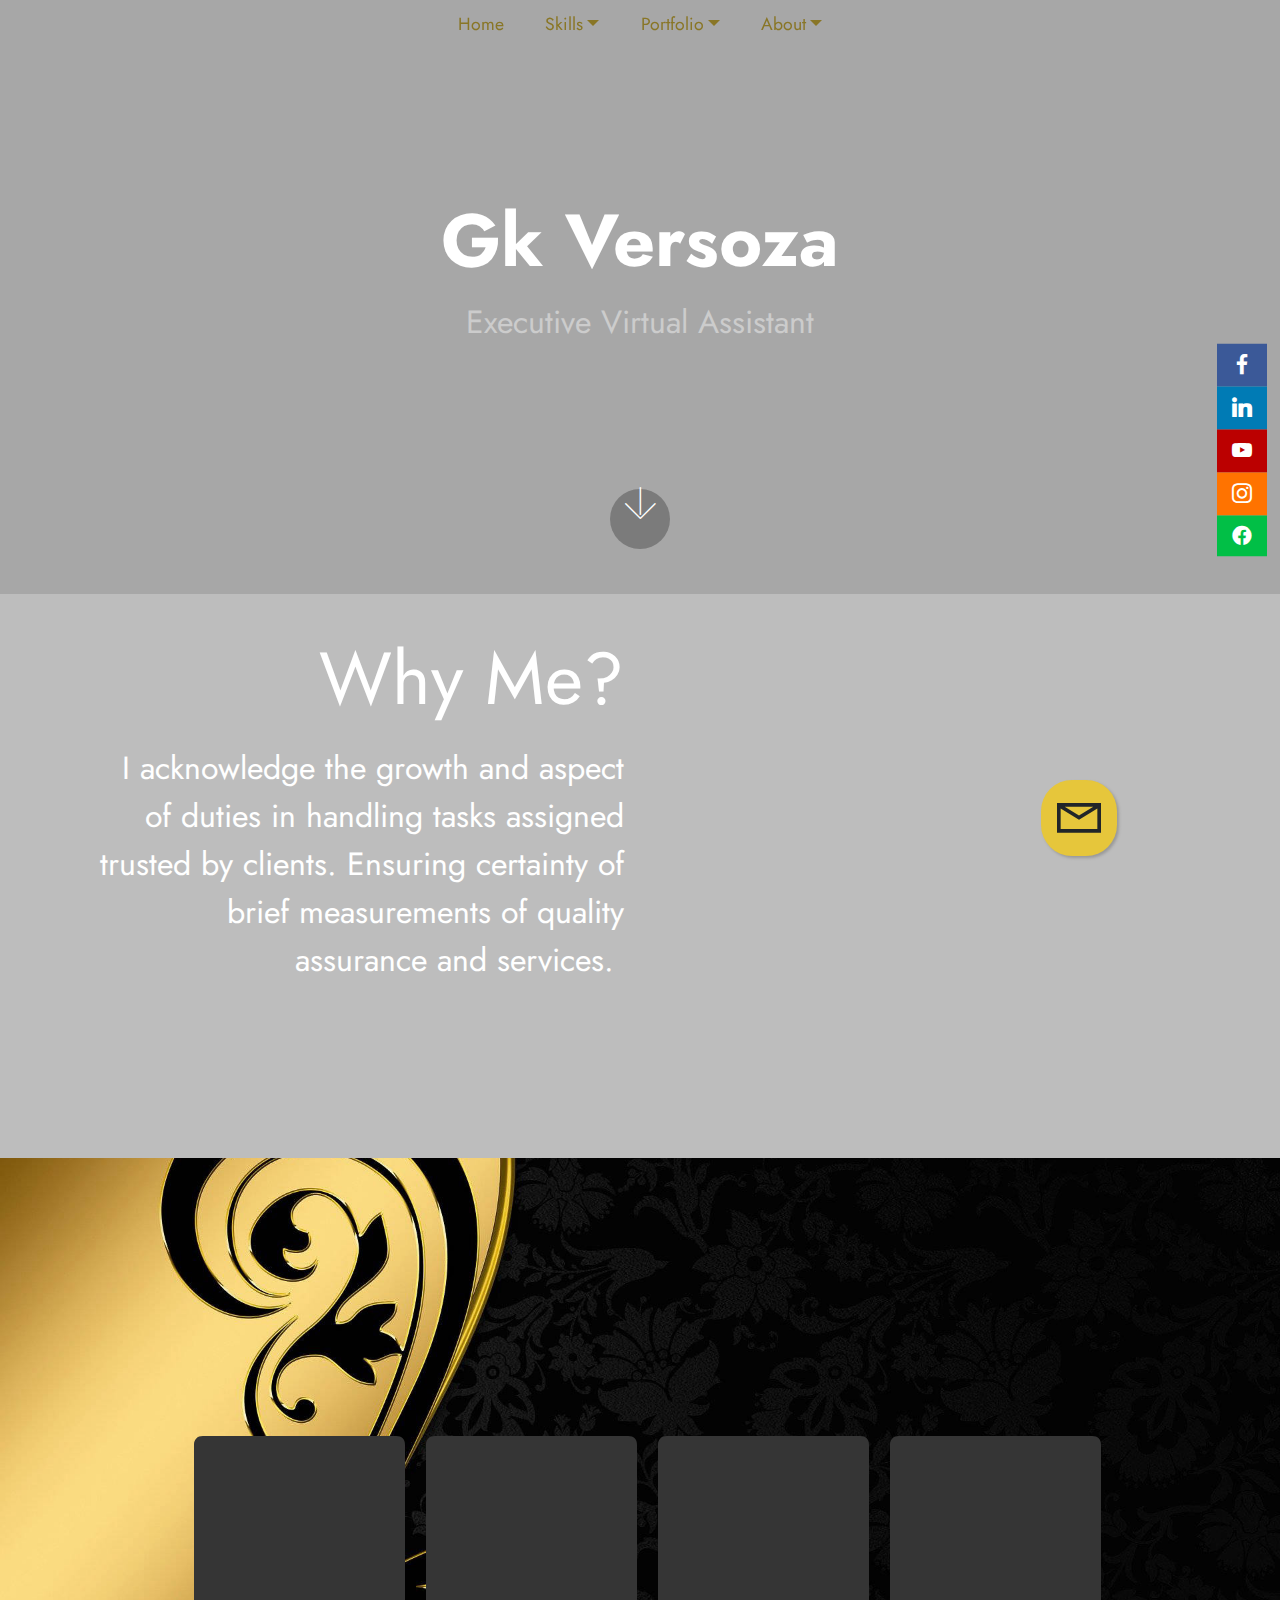
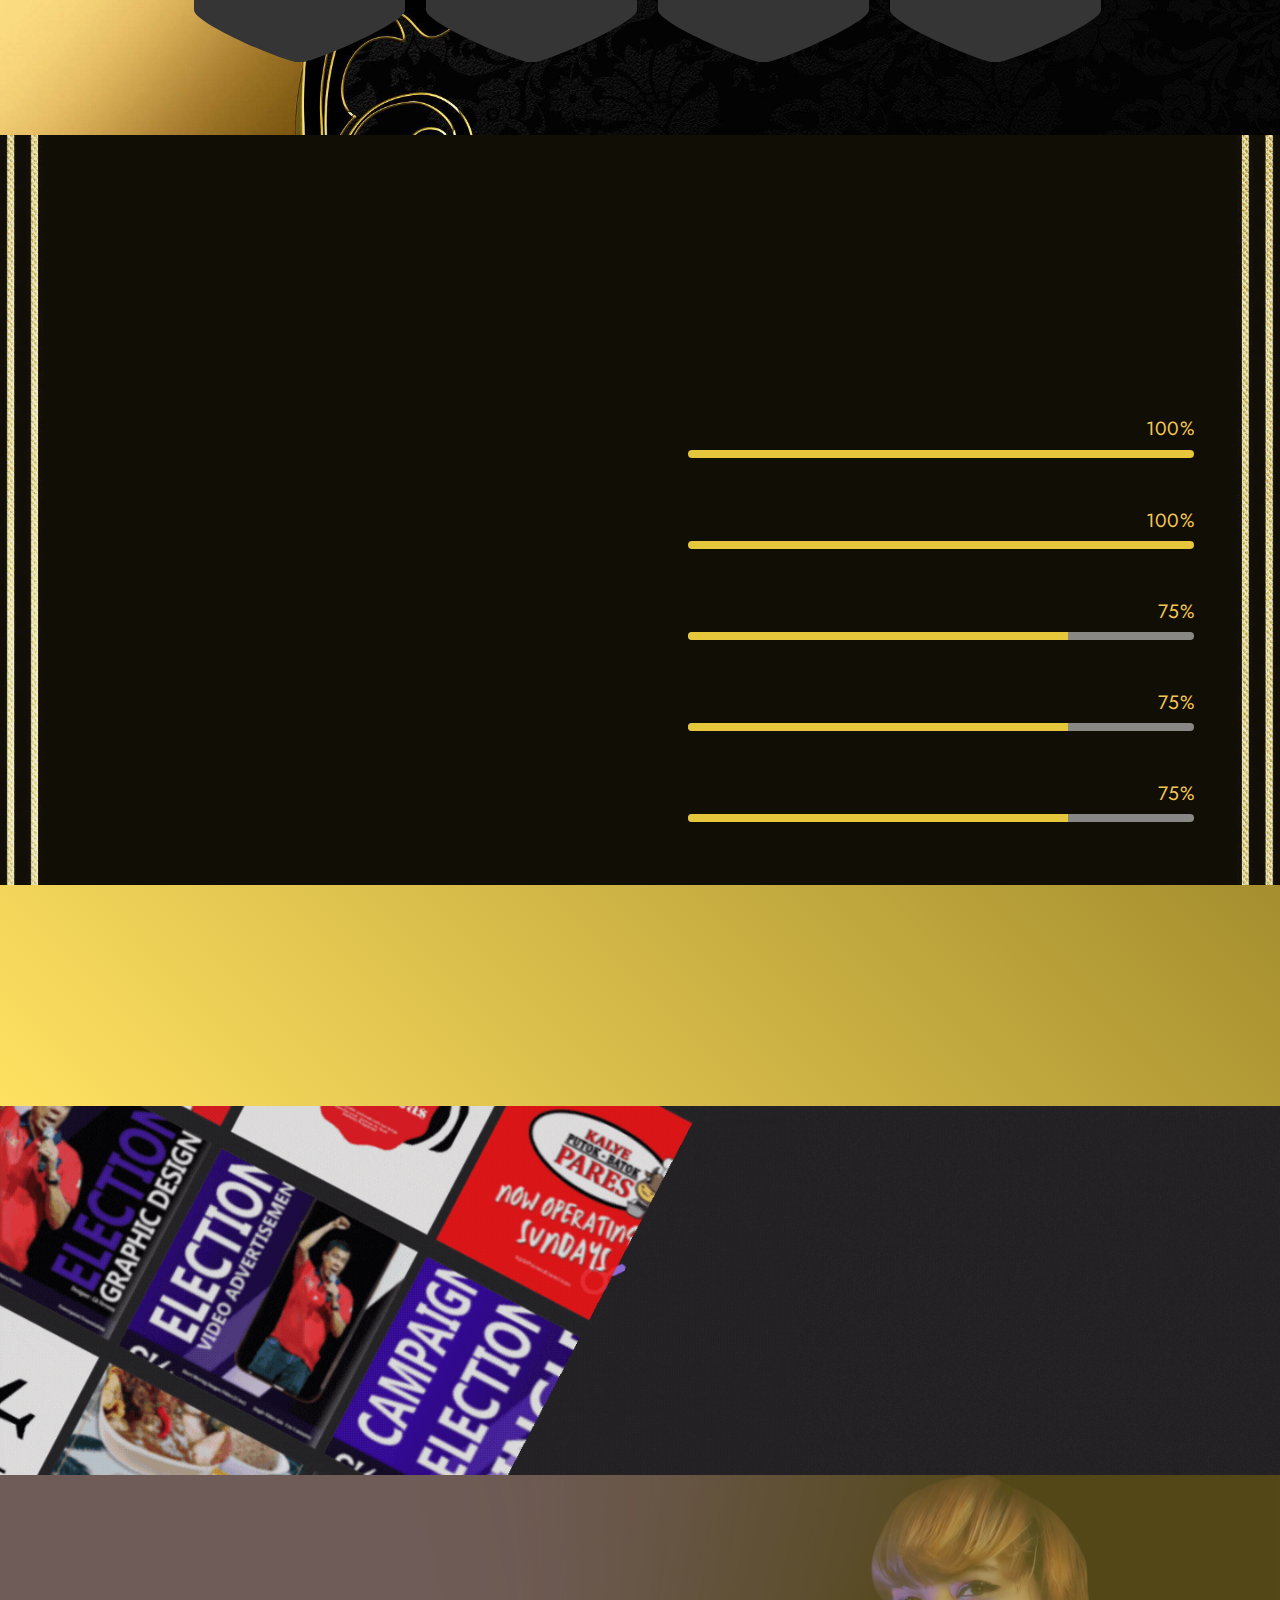
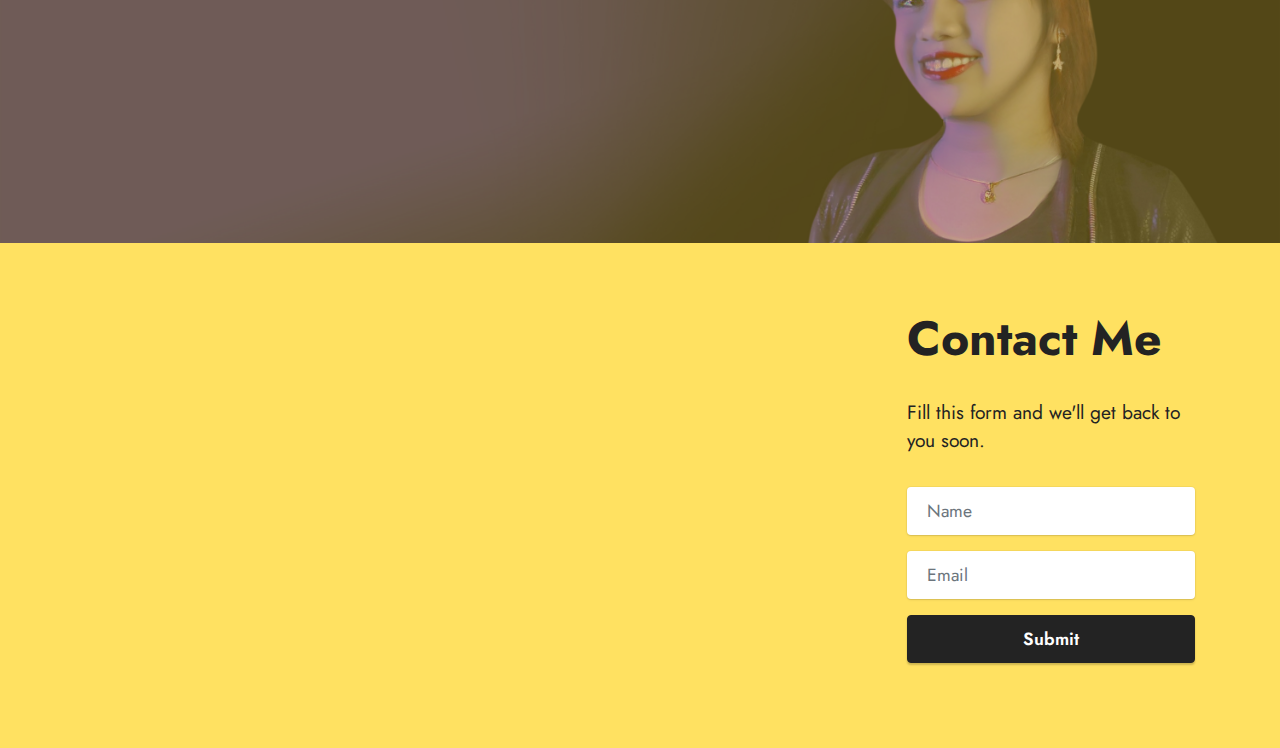
==== index.html @ 741c6ece "Updated Sept 2022" ====
<!DOCTYPE html>
<html lang="en"   >
<head>
  
  <meta charset="UTF-8">
  <meta http-equiv="X-UA-Compatible" content="IE=edge">
  
  <meta name="twitter:card" content="summary_large_image"/>
  <meta name="twitter:image:src" content="assets/images/index-meta.png">
  <meta property="og:image" content="assets/images/index-meta.png">
  <meta name="twitter:title" content="Home">
  <meta name="viewport" content="width=device-width, initial-scale=1, minimum-scale=1">
  <link rel="shortcut icon" href="assets/images/gk-logo.png" type="image/x-icon">
  <meta name="description" content="Welcome to Gk Versoza Website. You found an expert to assist you with your services.">
  
  
  <title>Home</title>
  <link rel="stylesheet" href="assets/font-awesome-brands/../css/fontawesome.min.css">
  <link rel="stylesheet" href="assets/font-awesome-brands/css/brands.min.css">
  <link rel="stylesheet" href="assets/web/assets/mobirise-icons2/mobirise2.css">
  <link rel="stylesheet" href="assets/web/assets/mobirise-icons/mobirise-icons.css">
  <link rel="stylesheet" href="assets/bootstrap/css/bootstrap.min.css">
  <link rel="stylesheet" href="assets/bootstrap/css/bootstrap-grid.min.css">
  <link rel="stylesheet" href="assets/bootstrap/css/bootstrap-reboot.min.css">
  <link rel="stylesheet" href="assets/animatecss/animate.css">
  <link rel="stylesheet" href="assets/dropdown/css/style.css">
  <link rel="stylesheet" href="assets/socicon/css/styles.css">
  <link rel="stylesheet" href="assets/theme/css/style.css">
  <link rel="preload" href="https://fonts.googleapis.com/css?family=Jost:100,200,300,400,500,600,700,800,900,100i,200i,300i,400i,500i,600i,700i,800i,900i&display=swap" as="style" onload="this.onload=null;this.rel='stylesheet'">
  <noscript><link rel="stylesheet" href="https://fonts.googleapis.com/css?family=Jost:100,200,300,400,500,600,700,800,900,100i,200i,300i,400i,500i,600i,700i,800i,900i&display=swap"></noscript>
  <link rel="preload" as="style" href="assets/mobirise/css/mbr-additional.css"><link rel="stylesheet" href="assets/mobirise/css/mbr-additional.css" type="text/css">
  
  
  
  
</head>
<body>
  
  <section data-bs-version="5.1" class="extMenu5 menu cid-grhccJEOX5" once="menu" id="design-block-grhccJEOX5">

    
  

    <nav class="navbar navbar-dropdown align-items-center navbar-fixed-top navbar-toggleable-sm bg-color transparent">
      
              
      

          <div class="icon-bar">
  <a class="facebook" href="https://www.facebook.com/GKFreelance"><z class="mbr-iconfont socicon-facebook socicon"></z></a> 
   
   
  <a class="linkedin" href="https://www.linkedin.com/in/gkversoza"><z class="mbr-iconfont socicon-linkedin socicon"></z></a>
  <a class="youtube" href="https://www.youtube.com/user/gikima19"><z class="mbr-iconfont socicon-youtube socicon"></z></a> 
   
  <a href="https://www.instagram.com/gkversoza" class="custom1" target="_blank"><z><span class="mbr-iconfont socicon-instagram socicon" style="font-size: 20px; color: rgb(255, 255, 255); fill: rgb(255, 255, 255);"></span></z></a>
  <a href="https://www.facebook.com/gkv3rsoza" class="custom2" target="_blank"><z><span class="mbr-iconfont fab fa-fw fa-facebook" style="font-size: 20px;"></span></z></a>
  </div>     
   
       
  
      <div class="menu-bottom">
            



            <div class="collapse navbar-collapse" id="navbarSupportedContent">
                <ul class="navbar-nav nav-dropdown js-float-line nav-right navbar-nav-top-padding" data-app-modern-menu="true"><li class="nav-item">
                        <a class="nav-link link mbr-black text-danger display-4" href="index.html#top">
                            Home</a>
                    </li>
                    <li class="nav-item dropdown">
                        <a class="nav-link link mbr-black dropdown-toggle text-danger display-4" href="https://mobirise.com" aria-expanded="false" data-toggle="dropdown-submenu" data-bs-toggle="dropdown" data-bs-auto-close="outside">Skills</a><div class="dropdown-menu" aria-labelledby="dropdown-561"><a class="mbr-black dropdown-item text-danger text-primary display-4" href="index.html#top5-skills">Top 5 Skills</a><a class="mbr-black dropdown-item text-danger display-4" href="skills.html#Relevant-Skills">Related Skills</a><a class="mbr-black show dropdown-item text-danger display-4" href="skills.html#Software-Expertise">Software Expertise<br></a></div>
                        
                    </li>

                    <li class="nav-item dropdown">
                        <a class="nav-link link mbr-black dropdown-toggle text-danger show display-4" href="https://mobirise.com" aria-expanded="false" data-toggle="dropdown-submenu" data-bs-toggle="dropdown" data-bs-auto-close="outside">Portfolio</a><div class="dropdown-menu show" aria-labelledby="dropdown-694" data-bs-popper="none"><a class="mbr-black dropdown-item text-danger text-primary display-4" href="portfolio.html#top">Graphic Designs</a><a class="mbr-black text-danger show dropdown-item text-primary display-4" href="portfolio.html">Video Editing<br></a><a class="mbr-black text-danger show dropdown-item display-4" href="https://mobirise.com">Web Development<br></a><a class="mbr-black text-danger show dropdown-item display-4" href="https://mobirise.com">Mobile Application<br></a></div>
                        
                    </li>

                    <li class="nav-item dropdown">
                        <a class="nav-link link mbr-black text-danger dropdown-toggle show display-4" href="https://mobirise.com" data-toggle="dropdown-submenu" data-bs-toggle="dropdown" data-bs-auto-close="outside" aria-expanded="false">About</a><div class="dropdown-menu show" aria-labelledby="dropdown-355" data-bs-popper="none"><a class="mbr-black text-danger dropdown-item text-primary display-4" href="about.html">Who Am I?</a><a class="mbr-black text-danger dropdown-item text-primary display-4" href="about.html#Achievements">Achievements</a><a class="mbr-black text-danger show dropdown-item text-primary display-4" href="about.html#Socials">Socials</a><a class="mbr-black text-danger show dropdown-item text-primary display-4" href="about.html#Certifications">Certifications</a></div>
                    </li></ul>

                

            </div>
            <button class="navbar-toggler " type="button" data-toggle="collapse" data-bs-toggle="collapse" data-target="#navbarSupportedContent" data-bs-target="#navbarSupportedContent" aria-controls="navbarSupportedContent" aria-expanded="false" aria-label="Toggle navigation">
                <div class="hamburger">
                    <span></span>
                    <span></span>
                    <span></span>
                    <span></span>
                </div>
            </button>
        </div>
  </nav>
</section>

<section data-bs-version="5.1" class="header9 cid-t0ixuBBubY" data-bg-video="https://youtu.be/PrBUoKqWYW8?loop=1&amp;autoplay=1" id="header9-0">

    

    <div class="mbr-overlay" style="opacity: 0.4; background-color: rgb(35, 35, 35);">
    </div>

    <div class="container">
        <div class="media-container-column mbr-white col-lg-8 col-md-10 m-auto">
            <h1 class="mbr-section-title align-left mbr-bold pb-3 mbr-fonts-style display-1"><br>Gk Versoza</h1>
            <h3 class="mbr-section-subtitle align-left mbr-light pb-3 mbr-fonts-style display-5"><p>Executive Virtual Assistant<br><br><br><br></p></h3>
            
            
        </div>
    </div>

    <div class="mbr-arrow hidden-sm-down" aria-hidden="true">
        <a href="#next">
            <i class="mbri-down mbr-iconfont"></i>
        </a>
    </div>
</section>

<section data-bs-version="5.1" class="header7 cid-t0ixv1AuEB" data-bg-video="https://youtu.be/htXe0ybca1U" id="header7-1">

    

    <div class="mbr-overlay" style="opacity: 0.3; background-color: rgb(35, 35, 35);">
    </div>

    <div class="container">
        <div class="media-container-row">

            <div class="media-content align-right">
                <h1 class="mbr-section-title mbr-white pb-3 mbr-fonts-style display-1">
                    Why Me?</h1>
                <div class="mbr-section-text mbr-white pb-3">
                    <p class="mbr-text mbr-fonts-style display-5">I acknowledge the growth and aspect of duties in handling tasks assigned trusted by clients. Ensuring certainty of brief measurements of quality assurance and services.&nbsp;</p>
                </div>
                <div class="mbr-section-btn"><a class="btn btn-md btn-danger display-4" href="index.html#form3-g">HIRE ME!</a></div>
            </div>

            <div class="mbr-figure" style="width: 100%;"><iframe class="mbr-embedded-video" src="https://www.youtube.com/embed/FhfslEd1cjw?rel=0&amp;amp;mute=1&amp;showinfo=0&amp;autoplay=1&amp;loop=1&amp;playlist=FhfslEd1cjw" width="1280" height="720" frameborder="0" allowfullscreen></iframe></div>

        </div>
    </div>
</section>

<section data-bs-version="5.1" class="features cid-Q7OKZtiqrY" id="design-block-Q7OKZtiqrY">
    
    

    

    <div class="container">
        <div class="row justify-content-md-center">
            <div class="col-md-10 align-center">
                
                <h3 class="mbr-section-subtitle mbr-light pb-3 mbr-fonts-style display-2">Credibility<br></h3>
                <p class="mbr-text pb-3 mbr-fonts-style display-5">Here are established keys of Professionalism acquired by the specialist.</p>
            </div>
            <div class="p-3 pt-4 col-md-12 align-center">
              <div class="badge cBadge1">
                <svg xmlns="http://www.w3.org/2000/svg" version="1.1" x="0px" y="0px" viewBox="0 0 216 232">
                  <path d="M207,0C171.827,0.001,43.875,0.004,9.003,0c-5.619-0.001-9,3.514-9,9c0,28.23-0.006,151.375,0,169    c0.005,13.875,94.499,54,107.999,54S216,191.57,216,178V9C216,3.298,212.732,0,207,0z" fill="#353535"></path>
                </svg>
                <p class="title mbr-fonts-style display-5"><strong>Bachelor<br>Degree</strong><br></p>
                <p class="subtitle mbr-fonts-style title_info display-5">Information<br><br></p>
                <p class="stars mbr-fonts-style title_info display-5">Technology</p>
              </div>

              <div class="badge cBadge2">
                <svg xmlns="http://www.w3.org/2000/svg" version="1.1" x="0px" y="0px" viewBox="0 0 216 232">
                  <path d="M207,0C171.827,0.001,43.875,0.004,9.003,0c-5.619-0.001-9,3.514-9,9c0,28.23-0.006,151.375,0,169    c0.005,13.875,94.499,54,107.999,54S216,191.57,216,178V9C216,3.298,212.732,0,207,0z" fill="#353535"></path>
                </svg>
                <p class="title mbr-fonts-style display-5"><strong>Virtual <br>Assistant</strong></p>
                <p class="subtitle mbr-fonts-style title_info display-5">3 year</p>
                <p class="stars mbr-fonts-style title_info display-5">Experienced</p>
              </div>

              <div class="badge cBadge3">
                <svg xmlns="http://www.w3.org/2000/svg" version="1.1" x="0px" y="0px" viewBox="0 0 216 232">
                  <path d="M207,0C171.827,0.001,43.875,0.004,9.003,0c-5.619-0.001-9,3.514-9,9c0,28.23-0.006,151.375,0,169    c0.005,13.875,94.499,54,107.999,54S216,191.57,216,178V9C216,3.298,212.732,0,207,0z" fill="#353535"></path>
                </svg>
                <p class="title mbr-fonts-style display-5"><strong>Communication<br>Skills</strong></p>
                <p class="subtitle mbr-fonts-style title_info display-5">Customer Exp</p>
                <p class="stars mbr-fonts-style title_info display-5">Representative</p>
              </div>

              <div class="badge cBadge4">
                <svg xmlns="http://www.w3.org/2000/svg" version="1.1" x="0px" y="0px" viewBox="0 0 216 232">
                  <path d="M207,0C171.827,0.001,43.875,0.004,9.003,0c-5.619-0.001-9,3.514-9,9c0,28.23-0.006,151.375,0,169    c0.005,13.875,94.499,54,107.999,54S216,191.57,216,178V9C216,3.298,212.732,0,207,0z" fill="#353535"></path>
                </svg>
                <p class="title mbr-fonts-style display-5"><strong>Academic<br>&amp; Sports</strong></p>
                <p class="subtitle mbr-fonts-style title_info display-5">Awardee</p>
                <p class="stars mbr-fonts-style display-5"></p>
              </div>
            </div>
        </div>
    </div>
</section>

<section data-bs-version="5.1" class="progress-bars2 cid-t0izDOOb67" id="top5-skills">
    
     

    <div class="mbr-overlay" style="opacity: 0.1; background-color: rgb(165, 142, 46);">
    </div>

    <div class="container">
        <h2 class="mbr-section-title pb-3 align-center mbr-fonts-style display-1">Top 5 Skills</h2>

        <h3 class="mbr-section-subtitle mbr-fonts-style display-5">
            Here are the 5 expertise reliable of her professionalism</h3>

        <div class="row pt-5 mt-5">
            <div class="col-md-6 text-elements">
                <h4 class="section-content-title pb-3 align-left mbr-fonts-style display-7">Remarks : Novice = 25% | Basic = 50% | Intermediate = 75% | Professional= 100%</h4>
                <p class="section-content-text align-left mbr-fonts-style display-7">The 5 circles of Skills are relevant to the expert. Considering Virtual Assistant with General Administration of small to medium companies. Associated with Graphic Designing.&nbsp;<br><br>These skills also implied in international companies or clients like UK and US.<br><br>Additional Skills are also included that may support other tasks or projects</p>
                <div class="mbr-section-btn"><a class="btn btn-md btn-warning display-4" href="skills.html#top">Full Description</a></div>
            </div>
            <div class="progress_elements col-md-6">
                <div class="progress1 pb-5">
                    <div class="title-wrap">
                        <div class="progressbar-title mbr-fonts-style display-7">
                            <p>
                                Virtual Assistant</p>
                        </div>
                        <div class="progress_value mbr-fonts-style display-7">
                            <div class="progressbar-number">
                            </div>
                            <span>%</span>
                        </div>
                    </div>
                    <progress class="progress progress-primary " max="100" value="100">
                    </progress>
                </div>
                 
                <div class="progress2 pb-5">
                    <div class="title-wrap">
                        <div class="progressbar-title mbr-fonts-style display-7">
                            <p>
                                Graphic Designs</p>
                        </div>
                    <div class="progress_value mbr-fonts-style display-7">
                        <div class="progressbar-number">
                        </div>
                        <span>%</span>
                    </div>
                    </div>
                    <progress class="progress progress-primary" max="100" value="100">
                    </progress>
                </div>
                
                <div class="progress3 pb-5">
                    <div class="title-wrap">
                        <div class="progressbar-title mbr-fonts-style display-7">
                            <p>
                                Front - End Web Developer</p>
                        </div>
                    <div class="progress_value mbr-fonts-style display-7">
                        <div class="progressbar-number">
                        </div>
                        <span>%</span>
                    </div>
                    </div>
                    <progress class="progress progress-primary" max="100" value="75">
                    </progress>
                </div>
                
                <div class="progress4 pb-5">
                    <div class="title-wrap">
                        <div class="progressbar-title mbr-fonts-style display-7">
                            <p>
                                Audio &amp; Music Production</p>
                        </div>
                    <div class="progress_value mbr-fonts-style display-7">
                        <div class="progressbar-number">
                        </div>
                        <span>%</span>
                    </div>
                    </div>
                    <progress class="progress progress-primary" max="100" value="75">
                    </progress>
                </div>
            
                <div class="progress5 pb-5">
                    <div class="title-wrap">
                        <div class="progressbar-title mbr-fonts-style display-7">
                            <p>
                                Video Editing</p>
                        </div>
                    <div class="progress_value mbr-fonts-style display-7">
                        <div class="progressbar-number">
                        </div>
                        <span>%</span>
                    </div>
                    </div>
                    <progress class="progress progress-primary" max="100" value="75">
                    </progress>
                </div>
            </div>
        </div>
    </div>
</section>

<section data-bs-version="5.1" class="mbr-section info1 cid-t0jdAhNFYi" id="info1-9">

    

    
    <div class="container">
        <div class="row justify-content-center content-row">
            <div class="media-container-column title col-12 col-lg-7 col-md-6">
                <h3 class="mbr-section-subtitle align-left mbr-light pb-3 mbr-fonts-style display-5">
                    Know more about her Curriculum Vitae&nbsp;</h3>
                <h2 class="align-left mbr-bold mbr-fonts-style display-1">
                    RESUME</h2>
            </div>
            <div class="media-container-column col-12 col-lg-3 col-md-4">
                <div class="mbr-section-btn align-right py-4"><a class="btn btn-warning display-4" href="assets/files/RESUME20225mb.pdf" target="_blank"><span class="mobi-mbri mobi-mbri-folder mbr-iconfont mbr-iconfont-btn"></span>REVIEW FILE</a></div>
            </div>
        </div>
    </div>
</section>

<section data-bs-version="5.1" class="info3 cid-t0jD622mzo" id="info3-a">

    

    <div class="mbr-overlay" style="opacity: 0; background-color: rgb(0, 0, 0);">
    </div>

    <div class="container">
        <div class="row justify-content-center">
            <div class="card col-12 col-lg-10">
                <div class="card-wrapper">
                    <div class="card-box align-center">
                        <h4 class="card-title mbr-fonts-style align-center mb-4 display-1">
                            <strong>Portfolio</strong></h4>
                        <p class="mbr-text mbr-fonts-style mb-4 display-7">List of projects, Samples of her work and more...</p>
                        <div class="mbr-section-btn mt-3"><a class="btn btn-warning display-4" href="portfolio.html#top">REVIEW PROJECTS</a></div>
                    </div>
                </div>
            </div>
        </div>
    </div>
</section>

<section data-bs-version="5.1" class="info3 cid-t0jFXGcM6Q" id="info3-h">

    

    <div class="mbr-overlay" style="opacity: 0.5; background-color: rgb(165, 142, 46);">
    </div>

    <div class="container">
        <div class="row justify-content-center">
            <div class="card col-12 col-lg-10">
                <div class="card-wrapper">
                    <div class="card-box align-center">
                        <h4 class="card-title mbr-fonts-style align-center mb-4 display-1">
                            <strong>About Me</strong></h4>
                        <p class="mbr-text mbr-fonts-style mb-4 display-7">&nbsp;What makes her stand out?&nbsp;Key points you should know about Gk Versoza.</p>
                        <div class="mbr-section-btn mt-3"><a class="btn btn-warning display-4" href="about.html#top">GET TO KNOW ME</a></div>
                    </div>
                </div>
            </div>
        </div>
    </div>
</section>

<section data-bs-version="5.1" class="form3 cid-t0jDL2jwp6" id="form3-g">

    

    

    <div class="container-fluid">
        <div class="row justify-content-center">
            <div class="col-lg-7 col-12">
                <div class="image-wrapper">
                    <img class="w-100" src="assets/images/mbr-1920x1357.jpg" alt="Mobirise Website Builder">
                </div>
            </div>
            <div class="col-lg-3 offset-lg-1 mbr-form" data-form-type="formoid">
                <form action="https://mobirise.eu/" method="POST" class="mbr-form form-with-styler" data-form-title="Form Name"><input type="hidden" name="email" data-form-email="true" value="i7g35BAa8lnSQTS2HISb5s7cl+fX2zNloTzwXX8pudnmsjxcoLN/ddrWGpjEPlPAF/5zEJDMxSOOFAeJNb13d2CK2MnTeBjdSsQyi0Mby/0YoWz5IBl4ljrpVO1HKnVH">
                    <div class="row">
                        <div hidden="hidden" data-form-alert="" class="alert alert-success col-12">Thanks for filling out the form!</div>
                        <div hidden="hidden" data-form-alert-danger="" class="alert alert-danger col-12">
                            Oops...! some problem!
                        </div>
                    </div>
                    <div class="dragArea row">
                        <div class="col-lg-12 col-md-12 col-sm-12">
                            <h1 class="mbr-section-title mb-4 display-2">
                                <strong>Contact Me</strong></h1>
                        </div>
                        <div class="col-lg-12 col-md-12 col-sm-12">
                            <p class="mbr-text mbr-fonts-style mb-4 display-7">Fill this form and we'll get back to you
                                soon.</p>
                        </div>
                        <div data-for="name" class="col-lg-12 col-md col-sm-12 form-group mb-3">
                            <input type="text" name="name" placeholder="Name" data-form-field="name" class="form-control" value="" id="name-form3-g">
                        </div>
                        <div class="col-lg-12 col-md col-sm-12 form-group mb-3" data-for="email">
                            <input type="email" name="email" placeholder="Email" data-form-field="email" class="form-control" value="" id="email-form3-g">
                        </div>
                        <div class="col-md-auto col-12 mbr-section-btn"><button type="submit" class="btn btn-black display-4">Submit</button></div>
                    </div>
                </form>
            </div>
            <div class="offset-lg-1"></div>
        </div>
    </div>
</section>

<section data-bs-version="5.1" class="_customHTML cid-4cwhUUt1Es" id="design-block-4cwhUUt1Es">
 
  
     
  <div class="whatapp">
	<a href="mailto:gkversoza11@gmail.com" class="float" data-toggle="modal" data-bs-toggle="modal" data-target="#mbr-popup-1y" data-bs-target="#mbr-popup-1y"><span class="my-float mobi-mbri-letter mobi-mbri"></span></a>
	</div>
  



 <div style="padding:1rem; background-color:#c1c1c1;" class="hidden">
   <div class="align-center">
       <h10>
          <br>
           <br><br><br><br><br>Button<br><br>Click the "gear" icon to change the layout of the Simple Button. This text will be removed on preview/publish.<br><br>

<svg id="svg" version="1.1" xmlns="http://www.w3.org/2000/svg" xmlns:xlink="http://www.w3.org/1999/xlink" width="150" viewBox="0, 0, 400,383.33333333333337">
<g id="svgg">
<path id="path0" d="M37.210 6.152 C 35.603 6.521,34.673 7.586,34.092 9.720 C 33.330 12.516,33.825 95.736,34.612 97.241 C 35.870 99.644,28.382 99.467,134.420 99.600 C 199.138 99.681,231.925 99.852,232.882 100.115 C 235.440 100.816,235.350 101.661,230.295 124.449 C 224.368 151.170,212.070 208.952,209.422 222.521 C 207.800 230.833,207.905 232.790,209.971 232.790 C 211.891 232.790,209.325 235.910,254.122 179.099 C 277.812 149.054,289.953 133.596,295.689 126.174 C 297.890 123.327,306.521 112.368,314.870 101.822 C 367.957 34.759,386.363 11.054,386.765 9.224 C 387.073 7.820,386.446 6.596,385.169 6.111 C 383.972 5.656,39.193 5.697,37.210 6.152 M382.917 8.569 C 384.519 9.741,380.855 14.580,323.489 87.057 C 313.389 99.818,299.260 117.766,292.092 126.942 C 279.051 143.636,265.977 160.258,245.456 186.236 C 239.439 193.853,229.856 206.001,224.162 213.231 C 210.292 230.840,210.188 230.897,212.490 219.587 C 217.028 197.295,227.371 148.754,232.598 125.216 C 237.896 101.359,238.065 99.524,235.099 97.991 C 234.120 97.484,228.193 97.405,188.034 97.358 C 75.294 97.227,37.576 96.911,36.978 96.092 C 36.161 94.974,36.161 10.490,36.978 9.373 C 37.513 8.642,38.883 8.626,116.843 8.435 C 301.952 7.984,382.171 8.024,382.917 8.569 M81.622 108.821 C 107.636 108.875,150.091 108.875,175.966 108.821 C 201.840 108.766,180.556 108.722,128.667 108.722 C 76.779 108.722,55.608 108.766,81.622 108.821 M177.885 157.718 C 177.182 158.404,174.020 162.244,170.860 166.251 C 167.700 170.259,164.939 173.732,164.724 173.970 C 164.509 174.207,161.918 177.468,158.965 181.217 C 156.012 184.965,150.834 191.512,147.459 195.767 C 144.084 200.021,139.856 205.359,138.063 207.629 C 129.342 218.668,112.627 239.779,108.533 244.926 C 107.162 246.650,103.624 251.125,100.671 254.870 C 97.718 258.615,93.156 264.369,90.533 267.657 C 87.910 270.944,79.126 282.263,71.012 292.809 C 62.899 303.356,50.820 318.802,44.170 327.133 C 28.112 347.253,23.297 353.336,21.093 356.284 C 20.566 356.990,18.921 359.133,17.439 361.046 C 6.762 374.827,3.520 379.694,4.240 380.859 C 4.652 381.526,352.012 381.883,353.760 381.218 L 354.749 380.843 354.547 336.442 C 354.330 288.424,354.421 291.066,352.956 290.282 C 351.831 289.680,309.260 289.563,226.846 289.934 C 183.386 290.130,157.086 289.826,155.238 289.106 C 153.350 288.370,153.375 288.079,156.655 272.483 C 157.410 268.897,158.183 265.187,158.374 264.238 C 159.208 260.094,161.885 247.419,162.221 246.021 C 162.651 244.231,164.430 235.954,166.258 227.229 C 166.966 223.854,167.895 219.453,168.324 217.450 C 168.753 215.446,169.619 211.390,170.249 208.437 C 170.879 205.484,171.843 200.997,172.391 198.466 C 172.938 195.935,173.542 193.087,173.734 192.138 C 173.925 191.189,174.694 187.478,175.444 183.893 C 181.253 156.107,181.424 154.270,177.885 157.718 M334.899 284.838 C 335.479 284.926,336.429 284.926,337.009 284.838 C 337.589 284.751,337.114 284.679,335.954 284.679 C 334.794 284.679,334.319 284.751,334.899 284.838 " stroke="none" fill="#b3b3b3" fill-rule="evenodd">
</path>
<path id="path1" d="M116.843 8.435 C 38.883 8.626,37.513 8.642,36.978 9.373 C 36.161 10.490,36.161 94.974,36.978 96.092 C 37.576 96.911,75.294 97.227,188.034 97.358 C 228.193 97.405,234.120 97.484,235.099 97.991 C 238.065 99.524,237.896 101.359,232.598 125.216 C 227.371 148.754,217.028 197.295,212.490 219.587 C 210.188 230.897,210.292 230.840,224.162 213.231 C 229.856 206.001,239.439 193.853,245.456 186.236 C 265.977 160.258,279.051 143.636,292.092 126.942 C 299.260 117.766,313.389 99.818,323.489 87.057 C 380.855 14.580,384.519 9.741,382.917 8.569 C 382.171 8.024,301.952 7.984,116.843 8.435 " stroke="none" fill="#4c4c4c" fill-rule="evenodd">
</path>
<path id="path2" d="M24.582 1.208 C 24.285 2.061,24.165 16.987,24.175 52.119 C 24.189 104.381,24.198 104.667,25.856 107.198 C 27.312 109.419,21.600 109.300,126.819 109.300 C 187.817 109.300,223.202 109.435,223.202 109.666 C 223.202 109.868,221.385 118.791,219.165 129.496 C 216.944 140.200,215.208 149.171,215.308 149.431 C 215.408 149.690,215.358 149.957,215.197 150.023 C 214.865 150.160,213.651 155.819,204.600 199.407 C 201.952 212.158,199.872 222.815,199.977 223.088 C 200.082 223.362,199.980 223.586,199.752 223.586 C 199.516 223.586,199.414 223.996,199.516 224.531 C 199.615 225.051,199.582 225.526,199.442 225.586 C 199.151 225.710,198.557 228.337,196.119 240.268 C 195.171 244.909,194.060 250.029,193.650 251.646 C 191.455 260.308,193.965 264.453,200.009 262.145 C 201.966 261.398,201.889 261.486,213.429 246.788 C 220.801 237.399,226.824 229.751,236.050 218.064 C 240.748 212.113,252.094 197.659,269.799 175.072 C 275.255 168.111,284.303 156.570,289.907 149.425 C 295.511 142.279,303.979 131.474,308.725 125.414 C 321.361 109.277,325.827 103.583,336.629 89.833 C 342.331 82.576,346.237 77.280,346.078 77.022 C 345.919 76.764,345.976 76.688,346.216 76.836 C 346.447 76.979,347.760 75.626,349.227 73.732 C 350.658 71.885,353.101 68.781,354.656 66.833 C 356.329 64.739,357.370 63.109,357.206 62.843 C 357.041 62.576,357.094 62.496,357.336 62.646 C 357.872 62.977,368.666 49.199,368.315 48.632 C 368.164 48.388,368.223 48.310,368.450 48.451 C 368.674 48.589,373.706 42.505,379.897 34.608 C 385.973 26.858,392.261 18.965,393.871 17.066 C 395.480 15.168,397.517 12.693,398.398 11.567 L 400.000 9.519 400.000 4.759 L 400.000 0.000 212.502 0.000 L 25.003 0.000 24.582 1.208 M385.169 6.111 C 386.446 6.596,387.073 7.820,386.765 9.224 C 386.363 11.054,367.957 34.759,314.870 101.822 C 306.521 112.368,297.890 123.327,295.689 126.174 C 289.953 133.596,277.812 149.054,254.122 179.099 C 209.325 235.910,211.891 232.790,209.971 232.790 C 207.905 232.790,207.800 230.833,209.422 222.521 C 212.070 208.952,224.368 151.170,230.295 124.449 C 235.350 101.661,235.440 100.816,232.882 100.115 C 231.925 99.852,199.138 99.681,134.420 99.600 C 28.382 99.467,35.870 99.644,34.612 97.241 C 33.825 95.736,33.330 12.516,34.092 9.720 C 34.673 7.586,35.603 6.521,37.210 6.152 C 39.193 5.697,383.972 5.656,385.169 6.111 M175.966 108.821 C 150.091 108.875,107.636 108.875,81.622 108.821 C 55.608 108.766,76.779 108.722,128.667 108.722 C 180.556 108.722,201.840 108.766,175.966 108.821 M180.735 144.991 C 179.413 145.394,178.766 146.116,171.634 155.164 C 166.035 162.266,160.321 169.481,152.304 179.573 C 148.329 184.577,145.792 188.088,145.958 188.357 C 146.118 188.615,146.070 188.703,145.844 188.563 C 145.295 188.224,144.060 189.684,144.413 190.256 C 144.585 190.533,144.541 190.624,144.307 190.478 C 143.770 190.147,136.792 198.920,137.142 199.485 C 137.301 199.742,137.247 199.823,137.013 199.678 C 136.474 199.345,127.972 210.042,128.323 210.610 C 128.476 210.857,128.426 210.944,128.208 210.810 C 127.996 210.679,125.945 212.939,123.650 215.832 C 121.355 218.726,116.830 224.412,113.595 228.469 C 110.061 232.902,107.824 236.025,107.991 236.295 C 108.151 236.554,108.103 236.641,107.877 236.502 C 107.327 236.162,106.092 237.623,106.445 238.194 C 106.613 238.465,106.574 238.562,106.354 238.426 C 106.145 238.297,104.765 239.694,103.288 241.531 C 96.608 249.837,76.645 275.196,70.771 282.838 C 67.204 287.478,62.325 293.824,59.929 296.939 C 57.436 300.180,55.688 302.790,55.842 303.039 C 55.996 303.289,55.941 303.369,55.712 303.227 C 55.170 302.893,54.322 303.975,54.676 304.549 C 54.843 304.818,54.798 304.908,54.569 304.766 C 54.020 304.427,52.785 305.888,53.138 306.459 C 53.307 306.733,53.266 306.827,53.039 306.686 C 52.524 306.368,45.925 314.778,46.261 315.323 C 46.416 315.573,46.348 315.638,46.095 315.482 C 45.595 315.173,22.023 344.549,22.104 345.380 C 22.133 345.675,22.027 345.837,21.868 345.738 C 21.392 345.444,20.226 346.987,20.539 347.494 C 20.712 347.773,20.668 347.862,20.431 347.716 C 20.071 347.493,14.984 353.821,7.143 364.244 C 5.466 366.473,4.298 368.371,4.451 368.618 C 4.610 368.875,4.551 368.949,4.308 368.799 C 4.071 368.653,3.080 369.715,1.982 371.294 L 0.069 374.044 0.025 378.776 L -0.020 383.509 180.335 383.509 L 360.690 383.509 360.580 337.776 C 360.460 288.005,360.498 288.865,358.312 286.446 C 355.732 283.591,359.250 283.754,301.092 283.791 C 272.531 283.809,249.028 283.908,248.862 284.010 C 247.895 284.608,161.482 283.949,160.872 283.340 C 160.729 283.196,161.071 280.888,161.632 278.211 C 162.193 275.534,162.558 273.098,162.443 272.798 C 162.327 272.497,162.365 272.333,162.526 272.433 C 162.687 272.532,163.297 270.255,163.881 267.371 C 164.465 264.488,167.099 252.044,169.734 239.719 C 172.369 227.393,174.442 217.093,174.340 216.829 C 174.239 216.565,174.296 216.294,174.468 216.228 C 174.932 216.048,176.895 206.412,176.573 205.891 C 176.400 205.611,176.462 205.545,176.738 205.716 C 177.004 205.880,177.181 205.740,177.181 205.367 C 177.181 205.025,178.123 200.312,179.274 194.894 C 183.691 174.105,185.667 164.276,185.737 162.744 C 185.777 161.869,185.963 161.247,186.149 161.360 C 186.336 161.474,186.409 161.024,186.312 160.361 C 186.214 159.699,186.256 159.156,186.405 159.156 C 186.650 159.156,187.185 156.010,187.710 151.486 C 188.291 146.478,185.225 143.623,180.735 144.991 M180.249 158.438 C 180.249 160.249,178.966 167.046,175.444 183.893 C 174.694 187.478,173.925 191.189,173.734 192.138 C 173.542 193.087,172.938 195.935,172.391 198.466 C 171.843 200.997,170.879 205.484,170.249 208.437 C 169.619 211.390,168.753 215.446,168.324 217.450 C 167.895 219.453,166.966 223.854,166.258 227.229 C 164.430 235.954,162.651 244.231,162.221 246.021 C 161.885 247.419,159.208 260.094,158.374 264.238 C 158.183 265.187,157.410 268.897,156.655 272.483 C 153.375 288.079,153.350 288.370,155.238 289.106 C 157.086 289.826,183.386 290.130,226.846 289.934 C 309.260 289.563,351.831 289.680,352.956 290.282 C 354.421 291.066,354.330 288.424,354.547 336.442 L 354.749 380.843 353.760 381.218 C 352.012 381.883,4.652 381.526,4.240 380.859 C 3.520 379.694,6.762 374.827,17.439 361.046 C 18.921 359.133,20.566 356.990,21.093 356.284 C 23.297 353.336,28.112 347.253,44.170 327.133 C 50.820 318.802,62.899 303.356,71.012 292.809 C 79.126 282.263,87.910 270.944,90.533 267.657 C 93.156 264.369,97.718 258.615,100.671 254.870 C 103.624 251.125,107.162 246.650,108.533 244.926 C 112.627 239.779,129.342 218.668,138.063 207.629 C 139.856 205.359,144.084 200.021,147.459 195.767 C 150.834 191.512,156.012 184.965,158.965 181.217 C 161.918 177.468,164.509 174.207,164.724 173.970 C 164.939 173.732,167.700 170.259,170.860 166.251 C 179.198 155.678,180.249 154.803,180.249 158.438 M337.009 284.838 C 336.429 284.926,335.479 284.926,334.899 284.838 C 334.319 284.751,334.794 284.679,335.954 284.679 C 337.114 284.679,337.589 284.751,337.009 284.838" stroke="none" fill="#fafafa" fill-rule="evenodd">
</path>
    </g>
           </svg>
           <br><br><br>
       </h10>				
    </div>
  </div>  
</section><section><a href="https://mobiri.se"></a><a href="https://mobiri.se"></a></section><script src="assets/witsec-jquery-3.6.0/jquery-3.6.0.min.js"></script>  <script src="assets/bootstrap/js/bootstrap.bundle.min.js"></script>  <script src="assets/smoothscroll/smooth-scroll.js"></script>  <script src="assets/ytplayer/index.js"></script>  <script src="assets/vimeoplayer/player.js"></script>  <script src="assets/dropdown/js/navbar-dropdown.js"></script>  <script src="assets/theme/js/script.js"></script>  <script src="assets/formoid/formoid.min.js"></script>  
  
  
 <div id="scrollToTop" class="scrollToTop mbr-arrow-up"><a style="text-align: center;"><i class="mbr-arrow-up-icon mbr-arrow-up-icon-cm cm-icon cm-icon-smallarrow-up"></i></a></div>
    <input name="animation" type="hidden">
  </body>
</html>
---- assets/font-awesome-brands/css/brands.min.css ----
/*!
 * Font Awesome Free 5.15.1 by @fontawesome - https://fontawesome.com
 * License - https://fontawesome.com/license/free (Icons: CC BY 4.0, Fonts: SIL OFL 1.1, Code: MIT License)
 */
@font-face{font-family:"Font Awesome 5 Brands";font-style:normal;font-weight:400;font-display:block;src:url(../fonts/fa-brands-400.eot);src:url(../fonts/fa-brands-400.eot?#iefix) format("embedded-opentype"),url(../fonts/fa-brands-400.woff2) format("woff2"),url(../fonts/fa-brands-400.woff) format("woff"),url(../fonts/fa-brands-400.ttf) format("truetype"),url(../fonts/fa-brands-400.svg#fontawesome) format("svg")}.fab{font-family:"Font Awesome 5 Brands";font-weight:400}
---- assets/web/assets/mobirise-icons2/mobirise2.css ----
@font-face {
  font-family: 'Moririse2';
  font-display: swap;
  src:  url('mobirise2.eot?f2bix4');
  src:  url('mobirise2.eot?f2bix4#iefix') format('embedded-opentype'),
    url('mobirise2.ttf?f2bix4') format('truetype'),
    url('mobirise2.woff?f2bix4') format('woff'),
    url('mobirise2.svg?f2bix4#mobirise2') format('svg');
  font-weight: normal;
  font-style: normal;
}

[class^="mobi-"], [class*=" mobi-"] {
  /* use !important to prevent issues with browser extensions that change fonts */
  font-family: 'Moririse2' !important;
  speak: none;
  font-style: normal;
  font-weight: normal;
  font-variant: normal;
  text-transform: none;
  line-height: 1;

  /* Better Font Rendering =========== */
  -webkit-font-smoothing: antialiased;
  -moz-osx-font-smoothing: grayscale;
}

.mobi-mbri-add-submenu:before {
  content: "\e900";
}
.mobi-mbri-alert:before {
  content: "\e901";
}
.mobi-mbri-align-center:before {
  content: "\e902";
}
.mobi-mbri-align-justify:before {
  content: "\e903";
}
.mobi-mbri-align-left:before {
  content: "\e904";
}
.mobi-mbri-align-right:before {
  content: "\e905";
}
.mobi-mbri-android:before {
  content: "\e906";
}
.mobi-mbri-apple:before {
  content: "\e907";
}
.mobi-mbri-arrow-down:before {
  content: "\e908";
}
.mobi-mbri-arrow-next:before {
  content: "\e909";
}
.mobi-mbri-arrow-prev:before {
  content: "\e90a";
}
.mobi-mbri-arrow-up:before {
  content: "\e90b";
}
.mobi-mbri-bold:before {
  content: "\e90c";
}
.mobi-mbri-bookmark:before {
  content: "\e90d";
}
.mobi-mbri-bootstrap:before {
  content: "\e90e";
}
.mobi-mbri-briefcase:before {
  content: "\e90f";
}
.mobi-mbri-browse:before {
  content: "\e910";
}
.mobi-mbri-bulleted-list:before {
  content: "\e911";
}
.mobi-mbri-calendar:before {
  content: "\e912";
}
.mobi-mbri-camera:before {
  content: "\e913";
}
.mobi-mbri-cart-add:before {
  content: "\e914";
}
.mobi-mbri-cart-full:before {
  content: "\e915";
}
.mobi-mbri-cash:before {
  content: "\e916";
}
.mobi-mbri-change-style:before {
  content: "\e917";
}
.mobi-mbri-chat:before {
  content: "\e918";
}
.mobi-mbri-clock:before {
  content: "\e919";
}
.mobi-mbri-close:before {
  content: "\e91a";
}
.mobi-mbri-cloud:before {
  content: "\e91b";
}
.mobi-mbri-code:before {
  content: "\e91c";
}
.mobi-mbri-contact-form:before {
  content: "\e91d";
}
.mobi-mbri-credit-card:before {
  content: "\e91e";
}
.mobi-mbri-cursor-click:before {
  content: "\e91f";
}
.mobi-mbri-cust-feedback:before {
  content: "\e920";
}
.mobi-mbri-database:before {
  content: "\e921";
}
.mobi-mbri-delivery:before {
  content: "\e922";
}
.mobi-mbri-desktop:before {
  content: "\e923";
}
.mobi-mbri-devices:before {
  content: "\e924";
}
.mobi-mbri-down:before {
  content: "\e925";
}
.mobi-mbri-download-2:before {
  content: "\e926";
}
.mobi-mbri-download:before {
  content: "\e927";
}
.mobi-mbri-drag-n-drop-2:before {
  content: "\e928";
}
.mobi-mbri-drag-n-drop:before {
  content: "\e929";
}
.mobi-mbri-edit-2:before {
  content: "\e92a";
}
.mobi-mbri-edit:before {
  content: "\e92b";
}
.mobi-mbri-error:before {
  content: "\e92c";
}
.mobi-mbri-extension:before {
  content: "\e92d";
}
.mobi-mbri-features:before {
  content: "\e92e";
}
.mobi-mbri-file:before {
  content: "\e92f";
}
.mobi-mbri-flag:before {
  content: "\e930";
}
.mobi-mbri-folder:before {
  content: "\e931";
}
.mobi-mbri-gift:before {
  content: "\e932";
}
.mobi-mbri-github:before {
  content: "\e933";
}
.mobi-mbri-globe-2:before {
  content: "\e934";
}
.mobi-mbri-globe:before {
  content: "\e935";
}
.mobi-mbri-growing-chart:before {
  content: "\e936";
}
.mobi-mbri-hearth:before {
  content: "\e937";
}
.mobi-mbri-help:before {
  content: "\e938";
}
.mobi-mbri-home:before {
  content: "\e939";
}
.mobi-mbri-hot-cup:before {
  content: "\e93a";
}
.mobi-mbri-idea:before {
  content: "\e93b";
}
.mobi-mbri-image-gallery:before {
  content: "\e93c";
}
.mobi-mbri-image-slider:before {
  content: "\e93d";
}
.mobi-mbri-info:before {
  content: "\e93e";
}
.mobi-mbri-italic:before {
  content: "\e93f";
}
.mobi-mbri-key:before {
  content: "\e940";
}
.mobi-mbri-laptop:before {
  content: "\e941";
}
.mobi-mbri-layers:before {
  content: "\e942";
}
.mobi-mbri-left-right:before {
  content: "\e943";
}
.mobi-mbri-left:before {
  content: "\e944";
}
.mobi-mbri-letter:before {
  content: "\e945";
}
.mobi-mbri-like:before {
  content: "\e946";
}
.mobi-mbri-link:before {
  content: "\e947";
}
.mobi-mbri-lock:before {
  content: "\e948";
}
.mobi-mbri-login:before {
  content: "\e949";
}
.mobi-mbri-logout:before {
  content: "\e94a";
}
.mobi-mbri-magic-stick:before {
  content: "\e94b";
}
.mobi-mbri-map-pin:before {
  content: "\e94c";
}
.mobi-mbri-menu:before {
  content: "\e94d";
}
.mobi-mbri-mobile-2:before {
  content: "\e94e";
}
.mobi-mbri-mobile-horizontal:before {
  content: "\e94f";
}
.mobi-mbri-mobile:before {
  content: "\e950";
}
.mobi-mbri-mobirise:before {
  content: "\e951";
}
.mobi-mbri-more-horizontal:before {
  content: "\e952";
}
.mobi-mbri-more-vertical:before {
  content: "\e953";
}
.mobi-mbri-music:before {
  content: "\e954";
}
.mobi-mbri-new-file:before {
  content: "\e955";
}
.mobi-mbri-numbered-list:before {
  content: "\e956";
}
.mobi-mbri-opened-folder:before {
  content: "\e957";
}
.mobi-mbri-pages:before {
  content: "\e958";
}
.mobi-mbri-paper-plane:before {
  content: "\e959";
}
.mobi-mbri-paperclip:before {
  content: "\e95a";
}
.mobi-mbri-phone:before {
  content: "\e95b";
}
.mobi-mbri-photo:before {
  content: "\e95c";
}
.mobi-mbri-photos:before {
  content: "\e95d";
}
.mobi-mbri-pin:before {
  content: "\e95e";
}
.mobi-mbri-play:before {
  content: "\e95f";
}
.mobi-mbri-plus:before {
  content: "\e960";
}
.mobi-mbri-preview:before {
  content: "\e961";
}
.mobi-mbri-print:before {
  content: "\e962";
}
.mobi-mbri-protect:before {
  content: "\e963";
}
.mobi-mbri-question:before {
  content: "\e964";
}
.mobi-mbri-quote-left:before {
  content: "\e965";
}
.mobi-mbri-quote-right:before {
  content: "\e966";
}
.mobi-mbri-redo:before {
  content: "\e967";
}
.mobi-mbri-refresh:before {
  content: "\e968";
}
.mobi-mbri-responsive-2:before {
  content: "\e969";
}
.mobi-mbri-responsive:before {
  content: "\e96a";
}
.mobi-mbri-right:before {
  content: "\e96b";
}
.mobi-mbri-rocket:before {
  content: "\e96c";
}
.mobi-mbri-sad-face:before {
  content: "\e96d";
}
.mobi-mbri-sale:before {
  content: "\e96e";
}
.mobi-mbri-save:before {
  content: "\e96f";
}
.mobi-mbri-search:before {
  content: "\e970";
}
.mobi-mbri-setting-2:before {
  content: "\e971";
}
.mobi-mbri-setting-3:before {
  content: "\e972";
}
.mobi-mbri-setting:before {
  content: "\e973";
}
.mobi-mbri-share:before {
  content: "\e974";
}
.mobi-mbri-shopping-bag:before {
  content: "\e975";
}
.mobi-mbri-shopping-basket:before {
  content: "\e976";
}
.mobi-mbri-shopping-cart:before {
  content: "\e977";
}
.mobi-mbri-sites:before {
  content: "\e978";
}
.mobi-mbri-smile-face:before {
  content: "\e979";
}
.mobi-mbri-speed:before {
  content: "\e97a";
}
.mobi-mbri-star:before {
  content: "\e97b";
}
.mobi-mbri-success:before {
  content: "\e97c";
}
.mobi-mbri-sun:before {
  content: "\e97d";
}
.mobi-mbri-sun2:before {
  content: "\e97e";
}
.mobi-mbri-tablet-vertical:before {
  content: "\e97f";
}
.mobi-mbri-tablet:before {
  content: "\e980";
}
.mobi-mbri-target:before {
  content: "\e981";
}
.mobi-mbri-timer:before {
  content: "\e982";
}
.mobi-mbri-to-ftp:before {
  content: "\e983";
}
.mobi-mbri-to-local-drive:before {
  content: "\e984";
}
.mobi-mbri-touch-swipe:before {
  content: "\e985";
}
.mobi-mbri-touch:before {
  content: "\e986";
}
.mobi-mbri-trash:before {
  content: "\e987";
}
.mobi-mbri-underline:before {
  content: "\e988";
}
.mobi-mbri-undo:before {
  content: "\e989";
}
.mobi-mbri-unlink:before {
  content: "\e98a";
}
.mobi-mbri-unlock:before {
  content: "\e98b";
}
.mobi-mbri-up-down:before {
  content: "\e98c";
}
.mobi-mbri-up:before {
  content: "\e98d";
}
.mobi-mbri-update:before {
  content: "\e98e";
}
.mobi-mbri-upload-2:before {
  content: "\e98f";
}
.mobi-mbri-upload:before {
  content: "\e990";
}
.mobi-mbri-user-2:before {
  content: "\e991";
}
.mobi-mbri-user:before {
  content: "\e992";
}
.mobi-mbri-users:before {
  content: "\e993";
}
.mobi-mbri-video-play:before {
  content: "\e994";
}
.mobi-mbri-video:before {
  content: "\e995";
}
.mobi-mbri-watch:before {
  content: "\e996";
}
.mobi-mbri-website-theme-2:before {
  content: "\e997";
}
.mobi-mbri-website-theme:before {
  content: "\e998";
}
.mobi-mbri-wifi:before {
  content: "\e999";
}
.mobi-mbri-windows:before {
  content: "\e99a";
}
.mobi-mbri-zoom-in:before {
  content: "\e99b";
}
.mobi-mbri-zoom-out:before {
  content: "\e99c";
}
---- assets/web/assets/mobirise-icons/mobirise-icons.css ----
@font-face {
  font-family: 'MobiriseIcons';
  src:  url('mobirise-icons.eot?spat4u');
  src:  url('mobirise-icons.eot?spat4u#iefix') format('embedded-opentype'),
    url('mobirise-icons.ttf?spat4u') format('truetype'),
    url('mobirise-icons.woff?spat4u') format('woff'),
    url('mobirise-icons.svg?spat4u#MobiriseIcons') format('svg');
  font-weight: normal;
  font-style: normal;
  font-display: swap;
}

[class^="mbri-"], [class*=" mbri-"] {
  /* use !important to prevent issues with browser extensions that change fonts */
  font-family: MobiriseIcons !important;
  speak: none;
  font-style: normal;
  font-weight: normal;
  font-variant: normal;
  text-transform: none;
  line-height: 1;

  /* Better Font Rendering =========== */
  -webkit-font-smoothing: antialiased;
  -moz-osx-font-smoothing: grayscale;
}

.mbri-add-submenu:before {
  content: "\e900";
}
.mbri-alert:before {
  content: "\e901";
}
.mbri-align-center:before {
  content: "\e902";
}
.mbri-align-justify:before {
  content: "\e903";
}
.mbri-align-left:before {
  content: "\e904";
}
.mbri-align-right:before {
  content: "\e905";
}
.mbri-android:before {
  content: "\e906";
}
.mbri-apple:before {
  content: "\e907";
}
.mbri-arrow-down:before {
  content: "\e908";
}
.mbri-arrow-next:before {
  content: "\e909";
}
.mbri-arrow-prev:before {
  content: "\e90a";
}
.mbri-arrow-up:before {
  content: "\e90b";
}
.mbri-bold:before {
  content: "\e90c";
}
.mbri-bookmark:before {
  content: "\e90d";
}
.mbri-bootstrap:before {
  content: "\e90e";
}
.mbri-briefcase:before {
  content: "\e90f";
}
.mbri-browse:before {
  content: "\e910";
}
.mbri-bulleted-list:before {
  content: "\e911";
}
.mbri-calendar:before {
  content: "\e912";
}
.mbri-camera:before {
  content: "\e913";
}
.mbri-cart-add:before {
  content: "\e914";
}
.mbri-cart-full:before {
  content: "\e915";
}
.mbri-cash:before {
  content: "\e916";
}
.mbri-change-style:before {
  content: "\e917";
}
.mbri-chat:before {
  content: "\e918";
}
.mbri-clock:before {
  content: "\e919";
}
.mbri-close:before {
  content: "\e91a";
}
.mbri-cloud:before {
  content: "\e91b";
}
.mbri-code:before {
  content: "\e91c";
}
.mbri-contact-form:before {
  content: "\e91d";
}
.mbri-credit-card:before {
  content: "\e91e";
}
.mbri-cursor-click:before {
  content: "\e91f";
}
.mbri-cust-feedback:before {
  content: "\e920";
}
.mbri-database:before {
  content: "\e921";
}
.mbri-delivery:before {
  content: "\e922";
}
.mbri-desktop:before {
  content: "\e923";
}
.mbri-devices:before {
  content: "\e924";
}
.mbri-down:before {
  content: "\e925";
}
.mbri-download:before {
  content: "\e989";
}
.mbri-drag-n-drop:before {
  content: "\e927";
}
.mbri-drag-n-drop2:before {
  content: "\e928";
}
.mbri-edit:before {
  content: "\e929";
}
.mbri-edit2:before {
  content: "\e92a";
}
.mbri-error:before {
  content: "\e92b";
}
.mbri-extension:before {
  content: "\e92c";
}
.mbri-features:before {
  content: "\e92d";
}
.mbri-file:before {
  content: "\e92e";
}
.mbri-flag:before {
  content: "\e92f";
}
.mbri-folder:before {
  content: "\e930";
}
.mbri-gift:before {
  content: "\e931";
}
.mbri-github:before {
  content: "\e932";
}
.mbri-globe:before {
  content: "\e933";
}
.mbri-globe-2:before {
  content: "\e934";
}
.mbri-growing-chart:before {
  content: "\e935";
}
.mbri-hearth:before {
  content: "\e936";
}
.mbri-help:before {
  content: "\e937";
}
.mbri-home:before {
  content: "\e938";
}
.mbri-hot-cup:before {
  content: "\e939";
}
.mbri-idea:before {
  content: "\e93a";
}
.mbri-image-gallery:before {
  content: "\e93b";
}
.mbri-image-slider:before {
  content: "\e93c";
}
.mbri-info:before {
  content: "\e93d";
}
.mbri-italic:before {
  content: "\e93e";
}
.mbri-key:before {
  content: "\e93f";
}
.mbri-laptop:before {
  content: "\e940";
}
.mbri-layers:before {
  content: "\e941";
}
.mbri-left-right:before {
  content: "\e942";
}
.mbri-left:before {
  content: "\e943";
}
.mbri-letter:before {
  content: "\e944";
}
.mbri-like:before {
  content: "\e945";
}
.mbri-link:before {
  content: "\e946";
}
.mbri-lock:before {
  content: "\e947";
}
.mbri-login:before {
  content: "\e948";
}
.mbri-logout:before {
  content: "\e949";
}
.mbri-magic-stick:before {
  content: "\e94a";
}
.mbri-map-pin:before {
  content: "\e94b";
}
.mbri-menu:before {
  content: "\e94c";
}
.mbri-mobile:before {
  content: "\e94d";
}
.mbri-mobile2:before {
  content: "\e94e";
}
.mbri-mobirise:before {
  content: "\e94f";
}
.mbri-more-horizontal:before {
  content: "\e950";
}
.mbri-more-vertical:before {
  content: "\e951";
}
.mbri-music:before {
  content: "\e952";
}
.mbri-new-file:before {
  content: "\e953";
}
.mbri-numbered-list:before {
  content: "\e954";
}
.mbri-opened-folder:before {
  content: "\e955";
}
.mbri-pages:before {
  content: "\e956";
}
.mbri-paper-plane:before {
  content: "\e957";
}
.mbri-paperclip:before {
  content: "\e958";
}
.mbri-photo:before {
  content: "\e959";
}
.mbri-photos:before {
  content: "\e95a";
}
.mbri-pin:before {
  content: "\e95b";
}
.mbri-play:before {
  content: "\e95c";
}
.mbri-plus:before {
  content: "\e95d";
}
.mbri-preview:before {
  content: "\e95e";
}
.mbri-print:before {
  content: "\e95f";
}
.mbri-protect:before {
  content: "\e960";
}
.mbri-question:before {
  content: "\e961";
}
.mbri-quote-left:before {
  content: "\e962";
}
.mbri-quote-right:before {
  content: "\e963";
}
.mbri-refresh:before {
  content: "\e964";
}
.mbri-responsive:before {
  content: "\e965";
}
.mbri-right:before {
  content: "\e966";
}
.mbri-rocket:before {
  content: "\e967";
}
.mbri-sad-face:before {
  content: "\e968";
}
.mbri-sale:before {
  content: "\e969";
}
.mbri-save:before {
  content: "\e96a";
}
.mbri-search:before {
  content: "\e96b";
}
.mbri-setting:before {
  content: "\e96c";
}
.mbri-setting2:before {
  content: "\e96d";
}
.mbri-setting3:before {
  content: "\e96e";
}
.mbri-share:before {
  content: "\e96f";
}
.mbri-shopping-bag:before {
  content: "\e970";
}
.mbri-shopping-basket:before {
  content: "\e971";
}
.mbri-shopping-cart:before {
  content: "\e972";
}
.mbri-sites:before {
  content: "\e973";
}
.mbri-smile-face:before {
  content: "\e974";
}
.mbri-speed:before {
  content: "\e975";
}
.mbri-star:before {
  content: "\e976";
}
.mbri-success:before {
  content: "\e977";
}
.mbri-sun:before {
  content: "\e978";
}
.mbri-sun2:before {
  content: "\e979";
}
.mbri-tablet:before {
  content: "\e97a";
}
.mbri-tablet-vertical:before {
  content: "\e97b";
}
.mbri-target:before {
  content: "\e97c";
}
.mbri-timer:before {
  content: "\e97d";
}
.mbri-to-ftp:before {
  content: "\e97e";
}
.mbri-to-local-drive:before {
  content: "\e97f";
}
.mbri-touch-swipe:before {
  content: "\e980";
}
.mbri-touch:before {
  content: "\e981";
}
.mbri-trash:before {
  content: "\e982";
}
.mbri-underline:before {
  content: "\e983";
}
.mbri-unlink:before {
  content: "\e984";
}
.mbri-unlock:before {
  content: "\e985";
}
.mbri-up-down:before {
  content: "\e986";
}
.mbri-up:before {
  content: "\e987";
}
.mbri-update:before {
  content: "\e988";
}
.mbri-upload:before {
 content: "\e926"; 
}
.mbri-user:before {
  content: "\e98a";
}
.mbri-user2:before {
  content: "\e98b";
}
.mbri-users:before {
  content: "\e98c";
}
.mbri-video:before {
  content: "\e98d";
}
.mbri-video-play:before {
  content: "\e98e";
}
.mbri-watch:before {
  content: "\e98f";
}
.mbri-website-theme:before {
  content: "\e990";
}
.mbri-wifi:before {
  content: "\e991";
}
.mbri-windows:before {
  content: "\e992";
}
.mbri-zoom-out:before {
  content: "\e993";
}
.mbri-redo:before {
  content: "\e994";
}
.mbri-undo:before {
  content: "\e995";
}
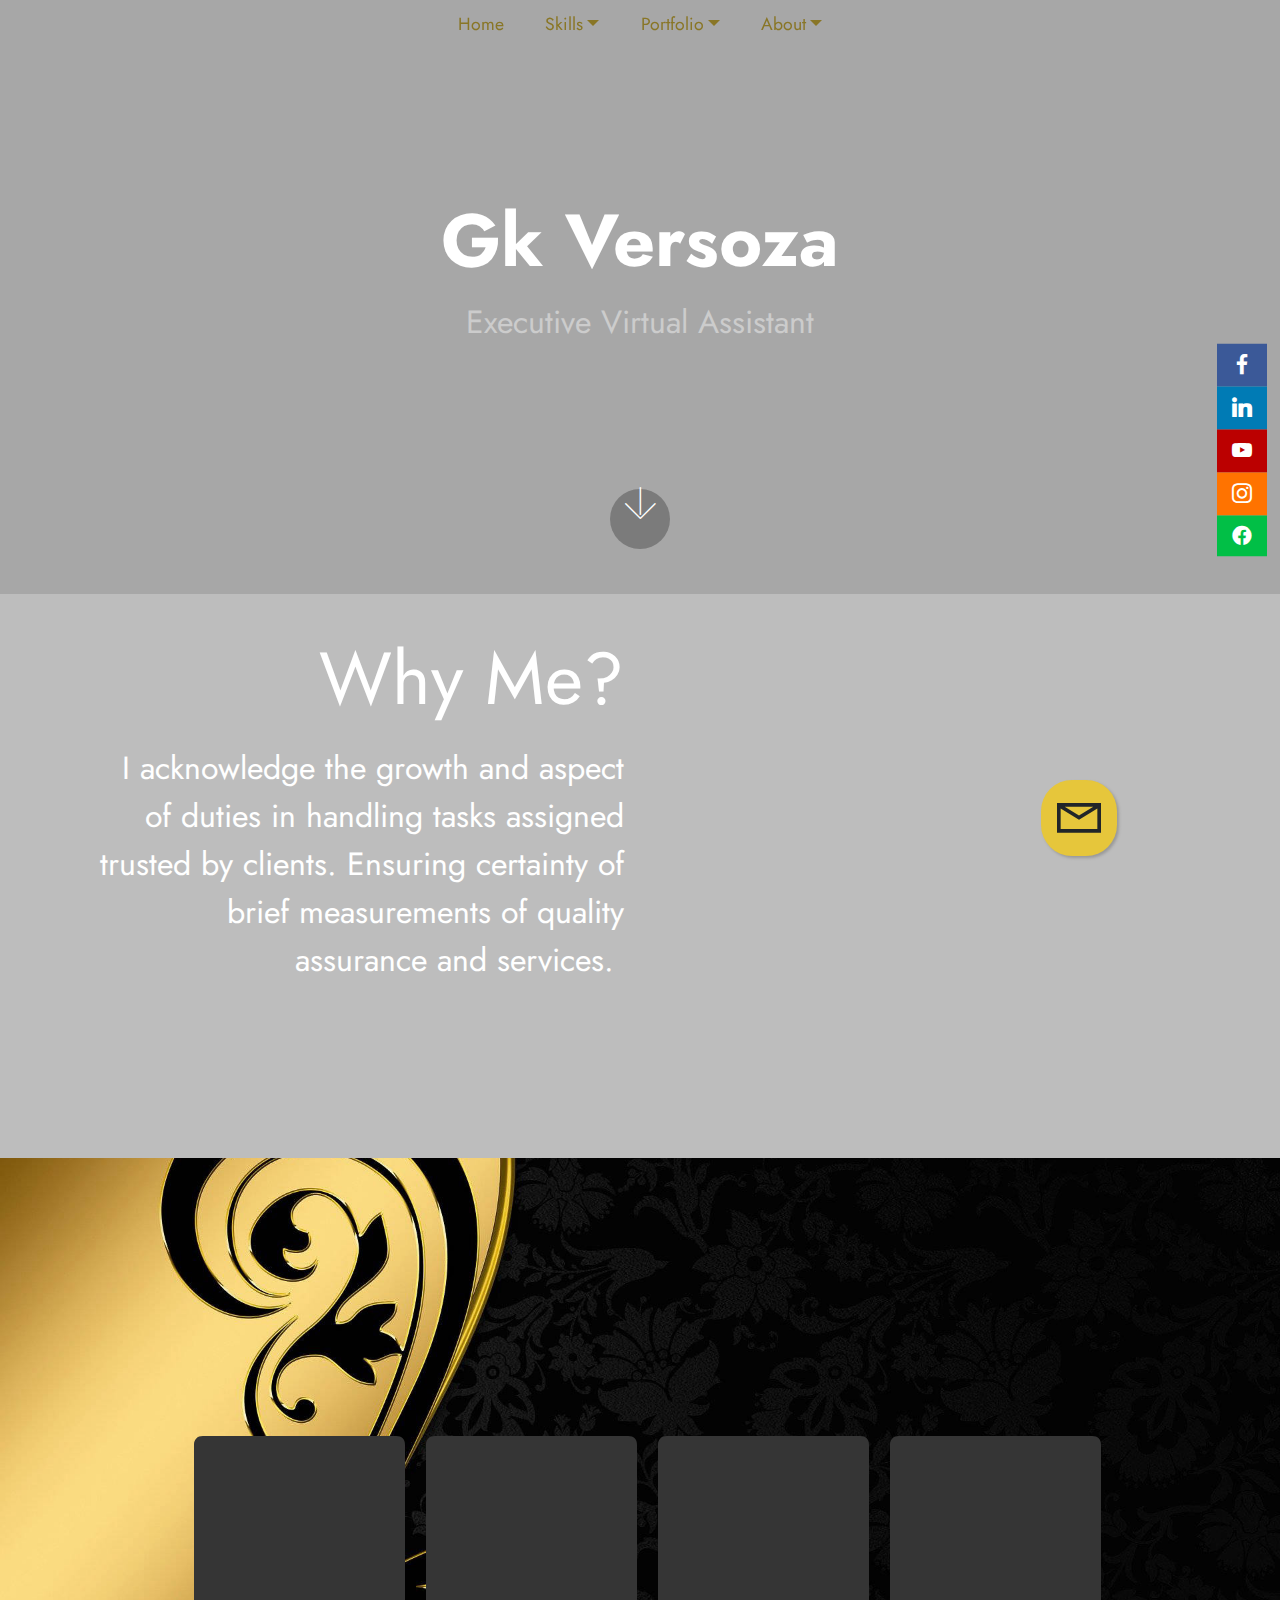
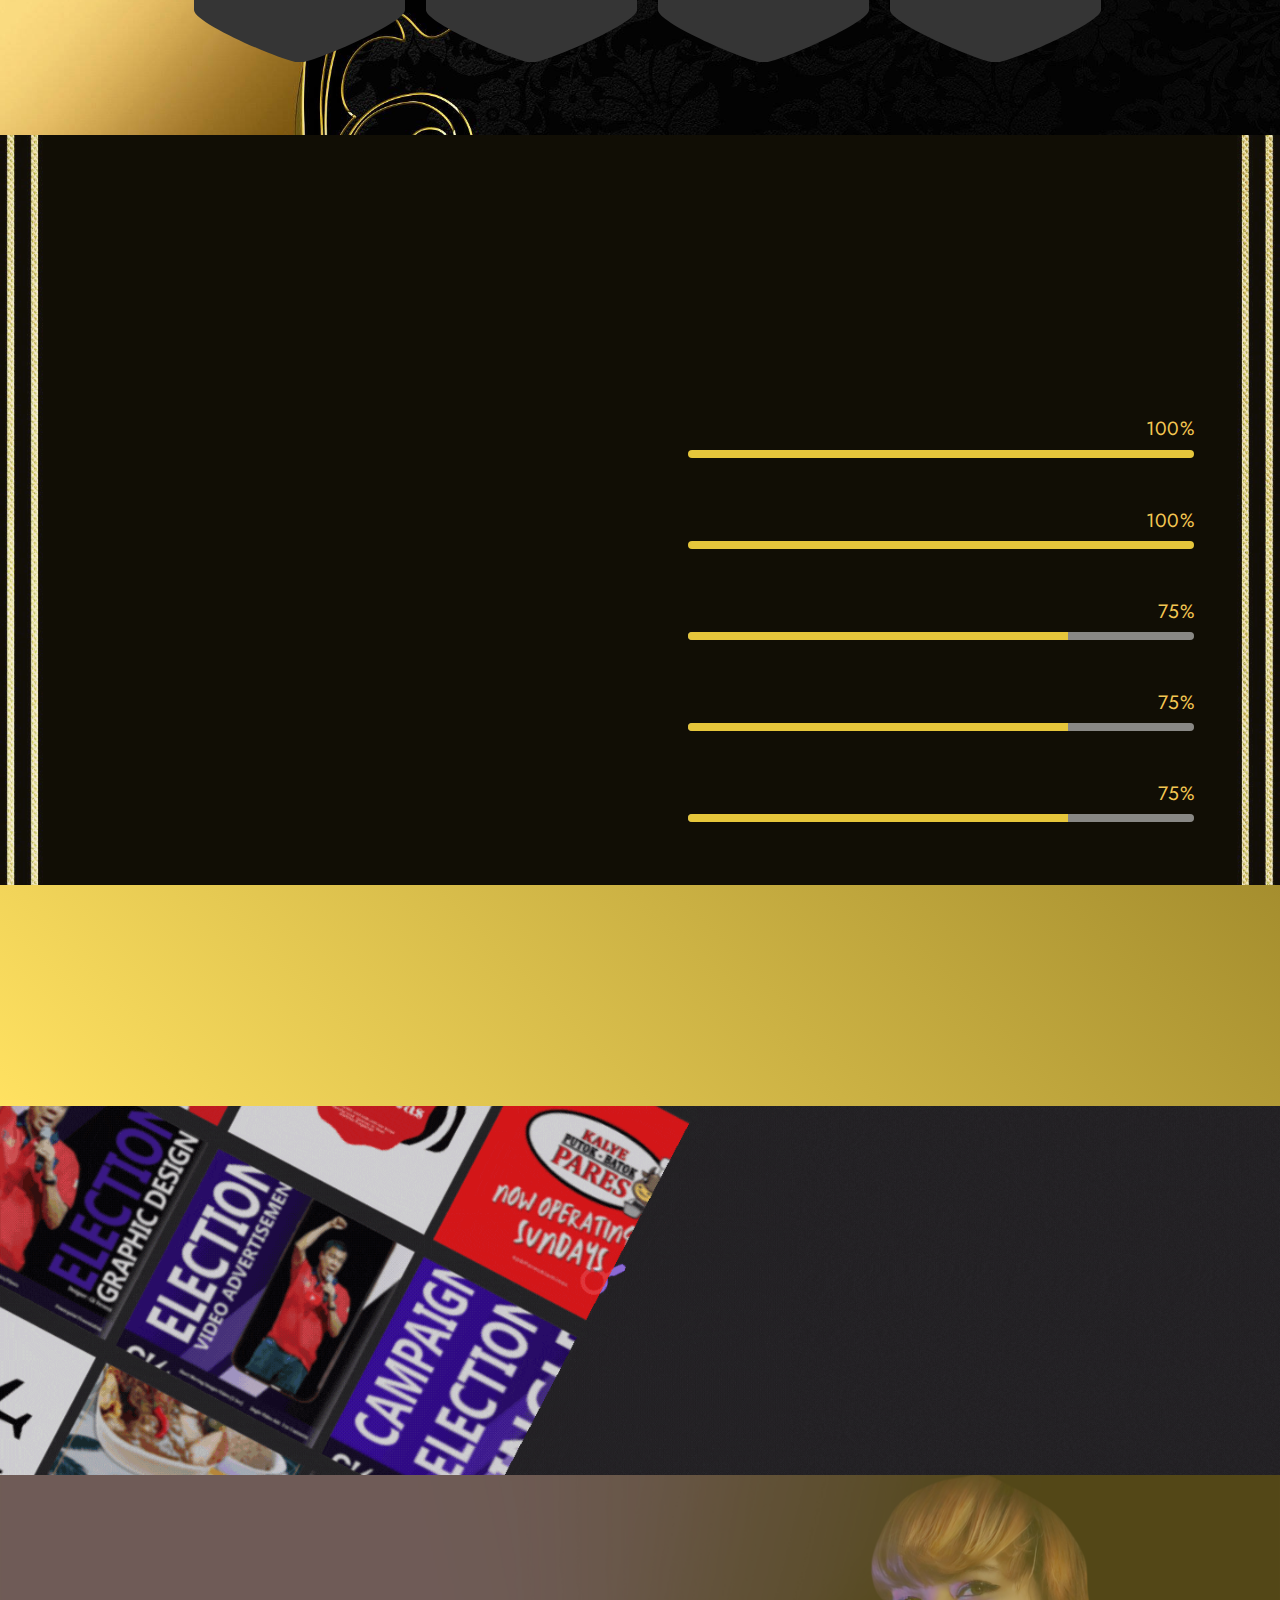
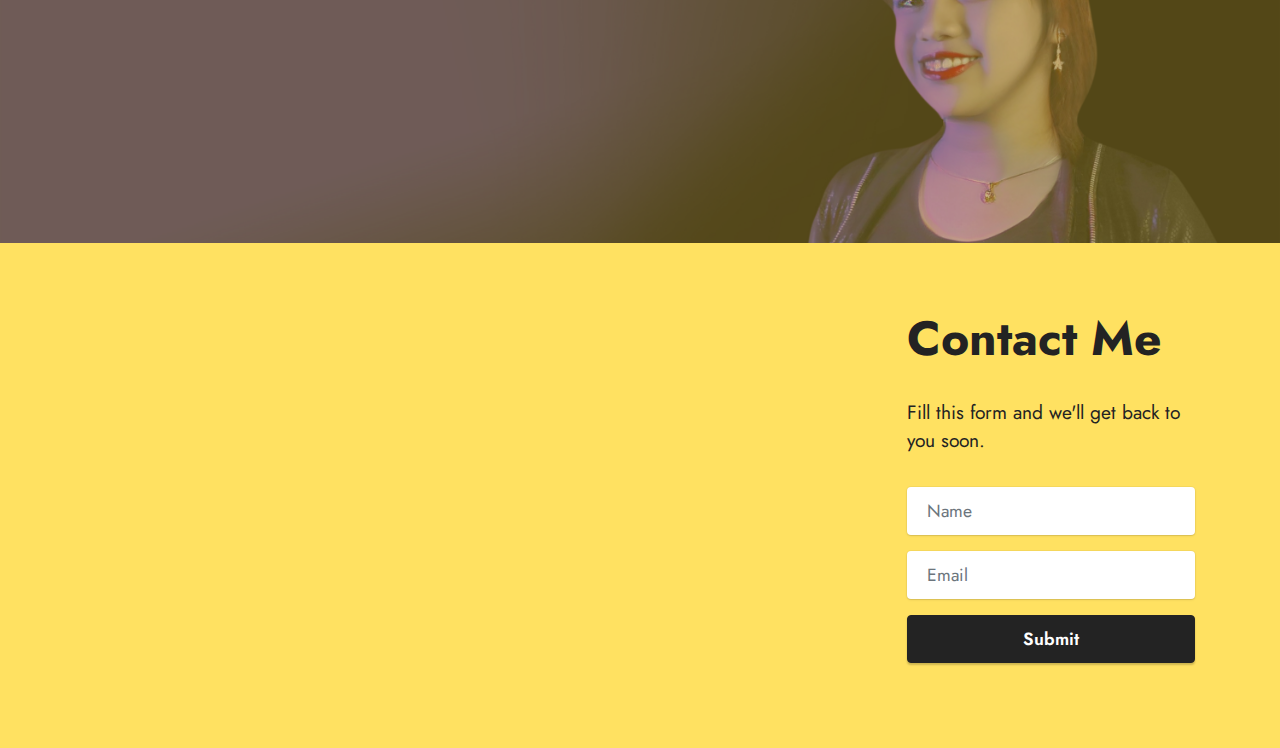
==== commit 3c9a08ac: "Replace content" ====
--- a/index.html
+++ b/index.html
@@ -384,7 +384,7 @@
                 </div>
             </div>
             <div class="col-lg-3 offset-lg-1 mbr-form" data-form-type="formoid">
-                <form action="https://mobirise.eu/" method="POST" class="mbr-form form-with-styler" data-form-title="Form Name"><input type="hidden" name="email" data-form-email="true" value="i7g35BAa8lnSQTS2HISb5s7cl+fX2zNloTzwXX8pudnmsjxcoLN/ddrWGpjEPlPAF/5zEJDMxSOOFAeJNb13d2CK2MnTeBjdSsQyi0Mby/0YoWz5IBl4ljrpVO1HKnVH">
+                <form action="https://mobirise.eu/" method="POST" class="mbr-form form-with-styler" data-form-title="Form Name"><input type="hidden" name="email" data-form-email="true" value="Hmjo91qPyllQ4npi+dqifPNy/PHI7y4MX+KFhoVSBbTdmH1wmagDsq64WeCPfurnBAdrOz6RFFig+twUu2l49ngLeC8LoGMOTXVhUU/C+8Qx3LkhhNndNK5byHtN81i4">
                     <div class="row">
                         <div hidden="hidden" data-form-alert="" class="alert alert-success col-12">Thanks for filling out the form!</div>
                         <div hidden="hidden" data-form-alert-danger="" class="alert alert-danger col-12">
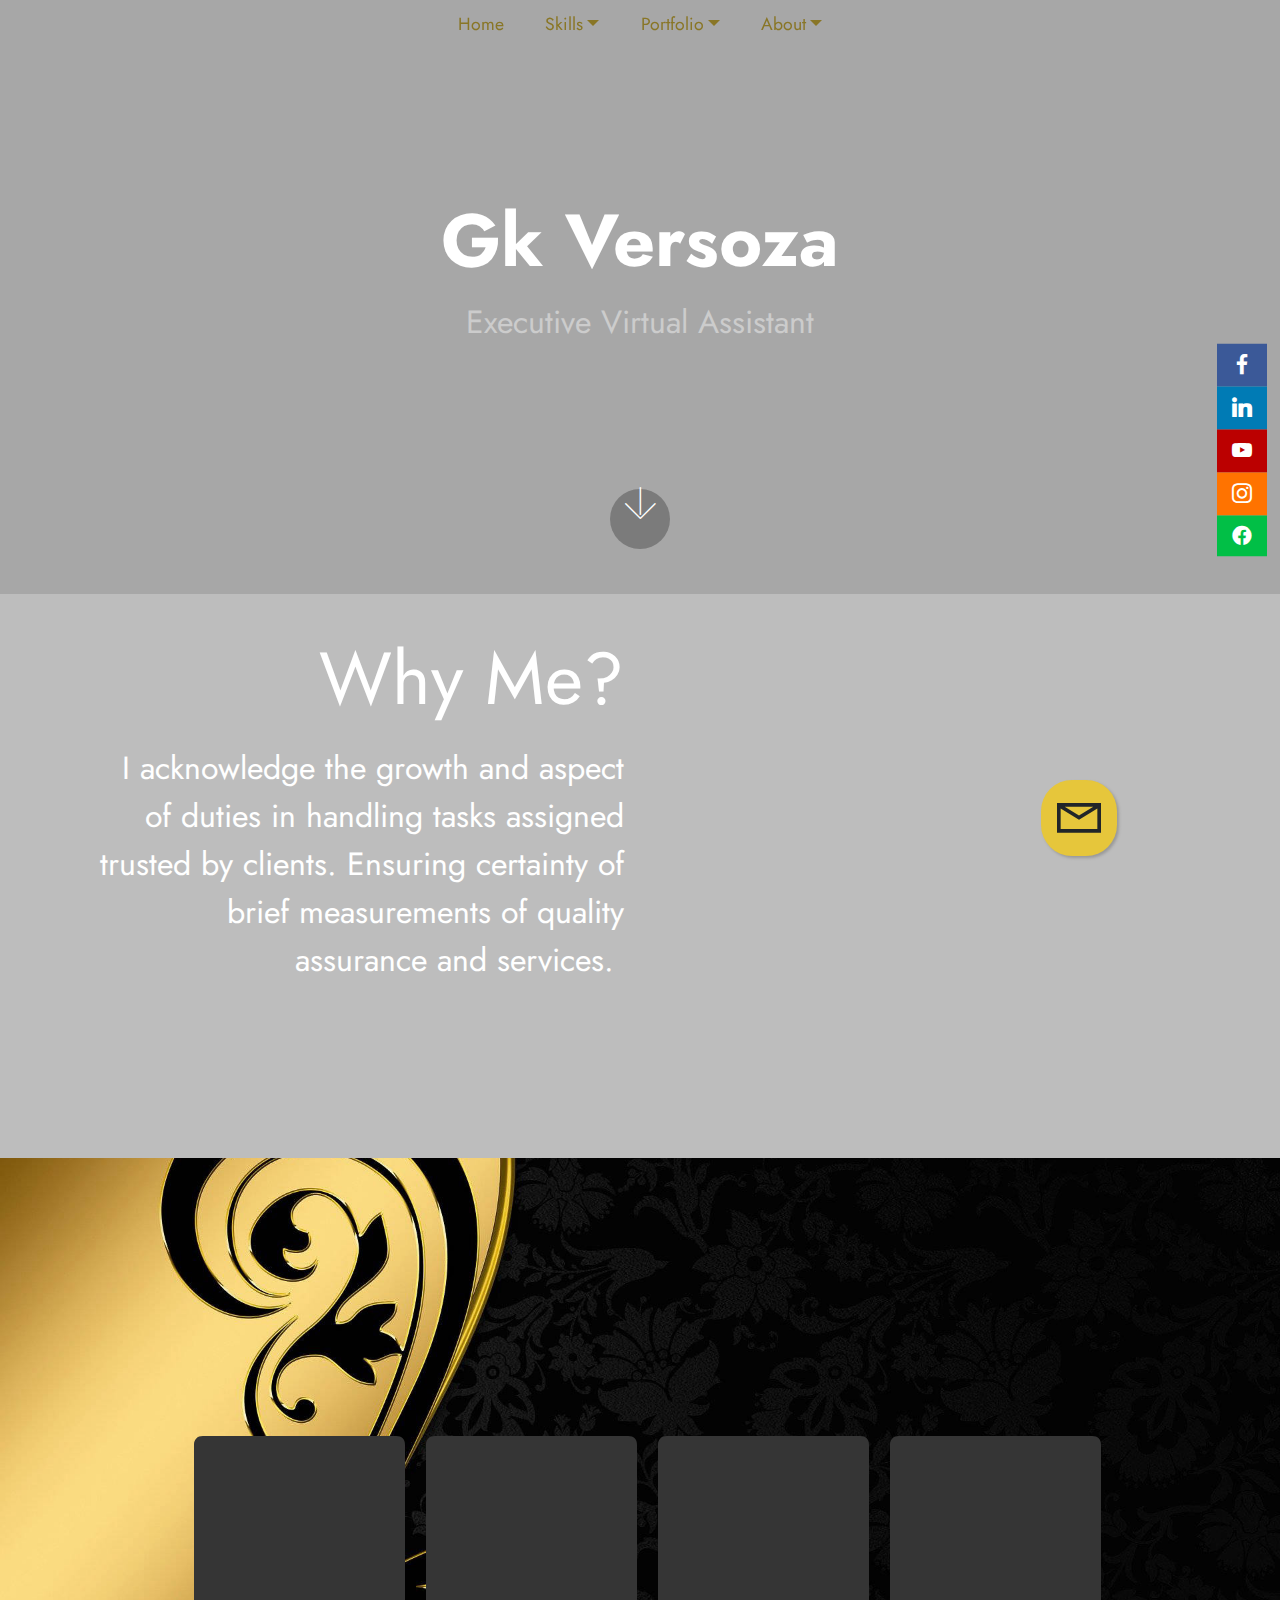
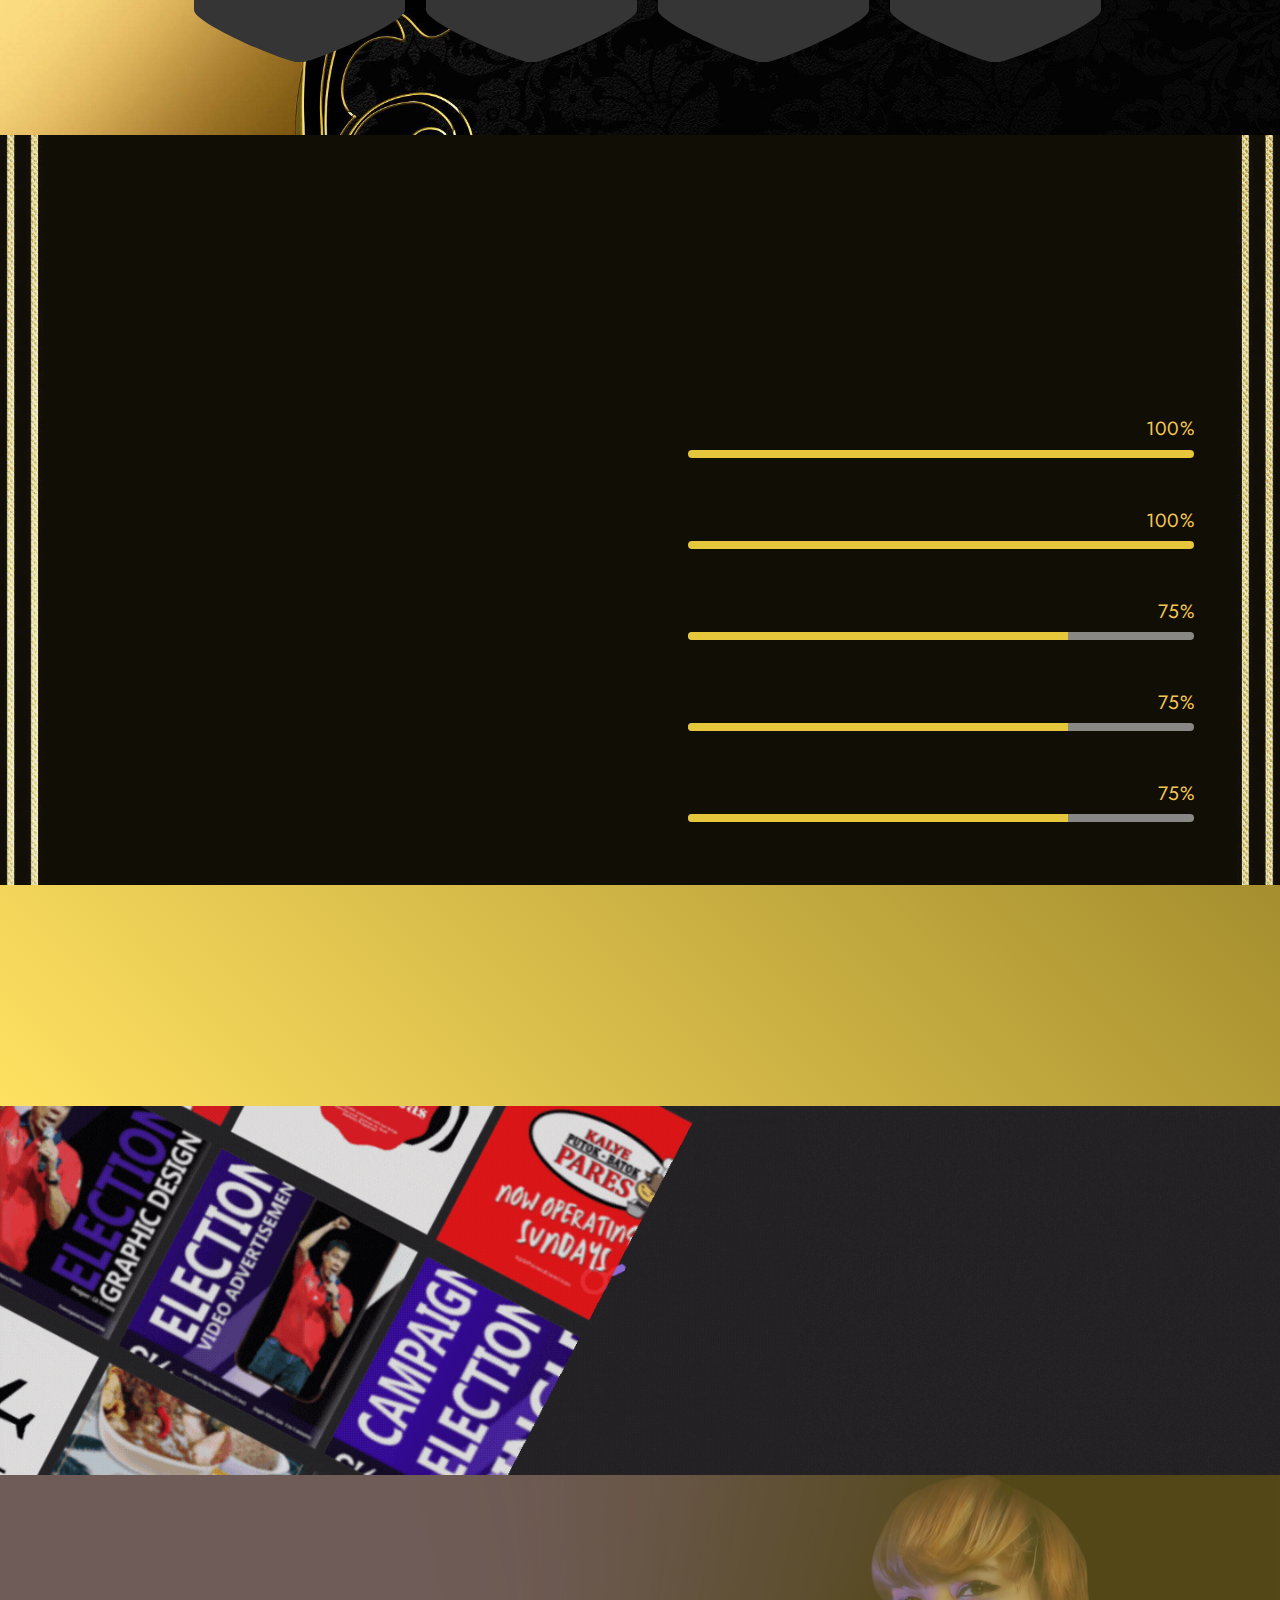
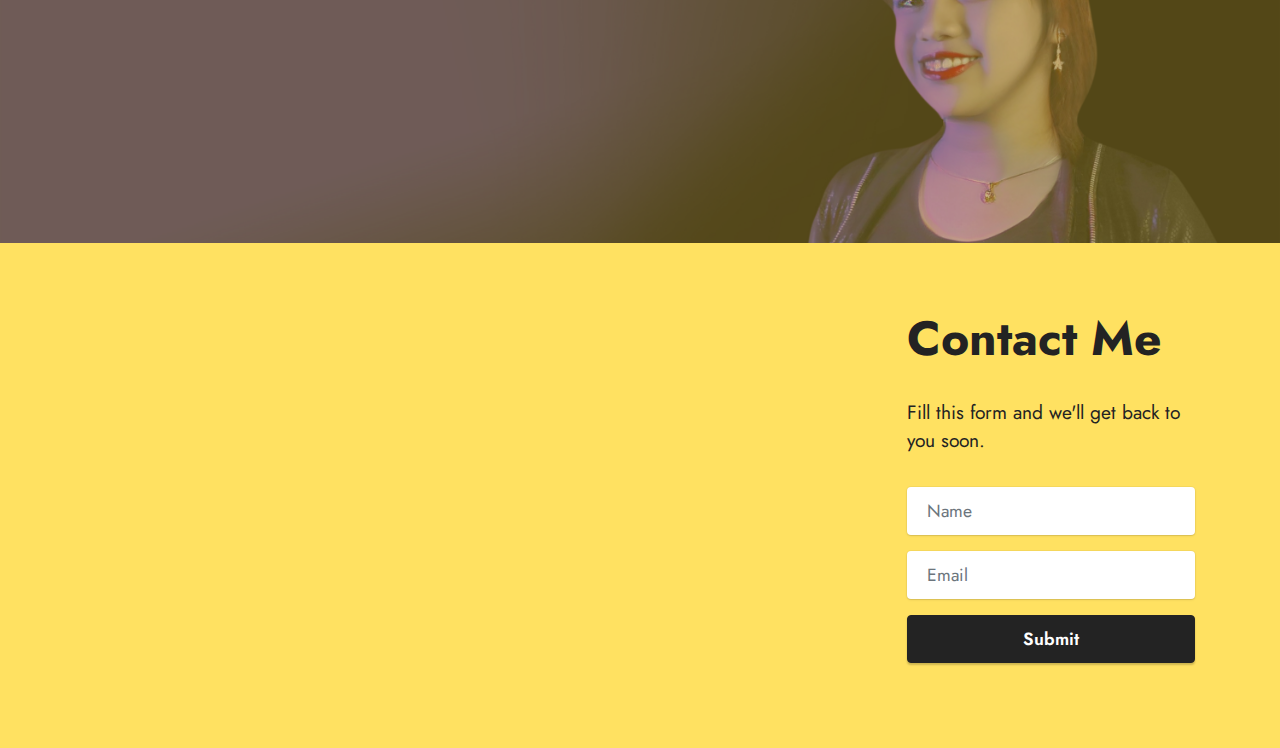
==== commit 4ec3576a: "create github pages" ====
--- a/index.html
+++ b/index.html
@@ -384,7 +384,7 @@
                 </div>
             </div>
             <div class="col-lg-3 offset-lg-1 mbr-form" data-form-type="formoid">
-                <form action="https://mobirise.eu/" method="POST" class="mbr-form form-with-styler" data-form-title="Form Name"><input type="hidden" name="email" data-form-email="true" value="Hmjo91qPyllQ4npi+dqifPNy/PHI7y4MX+KFhoVSBbTdmH1wmagDsq64WeCPfurnBAdrOz6RFFig+twUu2l49ngLeC8LoGMOTXVhUU/C+8Qx3LkhhNndNK5byHtN81i4">
+                <form action="https://mobirise.eu/" method="POST" class="mbr-form form-with-styler" data-form-title="Form Name"><input type="hidden" name="email" data-form-email="true" value="B9e3TqHGkXVkKfcoNVlqLvIzaJLefMwNgz7rt3VPHr6mCU9bkkMPowVQqdcCY6lreU3ml1jDm+CNzk+U+KDjAwxjGECg0qfqkJnA5p7d2EM8DzgBUK98nP4NABIfAKga">
                     <div class="row">
                         <div hidden="hidden" data-form-alert="" class="alert alert-success col-12">Thanks for filling out the form!</div>
                         <div hidden="hidden" data-form-alert-danger="" class="alert alert-danger col-12">
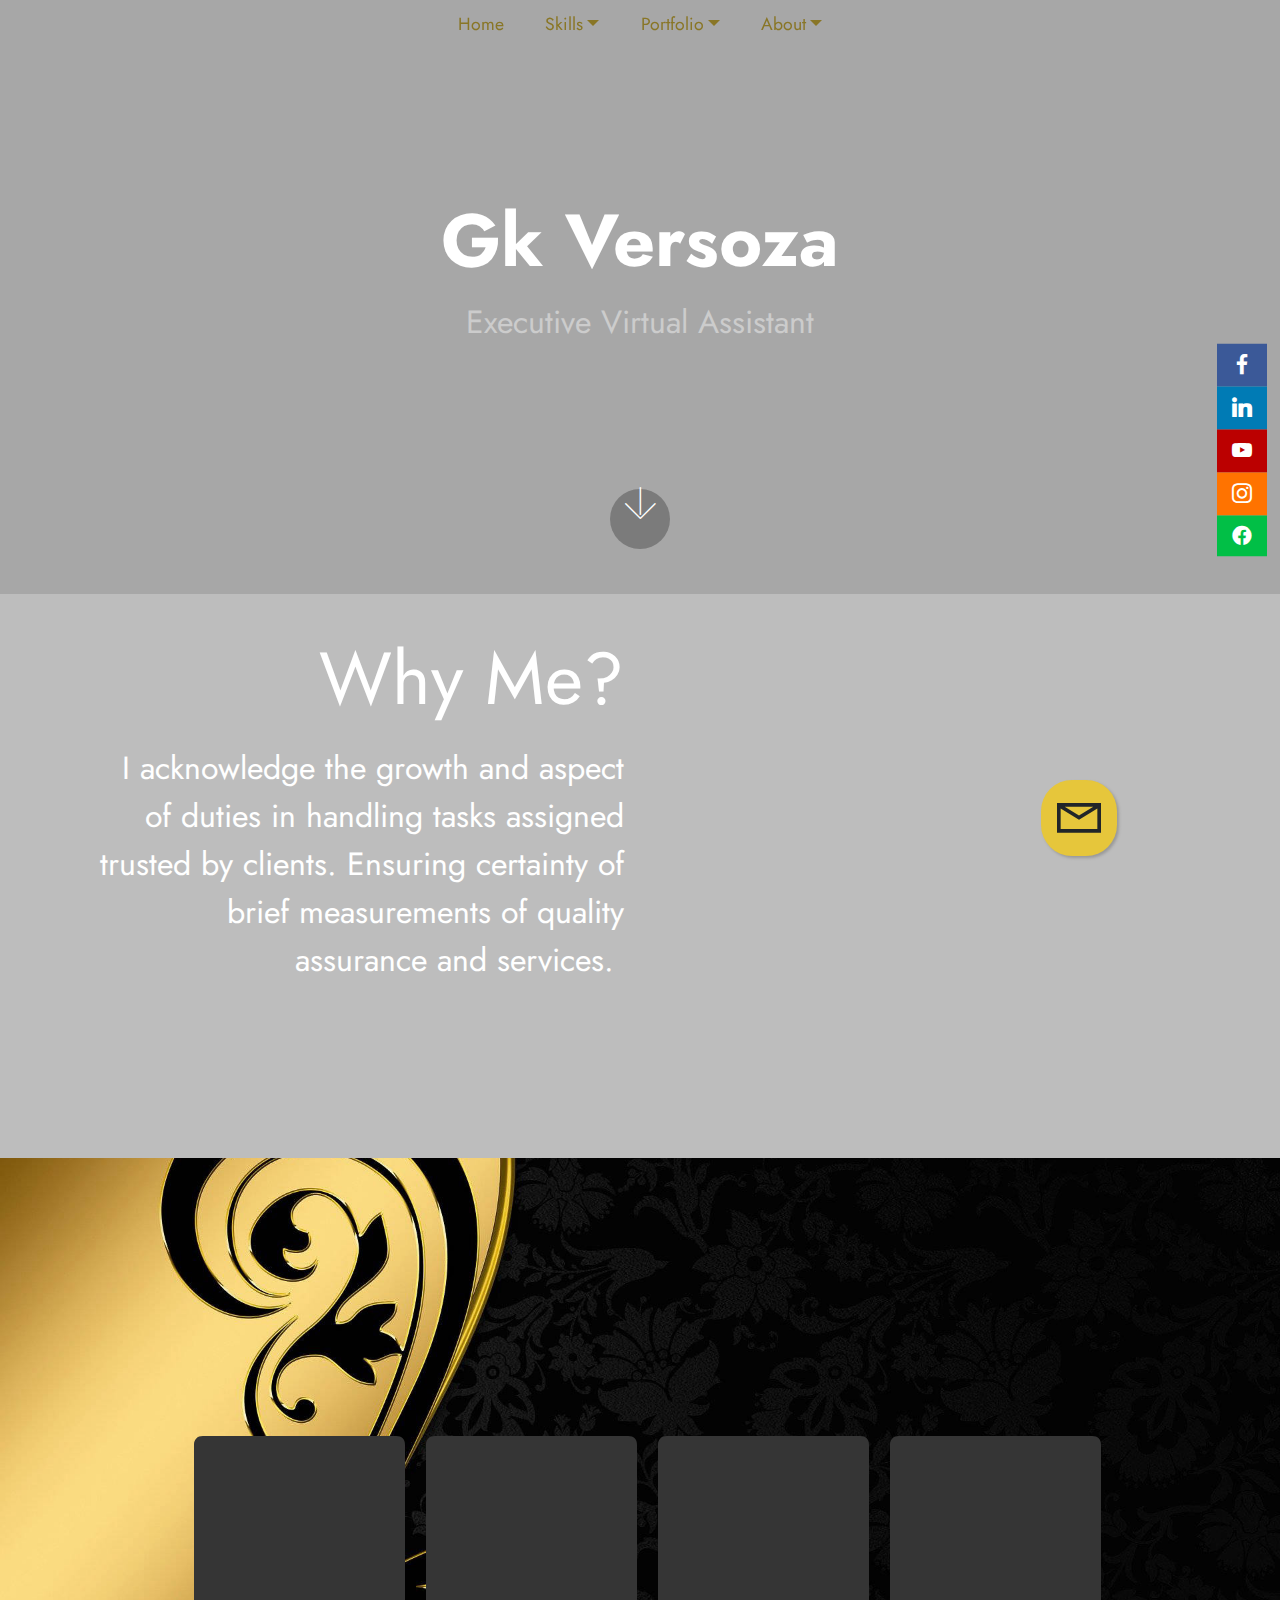
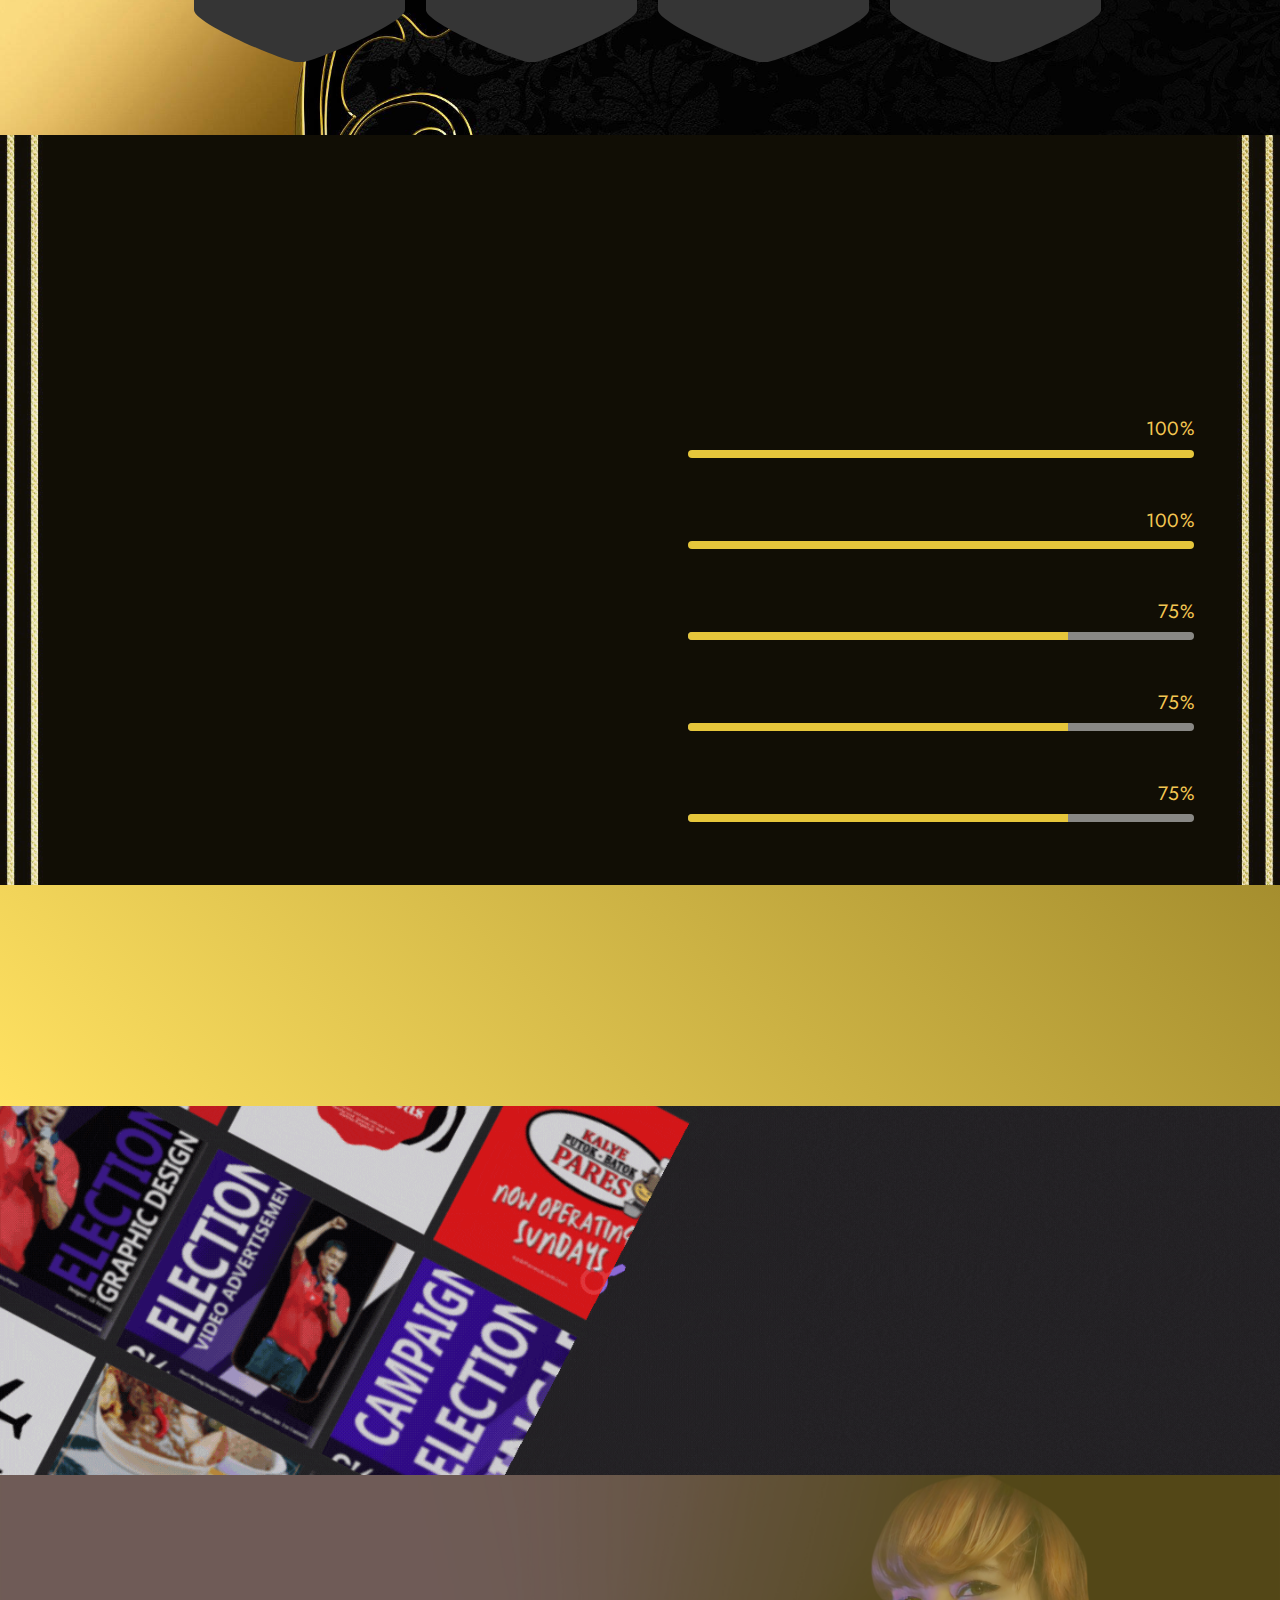
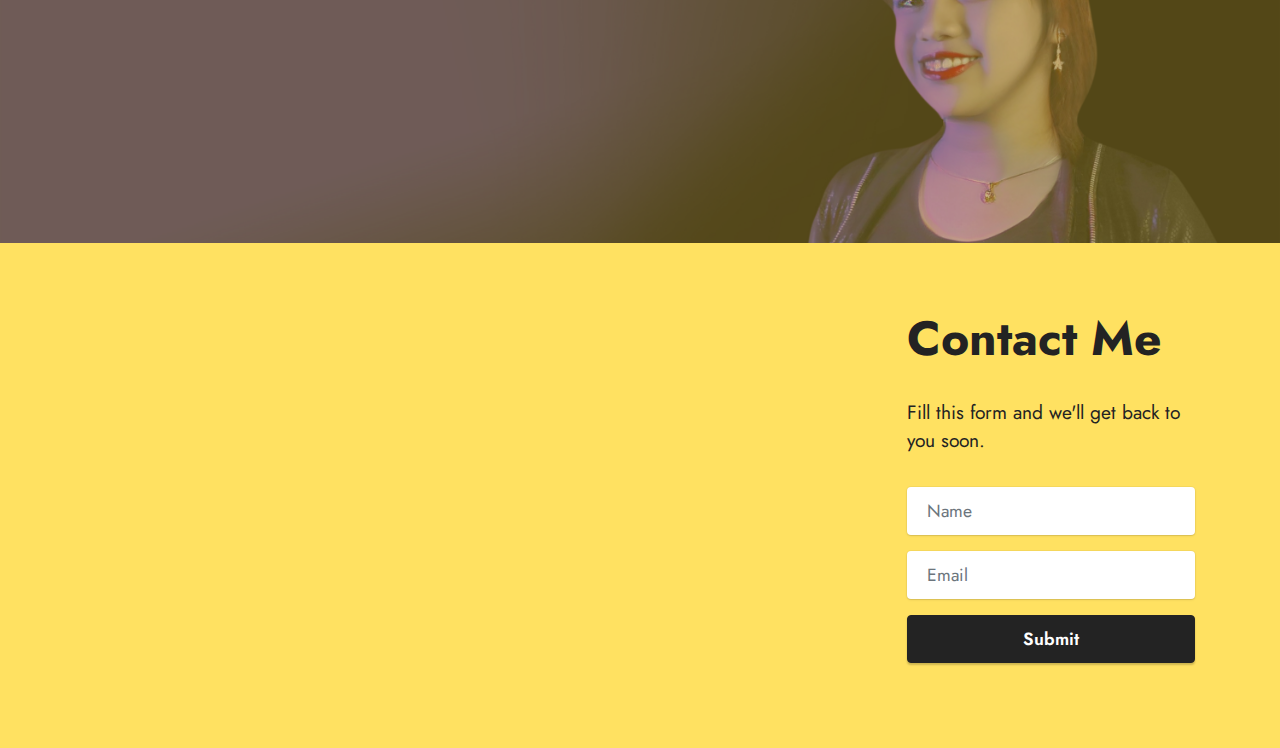
==== commit 96590fc0: "create github pages" ====
--- a/index.html
+++ b/index.html
@@ -36,7 +36,213 @@
 </head>
 <body>
   
-  <section data-bs-version="5.1" class="extMenu5 menu cid-grhccJEOX5" once="menu" id="design-block-grhccJEOX5">
+  <section data-bs-version="5.1" class="header9 cid-t0ixuBBubY" data-bg-video="https://youtu.be/PrBUoKqWYW8?loop=1&amp;autoplay=1" id="header9-0">
+
+    
+
+    <div class="mbr-overlay" style="opacity: 0.4; background-color: rgb(35, 35, 35);">
+    </div>
+
+    <div class="container">
+        <div class="media-container-column mbr-white col-lg-8 col-md-10 m-auto">
+            <h1 class="mbr-section-title align-left mbr-bold pb-3 mbr-fonts-style display-1"><br>Gk Versoza</h1>
+            <h3 class="mbr-section-subtitle align-left mbr-light pb-3 mbr-fonts-style display-5"><p>Executive Virtual Assistant<br><br><br><br></p></h3>
+            
+            
+        </div>
+    </div>
+
+    <div class="mbr-arrow hidden-sm-down" aria-hidden="true">
+        <a href="#next">
+            <i class="mbri-down mbr-iconfont"></i>
+        </a>
+    </div>
+</section>
+
+<section data-bs-version="5.1" class="header7 cid-t0ixv1AuEB" data-bg-video="https://youtu.be/htXe0ybca1U" id="header7-1">
+
+    
+
+    <div class="mbr-overlay" style="opacity: 0.3; background-color: rgb(35, 35, 35);">
+    </div>
+
+    <div class="container">
+        <div class="media-container-row">
+
+            <div class="media-content align-right">
+                <h1 class="mbr-section-title mbr-white pb-3 mbr-fonts-style display-1">
+                    Why Me?</h1>
+                <div class="mbr-section-text mbr-white pb-3">
+                    <p class="mbr-text mbr-fonts-style display-5">I acknowledge the growth and aspect of duties in handling tasks assigned trusted by clients. Ensuring certainty of brief measurements of quality assurance and services.&nbsp;</p>
+                </div>
+                <div class="mbr-section-btn"><a class="btn btn-md btn-danger display-4" href="index.html#form3-g">HIRE ME!</a></div>
+            </div>
+
+            <div class="mbr-figure" style="width: 100%;"><iframe class="mbr-embedded-video" src="https://www.youtube.com/embed/FhfslEd1cjw?rel=0&amp;amp;mute=1&amp;showinfo=0&amp;autoplay=1&amp;loop=1&amp;playlist=FhfslEd1cjw" width="1280" height="720" frameborder="0" allowfullscreen></iframe></div>
+
+        </div>
+    </div>
+</section>
+
+<section data-bs-version="5.1" class="features cid-Q7OKZtiqrY" id="design-block-Q7OKZtiqrY">
+    
+    
+
+    
+
+    <div class="container">
+        <div class="row justify-content-md-center">
+            <div class="col-md-10 align-center">
+                
+                <h3 class="mbr-section-subtitle mbr-light pb-3 mbr-fonts-style display-2">Credibility<br></h3>
+                <p class="mbr-text pb-3 mbr-fonts-style display-5">Here are established keys of Professionalism acquired by the specialist.</p>
+            </div>
+            <div class="p-3 pt-4 col-md-12 align-center">
+              <div class="badge cBadge1">
+                <svg xmlns="http://www.w3.org/2000/svg" version="1.1" x="0px" y="0px" viewBox="0 0 216 232">
+                  <path d="M207,0C171.827,0.001,43.875,0.004,9.003,0c-5.619-0.001-9,3.514-9,9c0,28.23-0.006,151.375,0,169    c0.005,13.875,94.499,54,107.999,54S216,191.57,216,178V9C216,3.298,212.732,0,207,0z" fill="#353535"></path>
+                </svg>
+                <p class="title mbr-fonts-style display-5"><strong>Bachelor<br>Degree</strong><br></p>
+                <p class="subtitle mbr-fonts-style title_info display-5">Information<br><br></p>
+                <p class="stars mbr-fonts-style title_info display-5">Technology</p>
+              </div>
+
+              <div class="badge cBadge2">
+                <svg xmlns="http://www.w3.org/2000/svg" version="1.1" x="0px" y="0px" viewBox="0 0 216 232">
+                  <path d="M207,0C171.827,0.001,43.875,0.004,9.003,0c-5.619-0.001-9,3.514-9,9c0,28.23-0.006,151.375,0,169    c0.005,13.875,94.499,54,107.999,54S216,191.57,216,178V9C216,3.298,212.732,0,207,0z" fill="#353535"></path>
+                </svg>
+                <p class="title mbr-fonts-style display-5"><strong>Virtual <br>Assistant</strong></p>
+                <p class="subtitle mbr-fonts-style title_info display-5">3 year</p>
+                <p class="stars mbr-fonts-style title_info display-5">Experienced</p>
+              </div>
+
+              <div class="badge cBadge3">
+                <svg xmlns="http://www.w3.org/2000/svg" version="1.1" x="0px" y="0px" viewBox="0 0 216 232">
+                  <path d="M207,0C171.827,0.001,43.875,0.004,9.003,0c-5.619-0.001-9,3.514-9,9c0,28.23-0.006,151.375,0,169    c0.005,13.875,94.499,54,107.999,54S216,191.57,216,178V9C216,3.298,212.732,0,207,0z" fill="#353535"></path>
+                </svg>
+                <p class="title mbr-fonts-style display-5"><strong>Communication<br>Skills</strong></p>
+                <p class="subtitle mbr-fonts-style title_info display-5">Customer Exp</p>
+                <p class="stars mbr-fonts-style title_info display-5">Representative</p>
+              </div>
+
+              <div class="badge cBadge4">
+                <svg xmlns="http://www.w3.org/2000/svg" version="1.1" x="0px" y="0px" viewBox="0 0 216 232">
+                  <path d="M207,0C171.827,0.001,43.875,0.004,9.003,0c-5.619-0.001-9,3.514-9,9c0,28.23-0.006,151.375,0,169    c0.005,13.875,94.499,54,107.999,54S216,191.57,216,178V9C216,3.298,212.732,0,207,0z" fill="#353535"></path>
+                </svg>
+                <p class="title mbr-fonts-style display-5"><strong>Academic<br>&amp; Sports</strong></p>
+                <p class="subtitle mbr-fonts-style title_info display-5">Awardee</p>
+                <p class="stars mbr-fonts-style display-5"></p>
+              </div>
+            </div>
+        </div>
+    </div>
+</section>
+
+<section data-bs-version="5.1" class="progress-bars2 cid-t0izDOOb67" id="top5-skills">
+    
+     
+
+    <div class="mbr-overlay" style="opacity: 0.1; background-color: rgb(165, 142, 46);">
+    </div>
+
+    <div class="container">
+        <h2 class="mbr-section-title pb-3 align-center mbr-fonts-style display-1">Top 5 Skills</h2>
+
+        <h3 class="mbr-section-subtitle mbr-fonts-style display-5">
+            Here are the 5 expertise reliable of her professionalism</h3>
+
+        <div class="row pt-5 mt-5">
+            <div class="col-md-6 text-elements">
+                <h4 class="section-content-title pb-3 align-left mbr-fonts-style display-7">Remarks : Novice = 25% | Basic = 50% | Intermediate = 75% | Professional= 100%</h4>
+                <p class="section-content-text align-left mbr-fonts-style display-7">The 5 circles of Skills are relevant to the expert. Considering Virtual Assistant with General Administration of small to medium companies. Associated with Graphic Designing.&nbsp;<br><br>These skills also implied in international companies or clients like UK and US.<br><br>Additional Skills are also included that may support other tasks or projects</p>
+                <div class="mbr-section-btn"><a class="btn btn-md btn-warning display-4" href="skills.html#top">Full Description</a></div>
+            </div>
+            <div class="progress_elements col-md-6">
+                <div class="progress1 pb-5">
+                    <div class="title-wrap">
+                        <div class="progressbar-title mbr-fonts-style display-7">
+                            <p>
+                                Virtual Assistant</p>
+                        </div>
+                        <div class="progress_value mbr-fonts-style display-7">
+                            <div class="progressbar-number">
+                            </div>
+                            <span>%</span>
+                        </div>
+                    </div>
+                    <progress class="progress progress-primary " max="100" value="100">
+                    </progress>
+                </div>
+                 
+                <div class="progress2 pb-5">
+                    <div class="title-wrap">
+                        <div class="progressbar-title mbr-fonts-style display-7">
+                            <p>
+                                Graphic Designs</p>
+                        </div>
+                    <div class="progress_value mbr-fonts-style display-7">
+                        <div class="progressbar-number">
+                        </div>
+                        <span>%</span>
+                    </div>
+                    </div>
+                    <progress class="progress progress-primary" max="100" value="100">
+                    </progress>
+                </div>
+                
+                <div class="progress3 pb-5">
+                    <div class="title-wrap">
+                        <div class="progressbar-title mbr-fonts-style display-7">
+                            <p>
+                                Front - End Web Developer</p>
+                        </div>
+                    <div class="progress_value mbr-fonts-style display-7">
+                        <div class="progressbar-number">
+                        </div>
+                        <span>%</span>
+                    </div>
+                    </div>
+                    <progress class="progress progress-primary" max="100" value="75">
+                    </progress>
+                </div>
+                
+                <div class="progress4 pb-5">
+                    <div class="title-wrap">
+                        <div class="progressbar-title mbr-fonts-style display-7">
+                            <p>
+                                Audio &amp; Music Production</p>
+                        </div>
+                    <div class="progress_value mbr-fonts-style display-7">
+                        <div class="progressbar-number">
+                        </div>
+                        <span>%</span>
+                    </div>
+                    </div>
+                    <progress class="progress progress-primary" max="100" value="75">
+                    </progress>
+                </div>
+            
+                <div class="progress5 pb-5">
+                    <div class="title-wrap">
+                        <div class="progressbar-title mbr-fonts-style display-7">
+                            <p>
+                                Video Editing</p>
+                        </div>
+                    <div class="progress_value mbr-fonts-style display-7">
+                        <div class="progressbar-number">
+                        </div>
+                        <span>%</span>
+                    </div>
+                    </div>
+                    <progress class="progress progress-primary" max="100" value="75">
+                    </progress>
+                </div>
+            </div>
+        </div>
+    </div>
+</section>
+
+<section data-bs-version="5.1" class="extMenu5 menu cid-grhccJEOX5" once="menu" id="design-block-grhccJEOX5">
 
     
   
@@ -75,12 +281,12 @@
                     </li>
 
                     <li class="nav-item dropdown">
-                        <a class="nav-link link mbr-black dropdown-toggle text-danger show display-4" href="https://mobirise.com" aria-expanded="false" data-toggle="dropdown-submenu" data-bs-toggle="dropdown" data-bs-auto-close="outside">Portfolio</a><div class="dropdown-menu show" aria-labelledby="dropdown-694" data-bs-popper="none"><a class="mbr-black dropdown-item text-danger text-primary display-4" href="portfolio.html#top">Graphic Designs</a><a class="mbr-black text-danger show dropdown-item text-primary display-4" href="portfolio.html">Video Editing<br></a><a class="mbr-black text-danger show dropdown-item display-4" href="https://mobirise.com">Web Development<br></a><a class="mbr-black text-danger show dropdown-item display-4" href="https://mobirise.com">Mobile Application<br></a></div>
+                        <a class="nav-link link mbr-black dropdown-toggle text-danger display-4" href="https://mobirise.com" aria-expanded="false" data-toggle="dropdown-submenu" data-bs-toggle="dropdown" data-bs-auto-close="outside">Portfolio</a><div class="dropdown-menu" aria-labelledby="dropdown-694"><a class="mbr-black dropdown-item text-danger text-primary display-4" href="portfolio.html#top">Graphic Designs</a><a class="mbr-black text-danger show dropdown-item text-primary display-4" href="portfolio.html">Video Editing<br></a><a class="mbr-black text-danger show dropdown-item text-primary display-4" href="portfolio.html#Mob&WebDev">Web Development<br></a><a class="mbr-black text-danger show dropdown-item text-primary display-4" href="portfolio.html#Demo-Projects">Mobile Application<br></a></div>
                         
                     </li>
 
                     <li class="nav-item dropdown">
-                        <a class="nav-link link mbr-black text-danger dropdown-toggle show display-4" href="https://mobirise.com" data-toggle="dropdown-submenu" data-bs-toggle="dropdown" data-bs-auto-close="outside" aria-expanded="false">About</a><div class="dropdown-menu show" aria-labelledby="dropdown-355" data-bs-popper="none"><a class="mbr-black text-danger dropdown-item text-primary display-4" href="about.html">Who Am I?</a><a class="mbr-black text-danger dropdown-item text-primary display-4" href="about.html#Achievements">Achievements</a><a class="mbr-black text-danger show dropdown-item text-primary display-4" href="about.html#Socials">Socials</a><a class="mbr-black text-danger show dropdown-item text-primary display-4" href="about.html#Certifications">Certifications</a></div>
+                        <a class="nav-link link mbr-black text-danger dropdown-toggle display-4" href="https://mobirise.com" data-toggle="dropdown-submenu" data-bs-toggle="dropdown" data-bs-auto-close="outside" aria-expanded="false">About</a><div class="dropdown-menu" aria-labelledby="dropdown-355"><a class="mbr-black text-danger dropdown-item text-primary display-4" href="about.html">Who Am I?</a><a class="mbr-black text-danger dropdown-item text-primary display-4" href="about.html#achievement">Achievements</a><a class="mbr-black text-danger show dropdown-item text-primary display-4" href="about.html#Socials">Socials</a><a class="mbr-black text-danger show dropdown-item text-primary display-4" href="about.html#Certifications">Certifications</a></div>
                     </li></ul>
 
                 
@@ -96,212 +302,6 @@
             </button>
         </div>
   </nav>
-</section>
-
-<section data-bs-version="5.1" class="header9 cid-t0ixuBBubY" data-bg-video="https://youtu.be/PrBUoKqWYW8?loop=1&amp;autoplay=1" id="header9-0">
-
-    
-
-    <div class="mbr-overlay" style="opacity: 0.4; background-color: rgb(35, 35, 35);">
-    </div>
-
-    <div class="container">
-        <div class="media-container-column mbr-white col-lg-8 col-md-10 m-auto">
-            <h1 class="mbr-section-title align-left mbr-bold pb-3 mbr-fonts-style display-1"><br>Gk Versoza</h1>
-            <h3 class="mbr-section-subtitle align-left mbr-light pb-3 mbr-fonts-style display-5"><p>Executive Virtual Assistant<br><br><br><br></p></h3>
-            
-            
-        </div>
-    </div>
-
-    <div class="mbr-arrow hidden-sm-down" aria-hidden="true">
-        <a href="#next">
-            <i class="mbri-down mbr-iconfont"></i>
-        </a>
-    </div>
-</section>
-
-<section data-bs-version="5.1" class="header7 cid-t0ixv1AuEB" data-bg-video="https://youtu.be/htXe0ybca1U" id="header7-1">
-
-    
-
-    <div class="mbr-overlay" style="opacity: 0.3; background-color: rgb(35, 35, 35);">
-    </div>
-
-    <div class="container">
-        <div class="media-container-row">
-
-            <div class="media-content align-right">
-                <h1 class="mbr-section-title mbr-white pb-3 mbr-fonts-style display-1">
-                    Why Me?</h1>
-                <div class="mbr-section-text mbr-white pb-3">
-                    <p class="mbr-text mbr-fonts-style display-5">I acknowledge the growth and aspect of duties in handling tasks assigned trusted by clients. Ensuring certainty of brief measurements of quality assurance and services.&nbsp;</p>
-                </div>
-                <div class="mbr-section-btn"><a class="btn btn-md btn-danger display-4" href="index.html#form3-g">HIRE ME!</a></div>
-            </div>
-
-            <div class="mbr-figure" style="width: 100%;"><iframe class="mbr-embedded-video" src="https://www.youtube.com/embed/FhfslEd1cjw?rel=0&amp;amp;mute=1&amp;showinfo=0&amp;autoplay=1&amp;loop=1&amp;playlist=FhfslEd1cjw" width="1280" height="720" frameborder="0" allowfullscreen></iframe></div>
-
-        </div>
-    </div>
-</section>
-
-<section data-bs-version="5.1" class="features cid-Q7OKZtiqrY" id="design-block-Q7OKZtiqrY">
-    
-    
-
-    
-
-    <div class="container">
-        <div class="row justify-content-md-center">
-            <div class="col-md-10 align-center">
-                
-                <h3 class="mbr-section-subtitle mbr-light pb-3 mbr-fonts-style display-2">Credibility<br></h3>
-                <p class="mbr-text pb-3 mbr-fonts-style display-5">Here are established keys of Professionalism acquired by the specialist.</p>
-            </div>
-            <div class="p-3 pt-4 col-md-12 align-center">
-              <div class="badge cBadge1">
-                <svg xmlns="http://www.w3.org/2000/svg" version="1.1" x="0px" y="0px" viewBox="0 0 216 232">
-                  <path d="M207,0C171.827,0.001,43.875,0.004,9.003,0c-5.619-0.001-9,3.514-9,9c0,28.23-0.006,151.375,0,169    c0.005,13.875,94.499,54,107.999,54S216,191.57,216,178V9C216,3.298,212.732,0,207,0z" fill="#353535"></path>
-                </svg>
-                <p class="title mbr-fonts-style display-5"><strong>Bachelor<br>Degree</strong><br></p>
-                <p class="subtitle mbr-fonts-style title_info display-5">Information<br><br></p>
-                <p class="stars mbr-fonts-style title_info display-5">Technology</p>
-              </div>
-
-              <div class="badge cBadge2">
-                <svg xmlns="http://www.w3.org/2000/svg" version="1.1" x="0px" y="0px" viewBox="0 0 216 232">
-                  <path d="M207,0C171.827,0.001,43.875,0.004,9.003,0c-5.619-0.001-9,3.514-9,9c0,28.23-0.006,151.375,0,169    c0.005,13.875,94.499,54,107.999,54S216,191.57,216,178V9C216,3.298,212.732,0,207,0z" fill="#353535"></path>
-                </svg>
-                <p class="title mbr-fonts-style display-5"><strong>Virtual <br>Assistant</strong></p>
-                <p class="subtitle mbr-fonts-style title_info display-5">3 year</p>
-                <p class="stars mbr-fonts-style title_info display-5">Experienced</p>
-              </div>
-
-              <div class="badge cBadge3">
-                <svg xmlns="http://www.w3.org/2000/svg" version="1.1" x="0px" y="0px" viewBox="0 0 216 232">
-                  <path d="M207,0C171.827,0.001,43.875,0.004,9.003,0c-5.619-0.001-9,3.514-9,9c0,28.23-0.006,151.375,0,169    c0.005,13.875,94.499,54,107.999,54S216,191.57,216,178V9C216,3.298,212.732,0,207,0z" fill="#353535"></path>
-                </svg>
-                <p class="title mbr-fonts-style display-5"><strong>Communication<br>Skills</strong></p>
-                <p class="subtitle mbr-fonts-style title_info display-5">Customer Exp</p>
-                <p class="stars mbr-fonts-style title_info display-5">Representative</p>
-              </div>
-
-              <div class="badge cBadge4">
-                <svg xmlns="http://www.w3.org/2000/svg" version="1.1" x="0px" y="0px" viewBox="0 0 216 232">
-                  <path d="M207,0C171.827,0.001,43.875,0.004,9.003,0c-5.619-0.001-9,3.514-9,9c0,28.23-0.006,151.375,0,169    c0.005,13.875,94.499,54,107.999,54S216,191.57,216,178V9C216,3.298,212.732,0,207,0z" fill="#353535"></path>
-                </svg>
-                <p class="title mbr-fonts-style display-5"><strong>Academic<br>&amp; Sports</strong></p>
-                <p class="subtitle mbr-fonts-style title_info display-5">Awardee</p>
-                <p class="stars mbr-fonts-style display-5"></p>
-              </div>
-            </div>
-        </div>
-    </div>
-</section>
-
-<section data-bs-version="5.1" class="progress-bars2 cid-t0izDOOb67" id="top5-skills">
-    
-     
-
-    <div class="mbr-overlay" style="opacity: 0.1; background-color: rgb(165, 142, 46);">
-    </div>
-
-    <div class="container">
-        <h2 class="mbr-section-title pb-3 align-center mbr-fonts-style display-1">Top 5 Skills</h2>
-
-        <h3 class="mbr-section-subtitle mbr-fonts-style display-5">
-            Here are the 5 expertise reliable of her professionalism</h3>
-
-        <div class="row pt-5 mt-5">
-            <div class="col-md-6 text-elements">
-                <h4 class="section-content-title pb-3 align-left mbr-fonts-style display-7">Remarks : Novice = 25% | Basic = 50% | Intermediate = 75% | Professional= 100%</h4>
-                <p class="section-content-text align-left mbr-fonts-style display-7">The 5 circles of Skills are relevant to the expert. Considering Virtual Assistant with General Administration of small to medium companies. Associated with Graphic Designing.&nbsp;<br><br>These skills also implied in international companies or clients like UK and US.<br><br>Additional Skills are also included that may support other tasks or projects</p>
-                <div class="mbr-section-btn"><a class="btn btn-md btn-warning display-4" href="skills.html#top">Full Description</a></div>
-            </div>
-            <div class="progress_elements col-md-6">
-                <div class="progress1 pb-5">
-                    <div class="title-wrap">
-                        <div class="progressbar-title mbr-fonts-style display-7">
-                            <p>
-                                Virtual Assistant</p>
-                        </div>
-                        <div class="progress_value mbr-fonts-style display-7">
-                            <div class="progressbar-number">
-                            </div>
-                            <span>%</span>
-                        </div>
-                    </div>
-                    <progress class="progress progress-primary " max="100" value="100">
-                    </progress>
-                </div>
-                 
-                <div class="progress2 pb-5">
-                    <div class="title-wrap">
-                        <div class="progressbar-title mbr-fonts-style display-7">
-                            <p>
-                                Graphic Designs</p>
-                        </div>
-                    <div class="progress_value mbr-fonts-style display-7">
-                        <div class="progressbar-number">
-                        </div>
-                        <span>%</span>
-                    </div>
-                    </div>
-                    <progress class="progress progress-primary" max="100" value="100">
-                    </progress>
-                </div>
-                
-                <div class="progress3 pb-5">
-                    <div class="title-wrap">
-                        <div class="progressbar-title mbr-fonts-style display-7">
-                            <p>
-                                Front - End Web Developer</p>
-                        </div>
-                    <div class="progress_value mbr-fonts-style display-7">
-                        <div class="progressbar-number">
-                        </div>
-                        <span>%</span>
-                    </div>
-                    </div>
-                    <progress class="progress progress-primary" max="100" value="75">
-                    </progress>
-                </div>
-                
-                <div class="progress4 pb-5">
-                    <div class="title-wrap">
-                        <div class="progressbar-title mbr-fonts-style display-7">
-                            <p>
-                                Audio &amp; Music Production</p>
-                        </div>
-                    <div class="progress_value mbr-fonts-style display-7">
-                        <div class="progressbar-number">
-                        </div>
-                        <span>%</span>
-                    </div>
-                    </div>
-                    <progress class="progress progress-primary" max="100" value="75">
-                    </progress>
-                </div>
-            
-                <div class="progress5 pb-5">
-                    <div class="title-wrap">
-                        <div class="progressbar-title mbr-fonts-style display-7">
-                            <p>
-                                Video Editing</p>
-                        </div>
-                    <div class="progress_value mbr-fonts-style display-7">
-                        <div class="progressbar-number">
-                        </div>
-                        <span>%</span>
-                    </div>
-                    </div>
-                    <progress class="progress progress-primary" max="100" value="75">
-                    </progress>
-                </div>
-            </div>
-        </div>
-    </div>
 </section>
 
 <section data-bs-version="5.1" class="mbr-section info1 cid-t0jdAhNFYi" id="info1-9">
@@ -384,7 +384,7 @@
                 </div>
             </div>
             <div class="col-lg-3 offset-lg-1 mbr-form" data-form-type="formoid">
-                <form action="https://mobirise.eu/" method="POST" class="mbr-form form-with-styler" data-form-title="Form Name"><input type="hidden" name="email" data-form-email="true" value="B9e3TqHGkXVkKfcoNVlqLvIzaJLefMwNgz7rt3VPHr6mCU9bkkMPowVQqdcCY6lreU3ml1jDm+CNzk+U+KDjAwxjGECg0qfqkJnA5p7d2EM8DzgBUK98nP4NABIfAKga">
+                <form action="https://mobirise.eu/" method="POST" class="mbr-form form-with-styler" data-form-title="Form Name"><input type="hidden" name="email" data-form-email="true" value="mACK226Aa3aE5AZP4Y0NbkOgTRlzIZmO6NSRzGEQV639fDPmRiV7u/pqjUL2qaZkJN94p7IloLfK8CzaHr3VqKBLj7wNHOrUjVdHPeN4yz661wOdiduRSYduAqwwL4tC">
                     <div class="row">
                         <div hidden="hidden" data-form-alert="" class="alert alert-success col-12">Thanks for filling out the form!</div>
                         <div hidden="hidden" data-form-alert-danger="" class="alert alert-danger col-12">
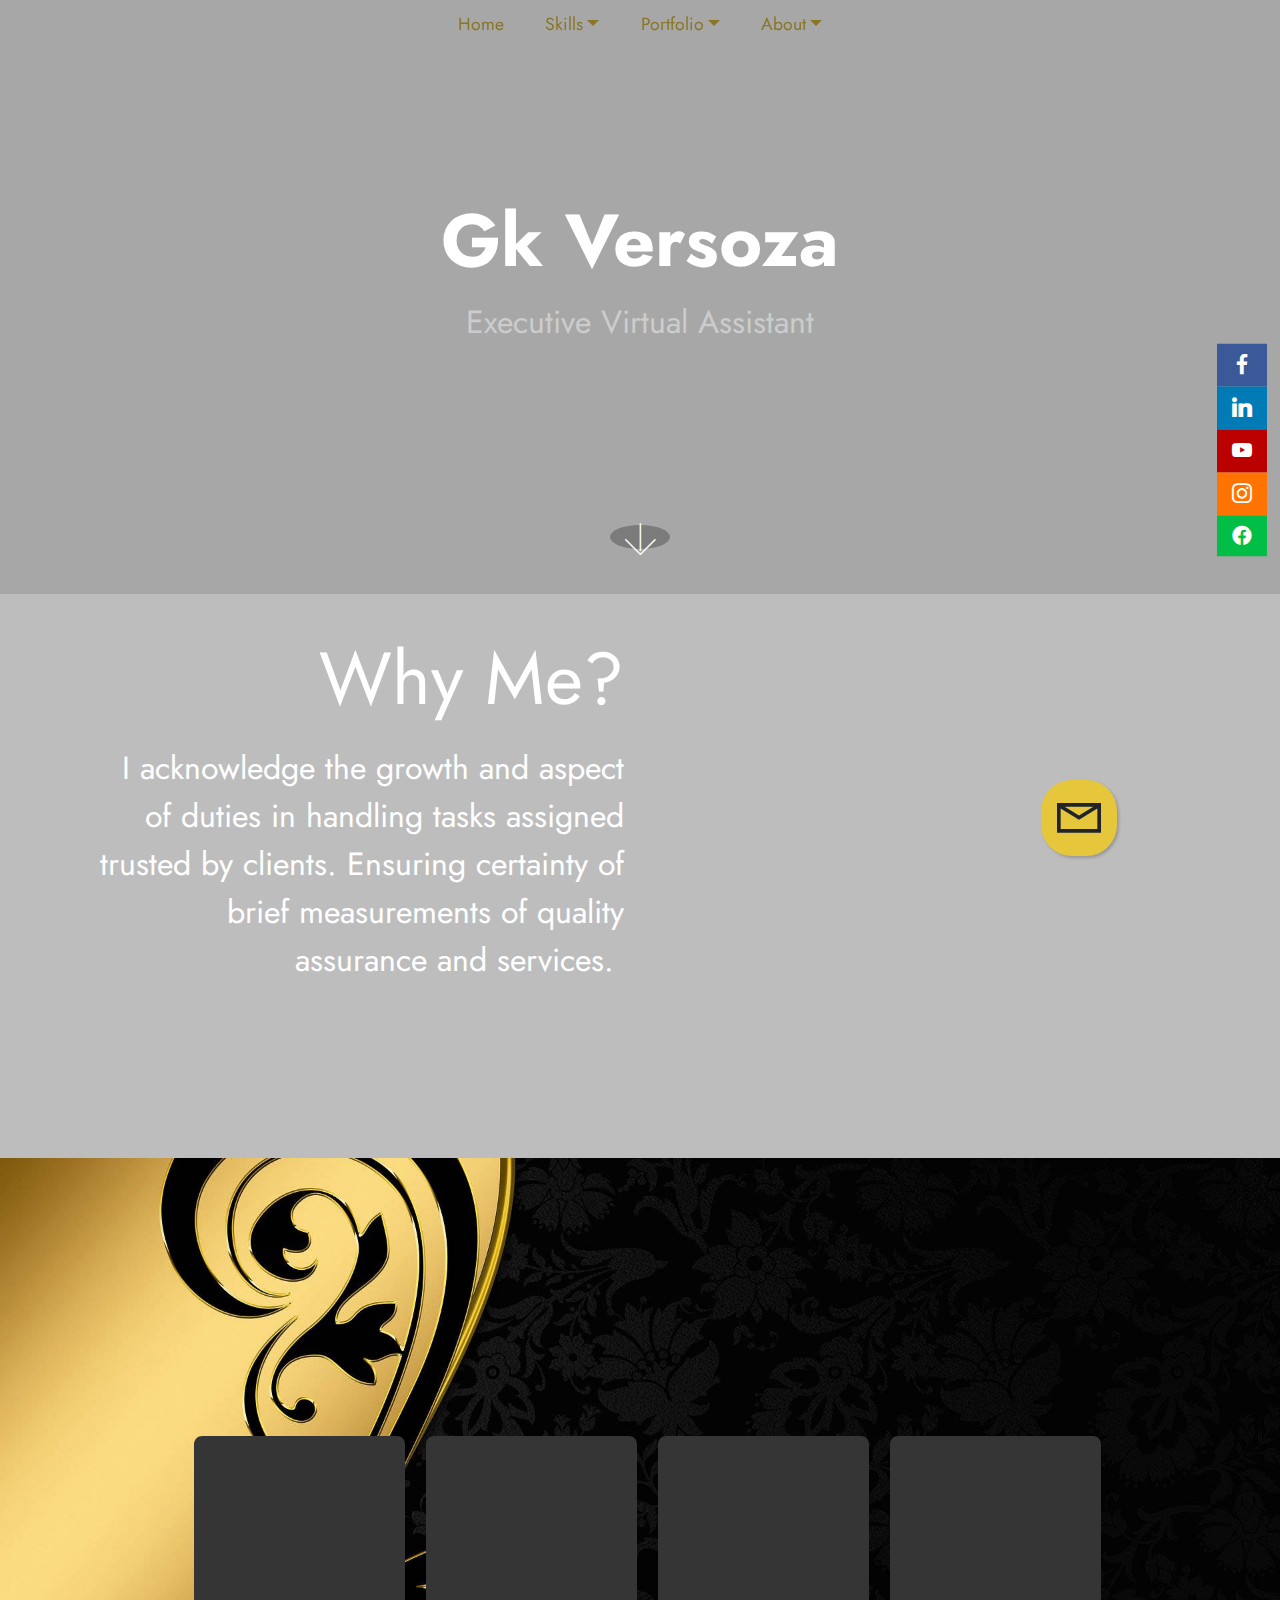
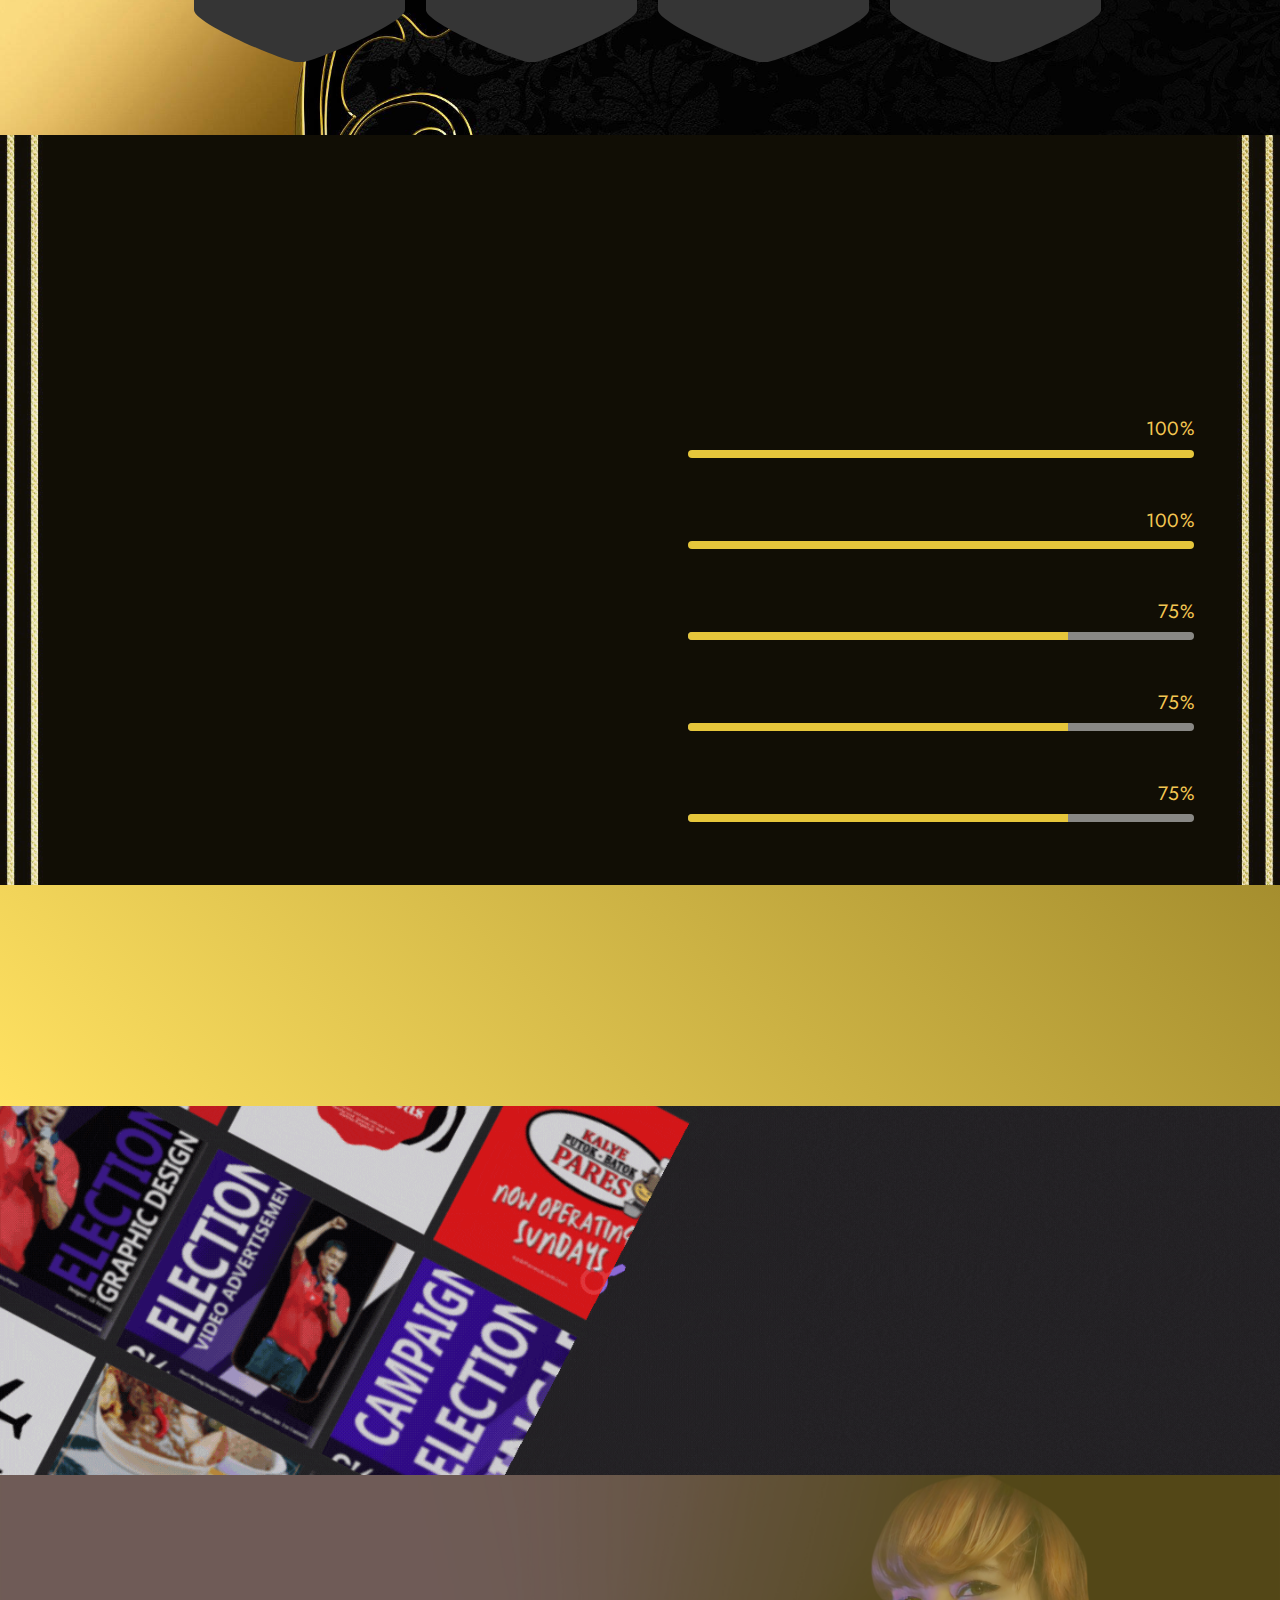
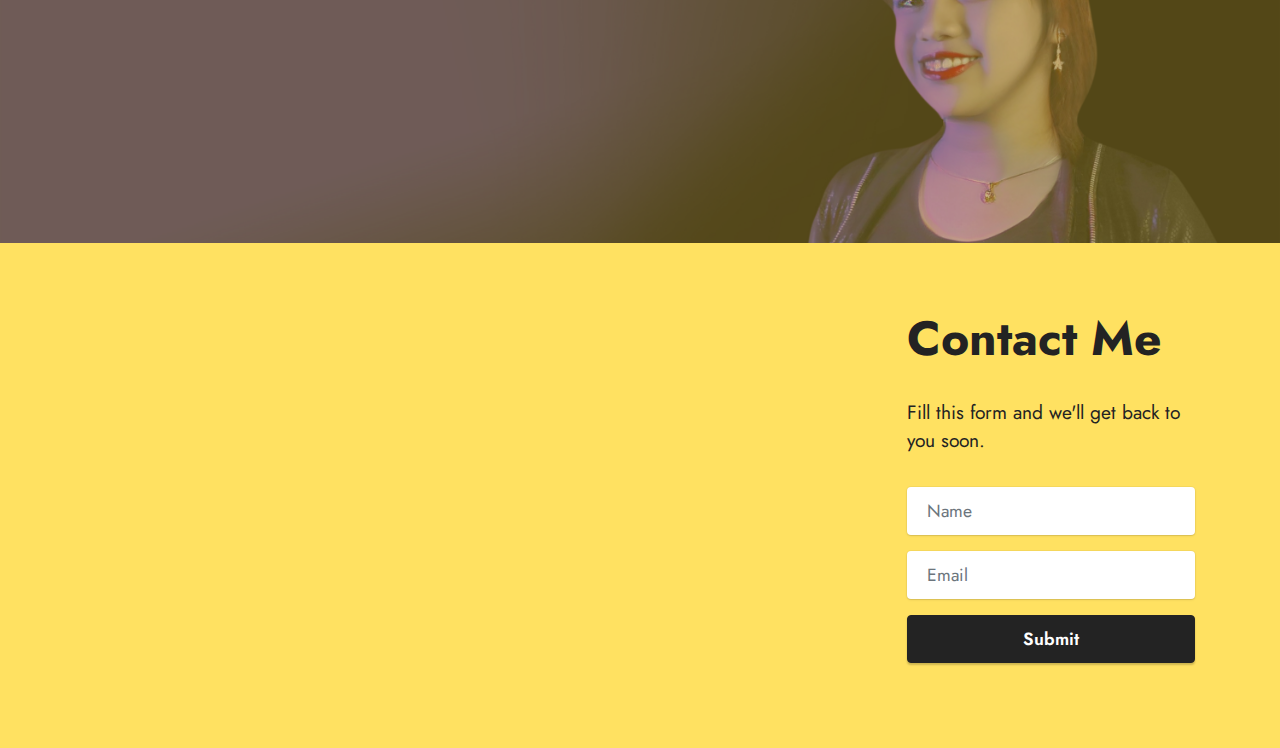
==== commit bb946b0f: "Update" ====
--- a/index.html
+++ b/index.html
@@ -15,6 +15,7 @@
   
   
   <title>Home</title>
+  <link rel="stylesheet" href="assets/css/personalize.css">
   <link rel="stylesheet" href="assets/font-awesome-brands/../css/fontawesome.min.css">
   <link rel="stylesheet" href="assets/font-awesome-brands/css/brands.min.css">
   <link rel="stylesheet" href="assets/web/assets/mobirise-icons2/mobirise2.css">
@@ -36,213 +37,7 @@
 </head>
 <body>
   
-  <section data-bs-version="5.1" class="header9 cid-t0ixuBBubY" data-bg-video="https://youtu.be/PrBUoKqWYW8?loop=1&amp;autoplay=1" id="header9-0">
-
-    
-
-    <div class="mbr-overlay" style="opacity: 0.4; background-color: rgb(35, 35, 35);">
-    </div>
-
-    <div class="container">
-        <div class="media-container-column mbr-white col-lg-8 col-md-10 m-auto">
-            <h1 class="mbr-section-title align-left mbr-bold pb-3 mbr-fonts-style display-1"><br>Gk Versoza</h1>
-            <h3 class="mbr-section-subtitle align-left mbr-light pb-3 mbr-fonts-style display-5"><p>Executive Virtual Assistant<br><br><br><br></p></h3>
-            
-            
-        </div>
-    </div>
-
-    <div class="mbr-arrow hidden-sm-down" aria-hidden="true">
-        <a href="#next">
-            <i class="mbri-down mbr-iconfont"></i>
-        </a>
-    </div>
-</section>
-
-<section data-bs-version="5.1" class="header7 cid-t0ixv1AuEB" data-bg-video="https://youtu.be/htXe0ybca1U" id="header7-1">
-
-    
-
-    <div class="mbr-overlay" style="opacity: 0.3; background-color: rgb(35, 35, 35);">
-    </div>
-
-    <div class="container">
-        <div class="media-container-row">
-
-            <div class="media-content align-right">
-                <h1 class="mbr-section-title mbr-white pb-3 mbr-fonts-style display-1">
-                    Why Me?</h1>
-                <div class="mbr-section-text mbr-white pb-3">
-                    <p class="mbr-text mbr-fonts-style display-5">I acknowledge the growth and aspect of duties in handling tasks assigned trusted by clients. Ensuring certainty of brief measurements of quality assurance and services.&nbsp;</p>
-                </div>
-                <div class="mbr-section-btn"><a class="btn btn-md btn-danger display-4" href="index.html#form3-g">HIRE ME!</a></div>
-            </div>
-
-            <div class="mbr-figure" style="width: 100%;"><iframe class="mbr-embedded-video" src="https://www.youtube.com/embed/FhfslEd1cjw?rel=0&amp;amp;mute=1&amp;showinfo=0&amp;autoplay=1&amp;loop=1&amp;playlist=FhfslEd1cjw" width="1280" height="720" frameborder="0" allowfullscreen></iframe></div>
-
-        </div>
-    </div>
-</section>
-
-<section data-bs-version="5.1" class="features cid-Q7OKZtiqrY" id="design-block-Q7OKZtiqrY">
-    
-    
-
-    
-
-    <div class="container">
-        <div class="row justify-content-md-center">
-            <div class="col-md-10 align-center">
-                
-                <h3 class="mbr-section-subtitle mbr-light pb-3 mbr-fonts-style display-2">Credibility<br></h3>
-                <p class="mbr-text pb-3 mbr-fonts-style display-5">Here are established keys of Professionalism acquired by the specialist.</p>
-            </div>
-            <div class="p-3 pt-4 col-md-12 align-center">
-              <div class="badge cBadge1">
-                <svg xmlns="http://www.w3.org/2000/svg" version="1.1" x="0px" y="0px" viewBox="0 0 216 232">
-                  <path d="M207,0C171.827,0.001,43.875,0.004,9.003,0c-5.619-0.001-9,3.514-9,9c0,28.23-0.006,151.375,0,169    c0.005,13.875,94.499,54,107.999,54S216,191.57,216,178V9C216,3.298,212.732,0,207,0z" fill="#353535"></path>
-                </svg>
-                <p class="title mbr-fonts-style display-5"><strong>Bachelor<br>Degree</strong><br></p>
-                <p class="subtitle mbr-fonts-style title_info display-5">Information<br><br></p>
-                <p class="stars mbr-fonts-style title_info display-5">Technology</p>
-              </div>
-
-              <div class="badge cBadge2">
-                <svg xmlns="http://www.w3.org/2000/svg" version="1.1" x="0px" y="0px" viewBox="0 0 216 232">
-                  <path d="M207,0C171.827,0.001,43.875,0.004,9.003,0c-5.619-0.001-9,3.514-9,9c0,28.23-0.006,151.375,0,169    c0.005,13.875,94.499,54,107.999,54S216,191.57,216,178V9C216,3.298,212.732,0,207,0z" fill="#353535"></path>
-                </svg>
-                <p class="title mbr-fonts-style display-5"><strong>Virtual <br>Assistant</strong></p>
-                <p class="subtitle mbr-fonts-style title_info display-5">3 year</p>
-                <p class="stars mbr-fonts-style title_info display-5">Experienced</p>
-              </div>
-
-              <div class="badge cBadge3">
-                <svg xmlns="http://www.w3.org/2000/svg" version="1.1" x="0px" y="0px" viewBox="0 0 216 232">
-                  <path d="M207,0C171.827,0.001,43.875,0.004,9.003,0c-5.619-0.001-9,3.514-9,9c0,28.23-0.006,151.375,0,169    c0.005,13.875,94.499,54,107.999,54S216,191.57,216,178V9C216,3.298,212.732,0,207,0z" fill="#353535"></path>
-                </svg>
-                <p class="title mbr-fonts-style display-5"><strong>Communication<br>Skills</strong></p>
-                <p class="subtitle mbr-fonts-style title_info display-5">Customer Exp</p>
-                <p class="stars mbr-fonts-style title_info display-5">Representative</p>
-              </div>
-
-              <div class="badge cBadge4">
-                <svg xmlns="http://www.w3.org/2000/svg" version="1.1" x="0px" y="0px" viewBox="0 0 216 232">
-                  <path d="M207,0C171.827,0.001,43.875,0.004,9.003,0c-5.619-0.001-9,3.514-9,9c0,28.23-0.006,151.375,0,169    c0.005,13.875,94.499,54,107.999,54S216,191.57,216,178V9C216,3.298,212.732,0,207,0z" fill="#353535"></path>
-                </svg>
-                <p class="title mbr-fonts-style display-5"><strong>Academic<br>&amp; Sports</strong></p>
-                <p class="subtitle mbr-fonts-style title_info display-5">Awardee</p>
-                <p class="stars mbr-fonts-style display-5"></p>
-              </div>
-            </div>
-        </div>
-    </div>
-</section>
-
-<section data-bs-version="5.1" class="progress-bars2 cid-t0izDOOb67" id="top5-skills">
-    
-     
-
-    <div class="mbr-overlay" style="opacity: 0.1; background-color: rgb(165, 142, 46);">
-    </div>
-
-    <div class="container">
-        <h2 class="mbr-section-title pb-3 align-center mbr-fonts-style display-1">Top 5 Skills</h2>
-
-        <h3 class="mbr-section-subtitle mbr-fonts-style display-5">
-            Here are the 5 expertise reliable of her professionalism</h3>
-
-        <div class="row pt-5 mt-5">
-            <div class="col-md-6 text-elements">
-                <h4 class="section-content-title pb-3 align-left mbr-fonts-style display-7">Remarks : Novice = 25% | Basic = 50% | Intermediate = 75% | Professional= 100%</h4>
-                <p class="section-content-text align-left mbr-fonts-style display-7">The 5 circles of Skills are relevant to the expert. Considering Virtual Assistant with General Administration of small to medium companies. Associated with Graphic Designing.&nbsp;<br><br>These skills also implied in international companies or clients like UK and US.<br><br>Additional Skills are also included that may support other tasks or projects</p>
-                <div class="mbr-section-btn"><a class="btn btn-md btn-warning display-4" href="skills.html#top">Full Description</a></div>
-            </div>
-            <div class="progress_elements col-md-6">
-                <div class="progress1 pb-5">
-                    <div class="title-wrap">
-                        <div class="progressbar-title mbr-fonts-style display-7">
-                            <p>
-                                Virtual Assistant</p>
-                        </div>
-                        <div class="progress_value mbr-fonts-style display-7">
-                            <div class="progressbar-number">
-                            </div>
-                            <span>%</span>
-                        </div>
-                    </div>
-                    <progress class="progress progress-primary " max="100" value="100">
-                    </progress>
-                </div>
-                 
-                <div class="progress2 pb-5">
-                    <div class="title-wrap">
-                        <div class="progressbar-title mbr-fonts-style display-7">
-                            <p>
-                                Graphic Designs</p>
-                        </div>
-                    <div class="progress_value mbr-fonts-style display-7">
-                        <div class="progressbar-number">
-                        </div>
-                        <span>%</span>
-                    </div>
-                    </div>
-                    <progress class="progress progress-primary" max="100" value="100">
-                    </progress>
-                </div>
-                
-                <div class="progress3 pb-5">
-                    <div class="title-wrap">
-                        <div class="progressbar-title mbr-fonts-style display-7">
-                            <p>
-                                Front - End Web Developer</p>
-                        </div>
-                    <div class="progress_value mbr-fonts-style display-7">
-                        <div class="progressbar-number">
-                        </div>
-                        <span>%</span>
-                    </div>
-                    </div>
-                    <progress class="progress progress-primary" max="100" value="75">
-                    </progress>
-                </div>
-                
-                <div class="progress4 pb-5">
-                    <div class="title-wrap">
-                        <div class="progressbar-title mbr-fonts-style display-7">
-                            <p>
-                                Audio &amp; Music Production</p>
-                        </div>
-                    <div class="progress_value mbr-fonts-style display-7">
-                        <div class="progressbar-number">
-                        </div>
-                        <span>%</span>
-                    </div>
-                    </div>
-                    <progress class="progress progress-primary" max="100" value="75">
-                    </progress>
-                </div>
-            
-                <div class="progress5 pb-5">
-                    <div class="title-wrap">
-                        <div class="progressbar-title mbr-fonts-style display-7">
-                            <p>
-                                Video Editing</p>
-                        </div>
-                    <div class="progress_value mbr-fonts-style display-7">
-                        <div class="progressbar-number">
-                        </div>
-                        <span>%</span>
-                    </div>
-                    </div>
-                    <progress class="progress progress-primary" max="100" value="75">
-                    </progress>
-                </div>
-            </div>
-        </div>
-    </div>
-</section>
-
-<section data-bs-version="5.1" class="extMenu5 menu cid-grhccJEOX5" once="menu" id="design-block-grhccJEOX5">
+  <section data-bs-version="5.1" class="extMenu5 menu cid-grhccJEOX5" once="menu" id="design-block-grhccJEOX5">
 
     
   
@@ -281,12 +76,12 @@
                     </li>
 
                     <li class="nav-item dropdown">
-                        <a class="nav-link link mbr-black dropdown-toggle text-danger display-4" href="https://mobirise.com" aria-expanded="false" data-toggle="dropdown-submenu" data-bs-toggle="dropdown" data-bs-auto-close="outside">Portfolio</a><div class="dropdown-menu" aria-labelledby="dropdown-694"><a class="mbr-black dropdown-item text-danger text-primary display-4" href="portfolio.html#top">Graphic Designs</a><a class="mbr-black text-danger show dropdown-item text-primary display-4" href="portfolio.html">Video Editing<br></a><a class="mbr-black text-danger show dropdown-item text-primary display-4" href="portfolio.html#Mob&WebDev">Web Development<br></a><a class="mbr-black text-danger show dropdown-item text-primary display-4" href="portfolio.html#Demo-Projects">Mobile Application<br></a></div>
+                        <a class="nav-link link mbr-black dropdown-toggle text-danger show display-4" href="https://mobirise.com" aria-expanded="false" data-toggle="dropdown-submenu" data-bs-toggle="dropdown" data-bs-auto-close="outside">Portfolio</a><div class="dropdown-menu show" aria-labelledby="dropdown-694" data-bs-popper="none"><a class="mbr-black dropdown-item text-danger text-primary display-4" href="portfolio.html#top">Graphic Designs</a><a class="mbr-black text-danger show dropdown-item text-primary display-4" href="portfolio.html">Video Editing<br></a><a class="mbr-black text-danger show dropdown-item display-4" href="https://mobirise.com">Web Development<br></a><a class="mbr-black text-danger show dropdown-item display-4" href="https://mobirise.com">Mobile Application<br></a></div>
                         
                     </li>
 
                     <li class="nav-item dropdown">
-                        <a class="nav-link link mbr-black text-danger dropdown-toggle display-4" href="https://mobirise.com" data-toggle="dropdown-submenu" data-bs-toggle="dropdown" data-bs-auto-close="outside" aria-expanded="false">About</a><div class="dropdown-menu" aria-labelledby="dropdown-355"><a class="mbr-black text-danger dropdown-item text-primary display-4" href="about.html">Who Am I?</a><a class="mbr-black text-danger dropdown-item text-primary display-4" href="about.html#achievement">Achievements</a><a class="mbr-black text-danger show dropdown-item text-primary display-4" href="about.html#Socials">Socials</a><a class="mbr-black text-danger show dropdown-item text-primary display-4" href="about.html#Certifications">Certifications</a></div>
+                        <a class="nav-link link mbr-black text-danger dropdown-toggle show display-4" href="https://mobirise.com" data-toggle="dropdown-submenu" data-bs-toggle="dropdown" data-bs-auto-close="outside" aria-expanded="false">About</a><div class="dropdown-menu show" aria-labelledby="dropdown-355" data-bs-popper="none"><a class="mbr-black text-danger dropdown-item text-primary display-4" href="about.html">Who Am I?</a><a class="mbr-black text-danger dropdown-item text-primary display-4" href="about.html#Achievements">Achievements</a><a class="mbr-black text-danger show dropdown-item text-primary display-4" href="about.html#Socials">Socials</a><a class="mbr-black text-danger show dropdown-item text-primary display-4" href="about.html#Certifications">Certifications</a></div>
                     </li></ul>
 
                 
@@ -302,6 +97,212 @@
             </button>
         </div>
   </nav>
+</section>
+
+<section data-bs-version="5.1" class="header9 cid-t0ixuBBubY" data-bg-video="https://youtu.be/PrBUoKqWYW8?loop=1&amp;autoplay=1" id="header9-0">
+
+    
+
+    <div class="mbr-overlay" style="opacity: 0.4; background-color: rgb(35, 35, 35);">
+    </div>
+
+    <div class="container">
+        <div class="media-container-column mbr-white col-lg-8 col-md-10 m-auto">
+            <h1 class="mbr-section-title align-left mbr-bold pb-3 mbr-fonts-style display-1"><br>Gk Versoza</h1>
+            <h3 class="mbr-section-subtitle align-left mbr-light pb-3 mbr-fonts-style display-5"><p>Executive Virtual Assistant<br><br><br><br></p></h3>
+            
+            
+        </div>
+    </div>
+
+    <div class="mbr-arrow hidden-sm-down" aria-hidden="true">
+        <a href="#next">
+            <i class="mbri-down mbr-iconfont"></i>
+        </a>
+    </div>
+</section>
+
+<section data-bs-version="5.1" class="header7 cid-t0ixv1AuEB" data-bg-video="https://youtu.be/htXe0ybca1U" id="header7-1">
+
+    
+
+    <div class="mbr-overlay" style="opacity: 0.3; background-color: rgb(35, 35, 35);">
+    </div>
+
+    <div class="container">
+        <div class="media-container-row">
+
+            <div class="media-content align-right">
+                <h1 class="mbr-section-title mbr-white pb-3 mbr-fonts-style display-1">
+                    Why Me?</h1>
+                <div class="mbr-section-text mbr-white pb-3">
+                    <p class="mbr-text mbr-fonts-style display-5">I acknowledge the growth and aspect of duties in handling tasks assigned trusted by clients. Ensuring certainty of brief measurements of quality assurance and services.&nbsp;</p>
+                </div>
+                <div class="mbr-section-btn"><a class="btn btn-md btn-danger display-4" href="index.html#form3-g">HIRE ME!</a></div>
+            </div>
+
+            <div class="mbr-figure" style="width: 100%;"><iframe class="mbr-embedded-video" src="https://www.youtube.com/embed/FhfslEd1cjw?rel=0&amp;amp;mute=1&amp;showinfo=0&amp;autoplay=1&amp;loop=1&amp;playlist=FhfslEd1cjw" width="1280" height="720" frameborder="0" allowfullscreen></iframe></div>
+
+        </div>
+    </div>
+</section>
+
+<section data-bs-version="5.1" class="features cid-Q7OKZtiqrY" id="design-block-Q7OKZtiqrY">
+    
+    
+
+    
+
+    <div class="container">
+        <div class="row justify-content-md-center">
+            <div class="col-md-10 align-center">
+                
+                <h3 class="mbr-section-subtitle mbr-light pb-3 mbr-fonts-style display-2">Credibility<br></h3>
+                <p class="mbr-text pb-3 mbr-fonts-style display-5">Here are established keys of Professionalism acquired by the specialist.</p>
+            </div>
+            <div class="p-3 pt-4 col-md-12 align-center">
+              <div class="badge cBadge1">
+                <svg xmlns="http://www.w3.org/2000/svg" version="1.1" x="0px" y="0px" viewBox="0 0 216 232">
+                  <path d="M207,0C171.827,0.001,43.875,0.004,9.003,0c-5.619-0.001-9,3.514-9,9c0,28.23-0.006,151.375,0,169    c0.005,13.875,94.499,54,107.999,54S216,191.57,216,178V9C216,3.298,212.732,0,207,0z" fill="#353535"></path>
+                </svg>
+                <p class="title mbr-fonts-style display-5"><strong>Bachelor<br>Degree</strong><br></p>
+                <p class="subtitle mbr-fonts-style title_info display-5">Information<br><br></p>
+                <p class="stars mbr-fonts-style title_info display-5">Technology</p>
+              </div>
+
+              <div class="badge cBadge2">
+                <svg xmlns="http://www.w3.org/2000/svg" version="1.1" x="0px" y="0px" viewBox="0 0 216 232">
+                  <path d="M207,0C171.827,0.001,43.875,0.004,9.003,0c-5.619-0.001-9,3.514-9,9c0,28.23-0.006,151.375,0,169    c0.005,13.875,94.499,54,107.999,54S216,191.57,216,178V9C216,3.298,212.732,0,207,0z" fill="#353535"></path>
+                </svg>
+                <p class="title mbr-fonts-style display-5"><strong>Virtual <br>Assistant</strong></p>
+                <p class="subtitle mbr-fonts-style title_info display-5">3 year</p>
+                <p class="stars mbr-fonts-style title_info display-5">Experienced</p>
+              </div>
+
+              <div class="badge cBadge3">
+                <svg xmlns="http://www.w3.org/2000/svg" version="1.1" x="0px" y="0px" viewBox="0 0 216 232">
+                  <path d="M207,0C171.827,0.001,43.875,0.004,9.003,0c-5.619-0.001-9,3.514-9,9c0,28.23-0.006,151.375,0,169    c0.005,13.875,94.499,54,107.999,54S216,191.57,216,178V9C216,3.298,212.732,0,207,0z" fill="#353535"></path>
+                </svg>
+                <p class="title mbr-fonts-style display-5"><strong>Communication<br>Skills</strong></p>
+                <p class="subtitle mbr-fonts-style title_info display-5">Customer Exp</p>
+                <p class="stars mbr-fonts-style title_info display-5">Representative</p>
+              </div>
+
+              <div class="badge cBadge4">
+                <svg xmlns="http://www.w3.org/2000/svg" version="1.1" x="0px" y="0px" viewBox="0 0 216 232">
+                  <path d="M207,0C171.827,0.001,43.875,0.004,9.003,0c-5.619-0.001-9,3.514-9,9c0,28.23-0.006,151.375,0,169    c0.005,13.875,94.499,54,107.999,54S216,191.57,216,178V9C216,3.298,212.732,0,207,0z" fill="#353535"></path>
+                </svg>
+                <p class="title mbr-fonts-style display-5"><strong>Academic<br>&amp; Sports</strong></p>
+                <p class="subtitle mbr-fonts-style title_info display-5">Awardee</p>
+                <p class="stars mbr-fonts-style display-5"></p>
+              </div>
+            </div>
+        </div>
+    </div>
+</section>
+
+<section data-bs-version="5.1" class="progress-bars2 cid-t0izDOOb67" id="top5-skills">
+    
+     
+
+    <div class="mbr-overlay" style="opacity: 0.1; background-color: rgb(165, 142, 46);">
+    </div>
+
+    <div class="container">
+        <h2 class="mbr-section-title pb-3 align-center mbr-fonts-style display-1">Top 5 Skills</h2>
+
+        <h3 class="mbr-section-subtitle mbr-fonts-style display-5">
+            Here are the 5 expertise reliable of her professionalism</h3>
+
+        <div class="row pt-5 mt-5">
+            <div class="col-md-6 text-elements">
+                <h4 class="section-content-title pb-3 align-left mbr-fonts-style display-7">Remarks : Novice = 25% | Basic = 50% | Intermediate = 75% | Professional= 100%</h4>
+                <p class="section-content-text align-left mbr-fonts-style display-7">The 5 circles of Skills are relevant to the expert. Considering Virtual Assistant with General Administration of small to medium companies. Associated with Graphic Designing.&nbsp;<br><br>These skills also implied in international companies or clients like UK and US.<br><br>Additional Skills are also included that may support other tasks or projects</p>
+                <div class="mbr-section-btn"><a class="btn btn-md btn-warning display-4" href="skills.html#top">Full Description</a></div>
+            </div>
+            <div class="progress_elements col-md-6">
+                <div class="progress1 pb-5">
+                    <div class="title-wrap">
+                        <div class="progressbar-title mbr-fonts-style display-7">
+                            <p>
+                                Virtual Assistant</p>
+                        </div>
+                        <div class="progress_value mbr-fonts-style display-7">
+                            <div class="progressbar-number">
+                            </div>
+                            <span>%</span>
+                        </div>
+                    </div>
+                    <progress class="progress progress-primary " max="100" value="100">
+                    </progress>
+                </div>
+                 
+                <div class="progress2 pb-5">
+                    <div class="title-wrap">
+                        <div class="progressbar-title mbr-fonts-style display-7">
+                            <p>
+                                Graphic Designs</p>
+                        </div>
+                    <div class="progress_value mbr-fonts-style display-7">
+                        <div class="progressbar-number">
+                        </div>
+                        <span>%</span>
+                    </div>
+                    </div>
+                    <progress class="progress progress-primary" max="100" value="100">
+                    </progress>
+                </div>
+                
+                <div class="progress3 pb-5">
+                    <div class="title-wrap">
+                        <div class="progressbar-title mbr-fonts-style display-7">
+                            <p>
+                                Front - End Web Developer</p>
+                        </div>
+                    <div class="progress_value mbr-fonts-style display-7">
+                        <div class="progressbar-number">
+                        </div>
+                        <span>%</span>
+                    </div>
+                    </div>
+                    <progress class="progress progress-primary" max="100" value="75">
+                    </progress>
+                </div>
+                
+                <div class="progress4 pb-5">
+                    <div class="title-wrap">
+                        <div class="progressbar-title mbr-fonts-style display-7">
+                            <p>
+                                Audio &amp; Music Production</p>
+                        </div>
+                    <div class="progress_value mbr-fonts-style display-7">
+                        <div class="progressbar-number">
+                        </div>
+                        <span>%</span>
+                    </div>
+                    </div>
+                    <progress class="progress progress-primary" max="100" value="75">
+                    </progress>
+                </div>
+            
+                <div class="progress5 pb-5">
+                    <div class="title-wrap">
+                        <div class="progressbar-title mbr-fonts-style display-7">
+                            <p>
+                                Video Editing</p>
+                        </div>
+                    <div class="progress_value mbr-fonts-style display-7">
+                        <div class="progressbar-number">
+                        </div>
+                        <span>%</span>
+                    </div>
+                    </div>
+                    <progress class="progress progress-primary" max="100" value="75">
+                    </progress>
+                </div>
+            </div>
+        </div>
+    </div>
 </section>
 
 <section data-bs-version="5.1" class="mbr-section info1 cid-t0jdAhNFYi" id="info1-9">
@@ -384,7 +385,7 @@
                 </div>
             </div>
             <div class="col-lg-3 offset-lg-1 mbr-form" data-form-type="formoid">
-                <form action="https://mobirise.eu/" method="POST" class="mbr-form form-with-styler" data-form-title="Form Name"><input type="hidden" name="email" data-form-email="true" value="mACK226Aa3aE5AZP4Y0NbkOgTRlzIZmO6NSRzGEQV639fDPmRiV7u/pqjUL2qaZkJN94p7IloLfK8CzaHr3VqKBLj7wNHOrUjVdHPeN4yz661wOdiduRSYduAqwwL4tC">
+                <form action="https://mobirise.eu/" method="POST" class="mbr-form form-with-styler" data-form-title="Form Name"><input type="hidden" name="email" data-form-email="true" value="Hmjo91qPyllQ4npi+dqifPNy/PHI7y4MX+KFhoVSBbTdmH1wmagDsq64WeCPfurnBAdrOz6RFFig+twUu2l49ngLeC8LoGMOTXVhUU/C+8Qx3LkhhNndNK5byHtN81i4">
                     <div class="row">
                         <div hidden="hidden" data-form-alert="" class="alert alert-success col-12">Thanks for filling out the form!</div>
                         <div hidden="hidden" data-form-alert-danger="" class="alert alert-danger col-12">
--- a/assets/css/personalize.css
+++ b/assets/css/personalize.css
@@ -0,0 +1,3 @@
+section#header9-0 div, section#header7-1 div,section#Demo-Projects div,section#features12-6 div {
+    height: auto!important;
+}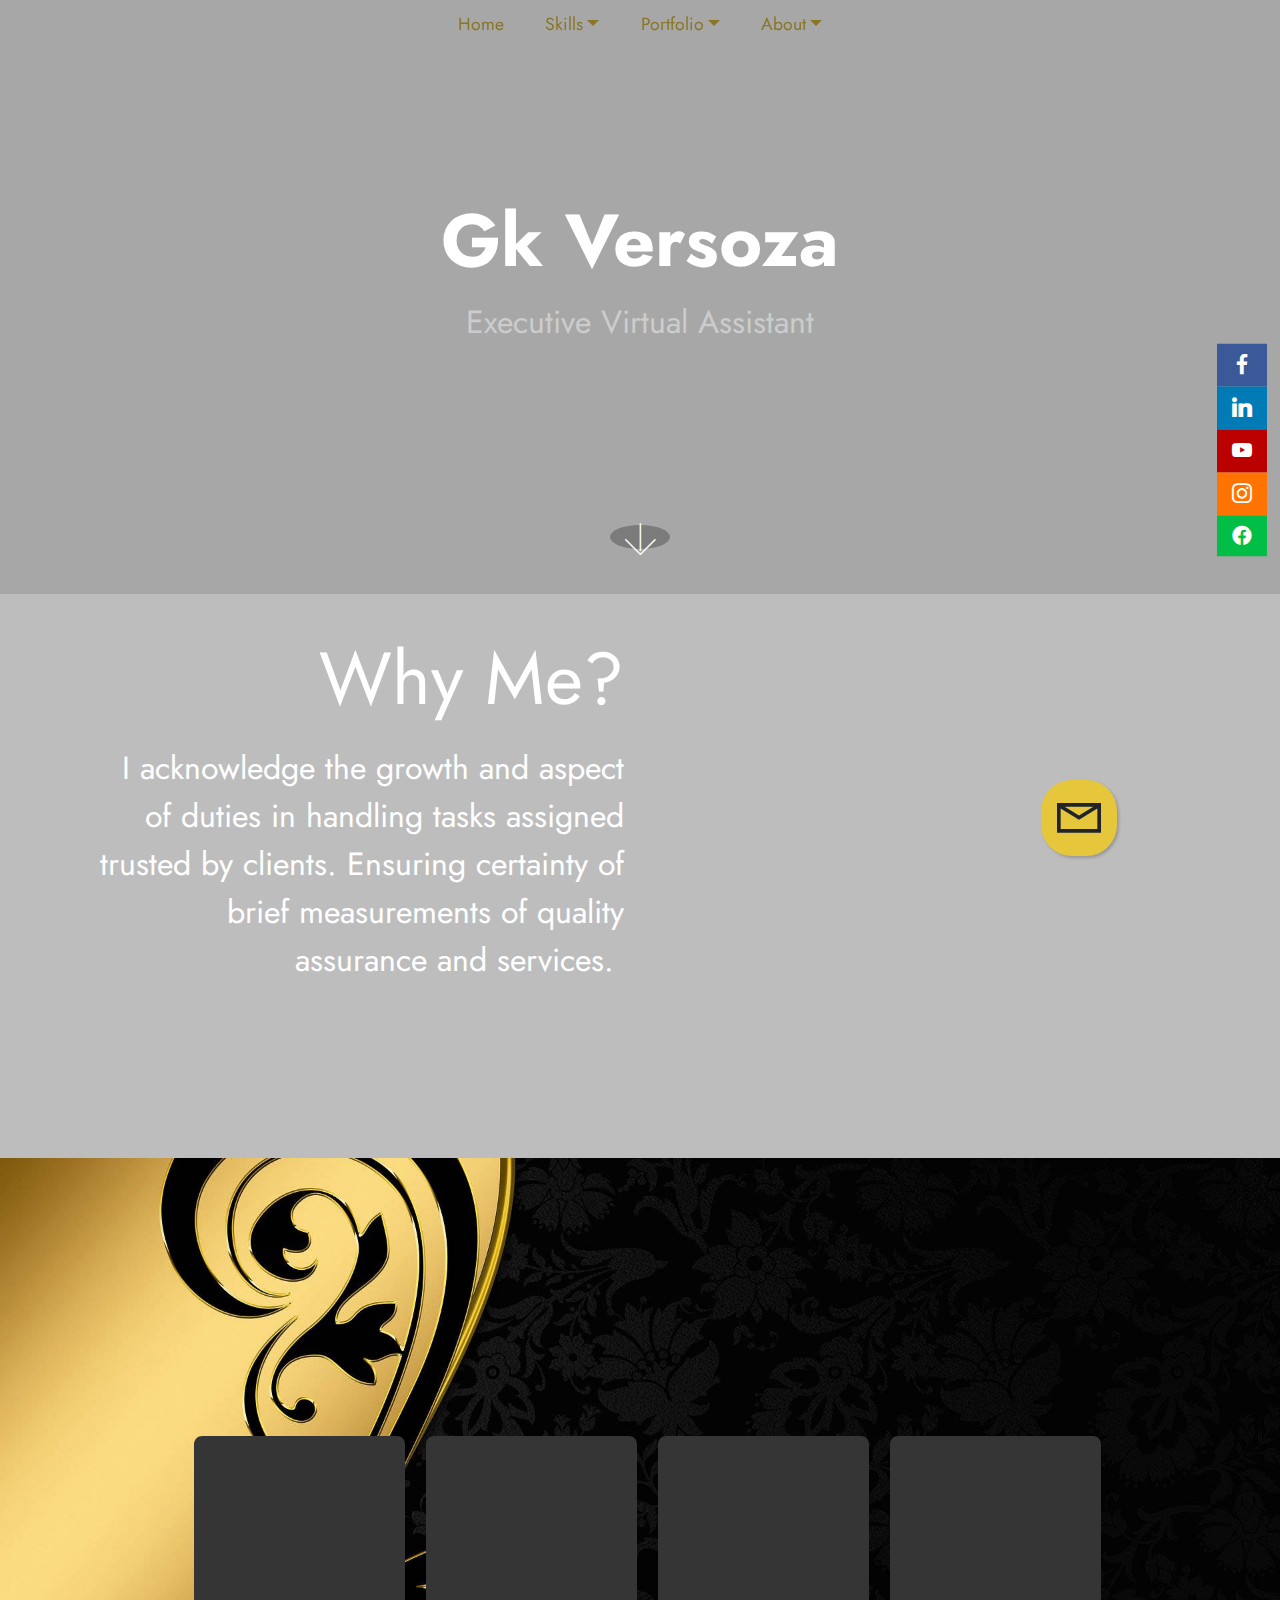
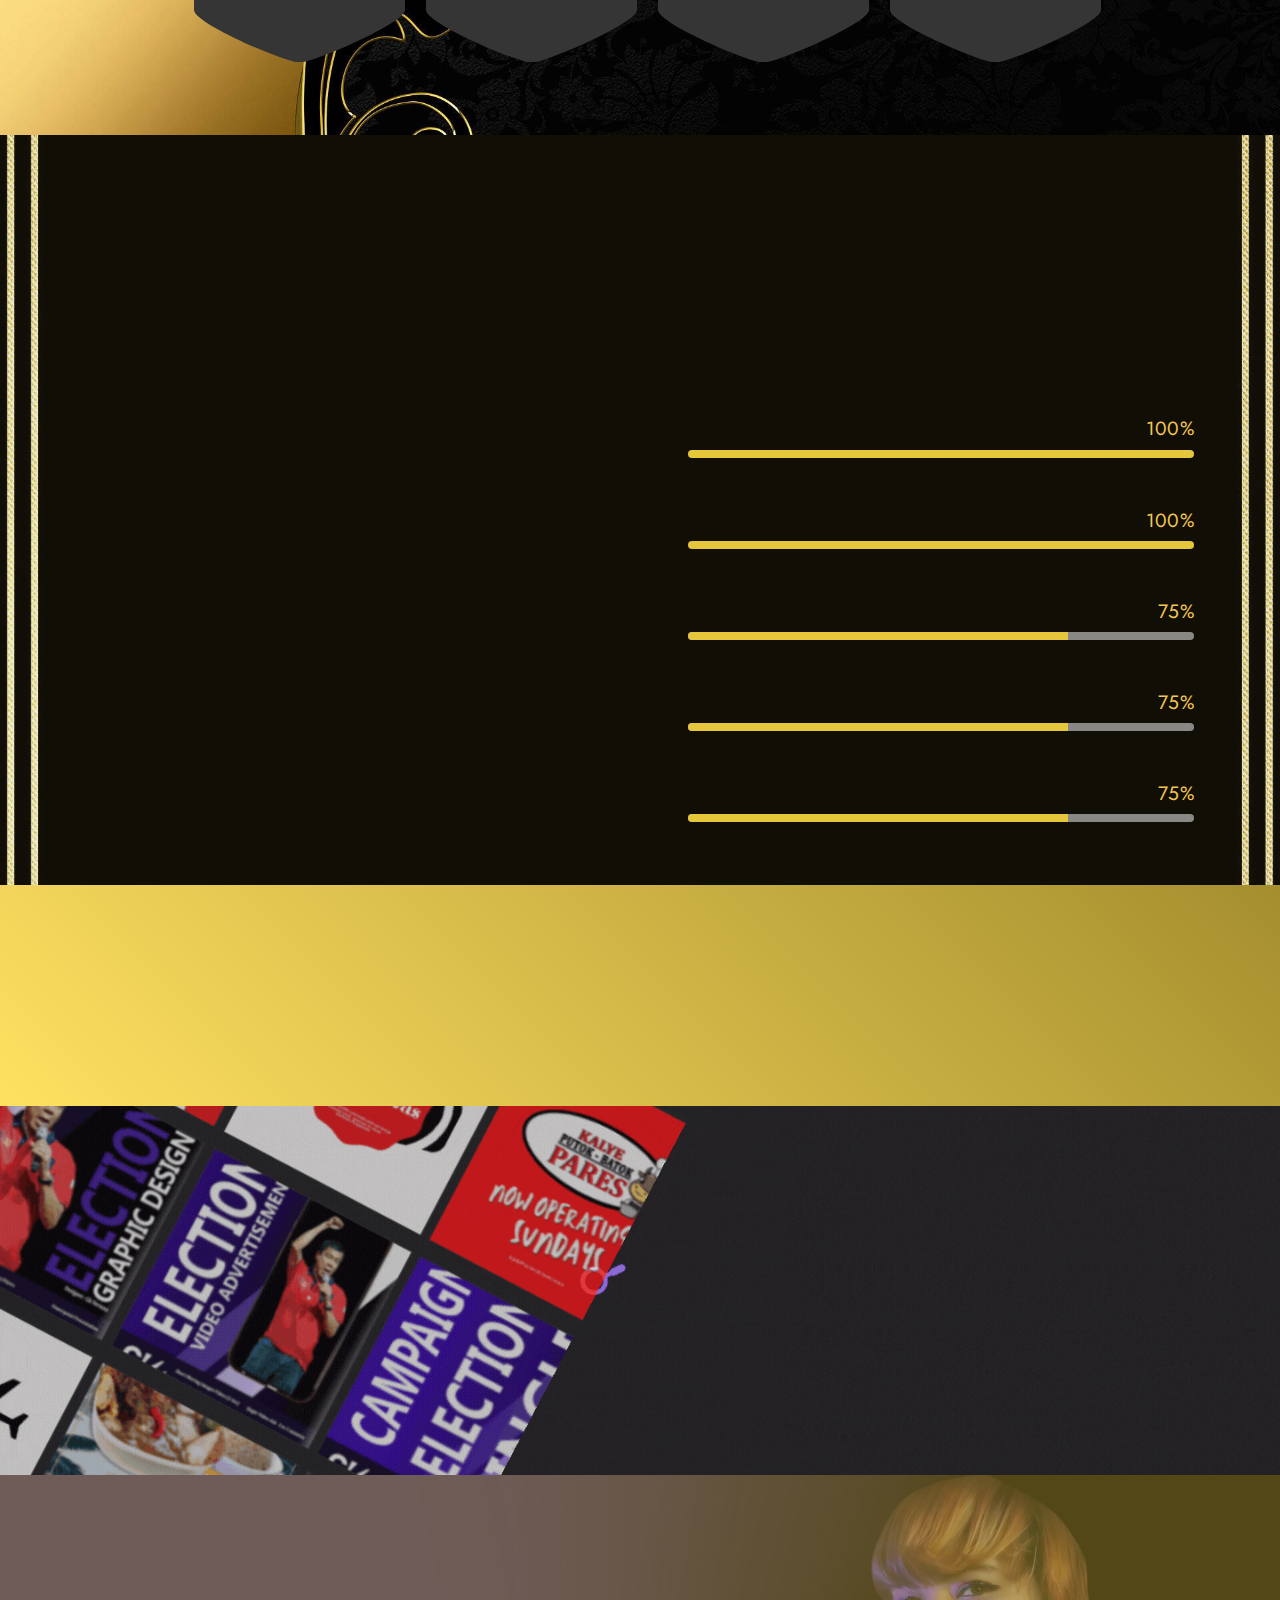
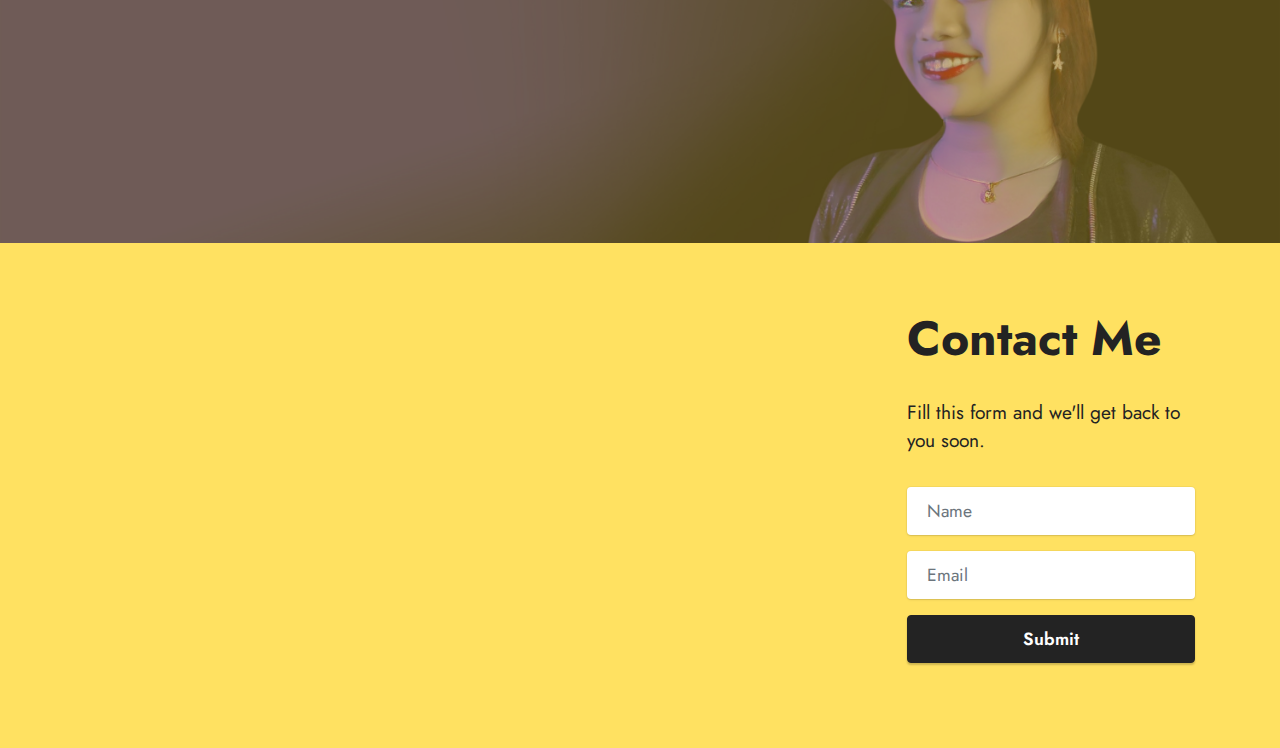
==== commit 9a312b4e: "Change Resume File to 2023 and location" ====
--- a/index.html
+++ b/index.html
@@ -319,7 +319,7 @@
                     RESUME</h2>
             </div>
             <div class="media-container-column col-12 col-lg-3 col-md-4">
-                <div class="mbr-section-btn align-right py-4"><a class="btn btn-warning display-4" href="assets/files/RESUME20225mb.pdf" target="_blank"><span class="mobi-mbri mobi-mbri-folder mbr-iconfont mbr-iconfont-btn"></span>REVIEW FILE</a></div>
+                <div class="mbr-section-btn align-right py-4"><a class="btn btn-warning display-4" href="assets/files/RESUME2023.pdf" target="_blank"><span class="mobi-mbri mobi-mbri-folder mbr-iconfont mbr-iconfont-btn"></span>REVIEW FILE</a></div>
             </div>
         </div>
     </div>
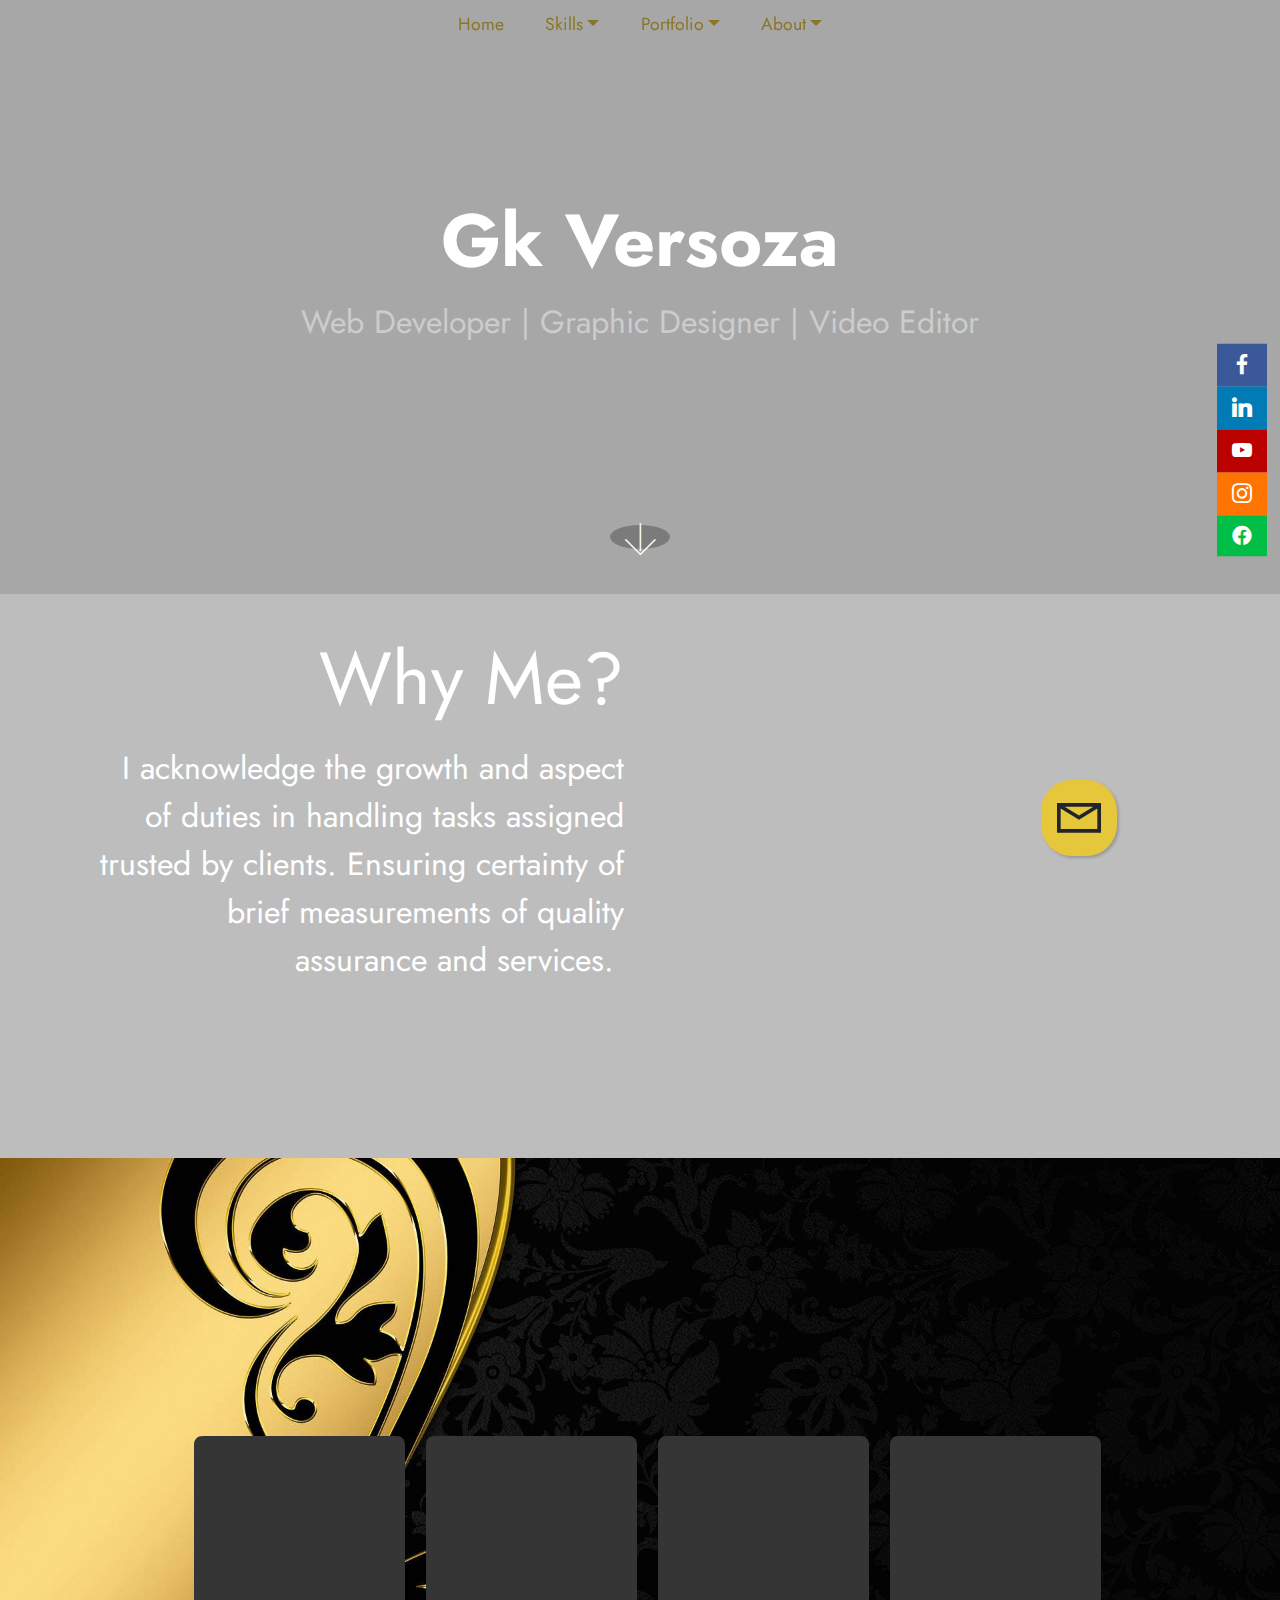
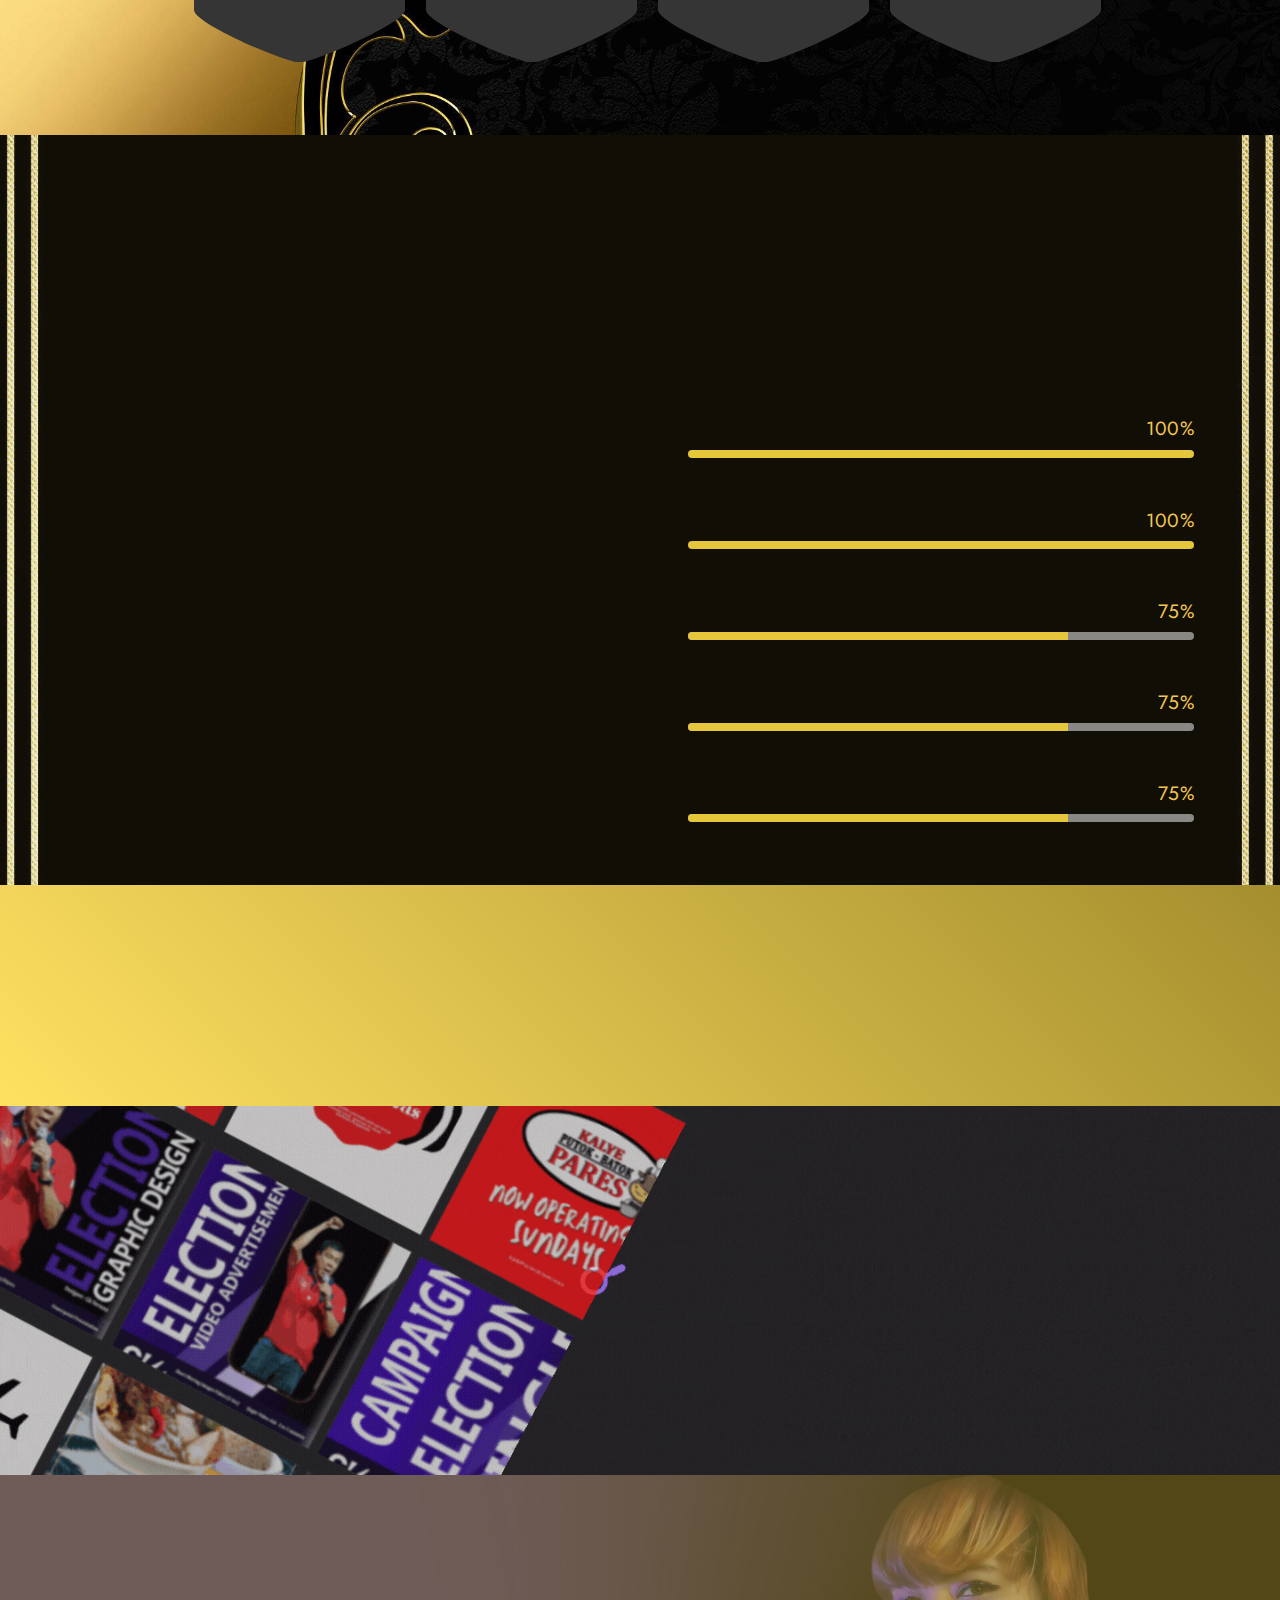
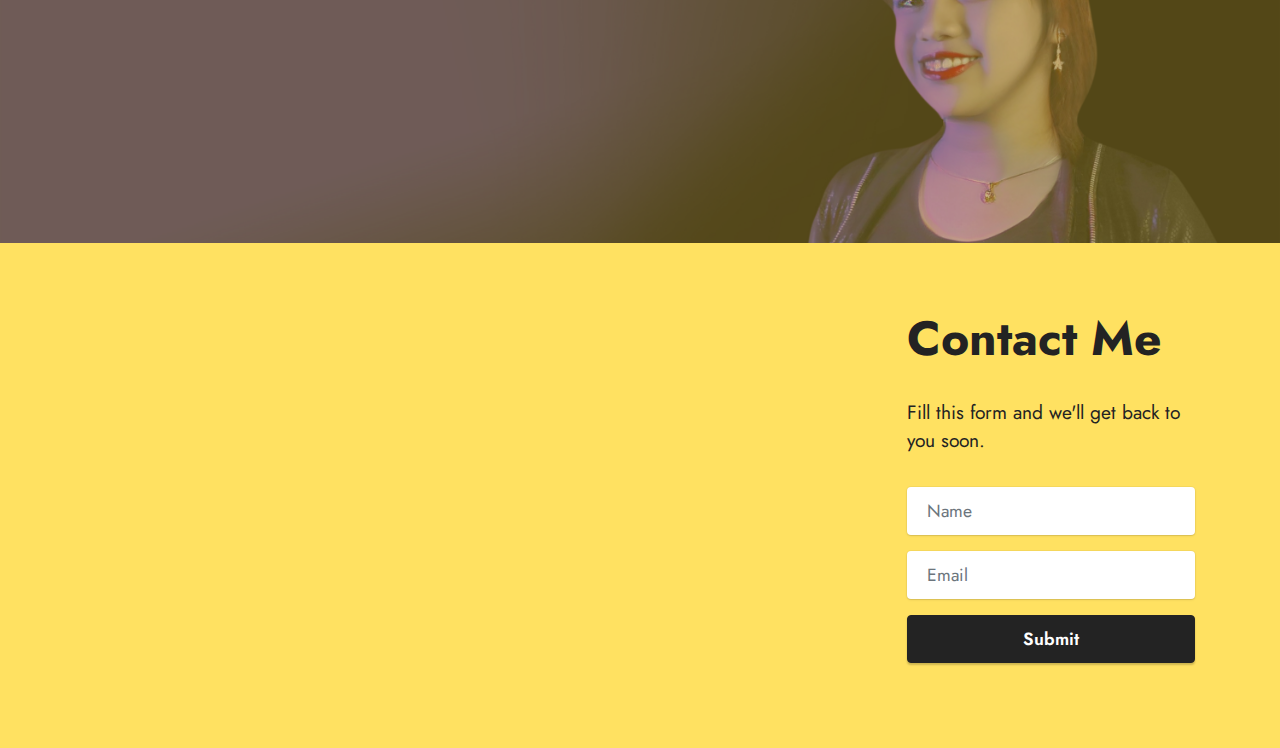
==== commit 1368a12f: "Added Portfolio" ====
--- a/index.html
+++ b/index.html
@@ -109,7 +109,7 @@
     <div class="container">
         <div class="media-container-column mbr-white col-lg-8 col-md-10 m-auto">
             <h1 class="mbr-section-title align-left mbr-bold pb-3 mbr-fonts-style display-1"><br>Gk Versoza</h1>
-            <h3 class="mbr-section-subtitle align-left mbr-light pb-3 mbr-fonts-style display-5"><p>Executive Virtual Assistant<br><br><br><br></p></h3>
+            <h3 class="mbr-section-subtitle align-left mbr-light pb-3 mbr-fonts-style display-5"><p>Web Developer | Graphic Designer | Video Editor<br><br><br><br></p></h3>
             
             
         </div>
@@ -319,7 +319,7 @@
                     RESUME</h2>
             </div>
             <div class="media-container-column col-12 col-lg-3 col-md-4">
-                <div class="mbr-section-btn align-right py-4"><a class="btn btn-warning display-4" href="assets/files/RESUME2023.pdf" target="_blank"><span class="mobi-mbri mobi-mbri-folder mbr-iconfont mbr-iconfont-btn"></span>REVIEW FILE</a></div>
+                <div class="mbr-section-btn align-right py-4"><a class="btn btn-warning display-4" href="assets/files/RESUME2024.pdf" target="_blank"><span class="mobi-mbri mobi-mbri-folder mbr-iconfont mbr-iconfont-btn"></span>REVIEW FILE</a></div>
             </div>
         </div>
     </div>
